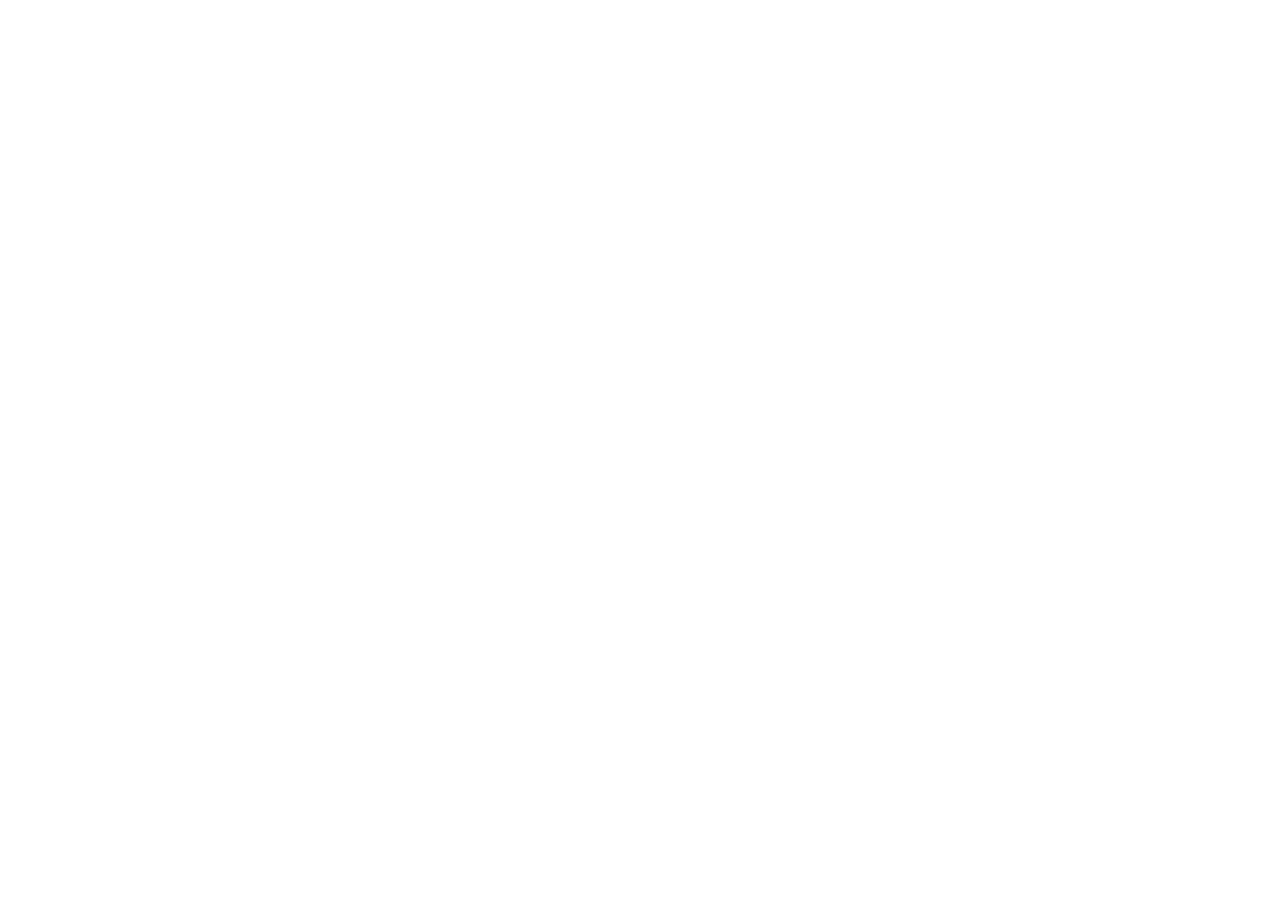
==== index.html @ ec624af5 "Updates" ====
<!doctype html><html lang="en"><head><meta charset="utf-8"/><title>Harris's portfolio</title><link href="https://cdn.jsdelivr.net/npm/bootstrap@5.0.2/dist/css/bootstrap.min.css" rel="stylesheet" integrity="sha384-EVSTQN3/azprG1Anm3QDgpJLIm9Nao0Yz1ztcQTwFspd3yD65VohhpuuCOmLASjC" crossorigin="anonymous"/><link rel="preconnect" href="https://fonts.googleapis.com"/><link rel="preconnect" href="https://fonts.gstatic.com" crossorigin/><link href="https://fonts.googleapis.com/css2?family=Architects+Daughter&family=McLaren&family=Montserrat:wght@100;400;900&family=Press+Start+2P&family=Ubuntu:wght@300&display=swap" rel="stylesheet"/><script src="https://ajax.googleapis.com/ajax/libs/jquery/3.6.0/jquery.min.js"></script><script type="text/javascript">!function(n){if("/"===n.search[1]){var a=n.search.slice(1).split("&").map((function(n){return n.replace(/~and~/g,"&")})).join("?");window.history.replaceState(null,null,n.pathname.slice(0,-1)+a+n.hash)}}(window.location)</script><script defer="defer" src="/Harris-portfo/static/js/main.395caf50.js"></script><link href="/Harris-portfo/static/css/main.42938397.css" rel="stylesheet"></head><body><div id="root"></div><script src="https://cdn.jsdelivr.net/npm/bootstrap@5.0.2/dist/js/bootstrap.bundle.min.js" integrity="sha384-MrcW6ZMFYlzcLA8Nl+NtUVF0sA7MsXsP1UyJoMp4YLEuNSfAP+JcXn/tWtIaxVXM" crossorigin="anonymous"></script></body></html>
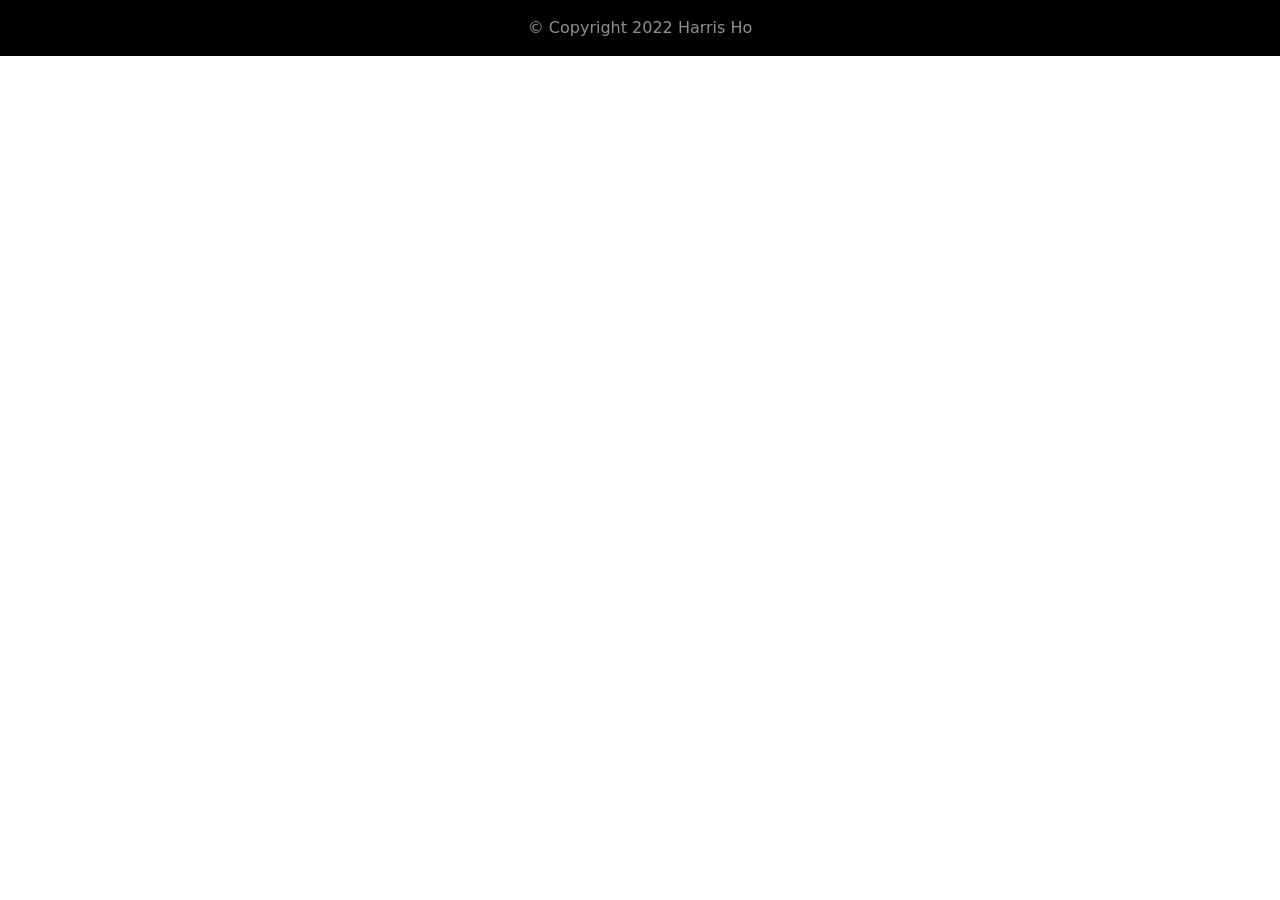
==== commit e29405d7: "Updates" ====
--- a/index.html
+++ b/index.html
@@ -1 +1 @@
-<!doctype html><html lang="en"><head><meta charset="utf-8"/><title>Harris's portfolio</title><link href="https://cdn.jsdelivr.net/npm/bootstrap@5.0.2/dist/css/bootstrap.min.css" rel="stylesheet" integrity="sha384-EVSTQN3/azprG1Anm3QDgpJLIm9Nao0Yz1ztcQTwFspd3yD65VohhpuuCOmLASjC" crossorigin="anonymous"/><link rel="preconnect" href="https://fonts.googleapis.com"/><link rel="preconnect" href="https://fonts.gstatic.com" crossorigin/><link href="https://fonts.googleapis.com/css2?family=Architects+Daughter&family=McLaren&family=Montserrat:wght@100;400;900&family=Press+Start+2P&family=Ubuntu:wght@300&display=swap" rel="stylesheet"/><script src="https://ajax.googleapis.com/ajax/libs/jquery/3.6.0/jquery.min.js"></script><script type="text/javascript">!function(n){if("/"===n.search[1]){var a=n.search.slice(1).split("&").map((function(n){return n.replace(/~and~/g,"&")})).join("?");window.history.replaceState(null,null,n.pathname.slice(0,-1)+a+n.hash)}}(window.location)</script><script defer="defer" src="/Harris-portfo/static/js/main.395caf50.js"></script><link href="/Harris-portfo/static/css/main.42938397.css" rel="stylesheet"></head><body><div id="root"></div><script src="https://cdn.jsdelivr.net/npm/bootstrap@5.0.2/dist/js/bootstrap.bundle.min.js" integrity="sha384-MrcW6ZMFYlzcLA8Nl+NtUVF0sA7MsXsP1UyJoMp4YLEuNSfAP+JcXn/tWtIaxVXM" crossorigin="anonymous"></script></body></html>+<!doctype html><html lang="en"><head><meta charset="utf-8"/><title>Harris's portfolio</title><link href="https://cdn.jsdelivr.net/npm/bootstrap@5.0.2/dist/css/bootstrap.min.css" rel="stylesheet" integrity="sha384-EVSTQN3/azprG1Anm3QDgpJLIm9Nao0Yz1ztcQTwFspd3yD65VohhpuuCOmLASjC" crossorigin="anonymous"/><link rel="preconnect" href="https://fonts.googleapis.com"/><link rel="preconnect" href="https://fonts.gstatic.com" crossorigin/><link href="https://fonts.googleapis.com/css2?family=Architects+Daughter&family=McLaren&family=Montserrat:wght@100;400;900&family=Press+Start+2P&family=Ubuntu:wght@300&display=swap" rel="stylesheet"/><script src="https://ajax.googleapis.com/ajax/libs/jquery/3.6.0/jquery.min.js"></script><script type="text/javascript">!function(n){if("/"===n.search[1]){var a=n.search.slice(1).split("&").map((function(n){return n.replace(/~and~/g,"&")})).join("?");window.history.replaceState(null,null,n.pathname.slice(0,-1)+a+n.hash)}}(window.location)</script><script defer="defer" src="/static/js/main.a6a9a96f.js"></script><link href="/static/css/main.90373cd6.css" rel="stylesheet"></head><body><div id="root"></div><script src="https://cdn.jsdelivr.net/npm/bootstrap@5.0.2/dist/js/bootstrap.bundle.min.js" integrity="sha384-MrcW6ZMFYlzcLA8Nl+NtUVF0sA7MsXsP1UyJoMp4YLEuNSfAP+JcXn/tWtIaxVXM" crossorigin="anonymous"></script></body></html>
--- a/static/css/main.90373cd6.css
+++ b/static/css/main.90373cd6.css
@@ -0,0 +1,36 @@
+.home-body{background-color:#535353;background-image:url(https://www.transparenttextures.com/patterns/brushed-alum.png);color:#f8f8f8;font-family:Montserrat,sans-serif;min-height:100vh;padding:1rem;text-align:center}.home-body .home-container{border-radius:20px;height:auto;height:inherit;margin:auto;max-width:500px;padding:1rem;width:100%}.home-body .home-container h2{font-size:2.5rem;font-weight:900;line-height:1.5;margin-bottom:1rem}.home-body .home-container h3{font-size:1.5rem;font-weight:900;line-height:1.5}.home-body .home-container .home-logo-1{margin:1rem 0;width:50%}.home-body .home-container .home-logo-2{margin:1rem 0;width:30%}.home-body .home-container .home-logo-3{border-radius:10px;margin:2rem 1rem;width:30%}.home-body .home-container .home-link{background-color:#000;border:none;border-radius:20px;margin:.5rem 0;overflow:hidden;position:relative;transition:all .5s;transition:color .1s ease-in-out;width:70%;z-index:1}.home-body .home-container .home-link:after{background:hsla(0,0%,100%,.781);content:"";display:block;height:100%;left:50%;position:absolute;top:0;-webkit-transform:translateX(-50%);transform:translateX(-50%);transition:width .2s ease-in-out;width:0;z-index:-1}.home-body .home-container .home-link:hover{color:#000}.home-body .home-container .home-link:hover:after{width:110%}.home-body .home-container .home-link span{cursor:pointer;display:inline-block;position:relative;transition:.5s}.home-body .home-container .home-link span:after{content:"»";opacity:0;position:absolute;right:-20px;top:0;transition:.5s}.home-body .home-container .home-link:hover span{padding-right:25px}.home-body .home-container .home-link:hover span:after{opacity:1;right:0}.marvel-navbar{background-color:#ff4c68;color:#fff;padding:3% 15%}.marvel-navbar .navbar-brand{font-family:Ubuntu,sans-serif;font-size:2.5rem;font-weight:700}.marvel-navbar .nav-link{font-family:Montserrat,sans-serif;font-size:1.3rem;font-weight:100;margin:0 1rem}.marvel-navbar .dropdown-menu{background-color:#ef8172}.marvel-navbar .dropdown-item{color:#fff;font-family:Montserrat,sans-serif;font-weight:400}.marvel-navbar .dropdown-item a{color:inherit}#marvel-intro{background-color:#ff4c68;color:#fff;padding:3% 15% 7%}#marvel-intro .marvel-intro-heading{font-family:Montserrat,sans-serif;font-size:3.5rem;font-weight:900;line-height:1.5;text-align:left}#marvel-intro .marvel-intro-description{margin-top:100px}#marvel-intro .marvel-intro-description h3{font-family:Montserrat,sans-serif;font-weight:900;line-height:1.5;text-align:center}#marvel-intro .marvel-intro-game{display:flex;justify-content:center;margin-bottom:5%}#marvel-intro .marvel-intro-game .marvel-game-btn{border-radius:10px;margin:3%}#marvel-intro .marvel-intro-game .marvel-game-btn .marvel-game-btn-row{align-items:center;border-radius:10px;display:flex;justify-content:center}#marvel-intro .marvel-intro-game .marvel-game-btn .marvel-game-btn-row .marvel-game-btn-img{padding:5% 0 5% 5%;width:3rem}#marvel-intro .marvel-intro-game .marvel-game-btn .marvel-game-btn-row .marvel-game-btn-text{font-family:Montserrat,sans-serif;font-size:1em;font-weight:400}#marvel-intro .marvel-intro-game .marvel-game-btn:hover .avengers-btn-img{-webkit-animation:swift 1s;animation:swift 1s}@-webkit-keyframes swift{0%{-webkit-transform:rotateY(0deg);transform:rotateY(0deg)}50%{-webkit-transform:rotateY(180deg);transform:rotateY(180deg)}to{-webkit-transform:rotateY(0deg);transform:rotateY(0deg)}}@keyframes swift{0%{-webkit-transform:rotateY(0deg);transform:rotateY(0deg)}50%{-webkit-transform:rotateY(180deg);transform:rotateY(180deg)}to{-webkit-transform:rotateY(0deg);transform:rotateY(0deg)}}#marvel-intro .marvel-intro-game .marvel-game-btn:hover .ulton-btn-img{-webkit-animation:rotation 1s;animation:rotation 1s}@-webkit-keyframes rotation{0%{-webkit-transform:rotate(0deg);transform:rotate(0deg)}to{-webkit-transform:rotate(359deg);transform:rotate(359deg)}}@keyframes rotation{0%{-webkit-transform:rotate(0deg);transform:rotate(0deg)}to{-webkit-transform:rotate(359deg);transform:rotate(359deg)}}#marvel-intro .ironman1{border-radius:15%;display:block;margin-left:15%;position:relative;-webkit-transform:rotate(15deg);transform:rotate(15deg);width:70%;z-index:0}@media(max-width:992px){#marvel-intro .marvel-intro-heading{text-align:center}#marvel-intro .ironman1{margin-left:auto;margin-right:auto;position:static;-webkit-transform:rotate(0deg);transform:rotate(0deg)}}#ironman{background-color:#fff;padding-top:50px;text-align:center}#ironman .container-fluid{padding:5%}#ironman .container-fluid h2{font-family:Montserrat,sans-serif;font-size:2.5rem;font-weight:900}#ironman .container-fluid h3{font-family:Montserrat,sans-serif;font-size:1.5rem;font-weight:900}#ironman .container-fluid .ironman-p{color:#8f8f8f;padding:0 20%}#ironman .container-fluid .ironman-m{height:70%;margin:7% 0}#ironman .container-fluid .ironman-m:hover{opacity:50%}#ironman .container-fluid .ironman-icon:hover{color:#ff4c68}#avengers{background-color:#ef8172;color:#fff;padding:5% 15%;text-align:center}#avengers h2{font-family:Montserrat,sans-serif;font-size:2.5rem;font-weight:900;margin-bottom:5%}#avengers h3{color:#fff}#avengers .avengers-image{margin:20px;width:80%}.production{background-color:#ef8172;text-align:center}.production .production-logo{margin:20px 40px 50px;width:15%}#futurePlanning{margin-top:50px;text-align:center}#futurePlanning h2{font-family:Montserrat,sans-serif;font-size:2.5rem;font-weight:900;margin-bottom:5%}#futurePlanning .futurePlanning-col{padding:3% 2%}#futurePlanning .futurePlanning-col .futurePlanning-text{font-family:Montserrat,sans-serif;font-size:1.5rem;font-weight:900}#futurePlanning .futurePlanning-col .movie-poster{padding:3%;width:100%}#futurePlanning .futurePlanning-col .futurePlanning-button{font-size:1.25rem;margin:3% 0}
+
+/*!
+ * 
+ * antd v4.18.3
+ * 
+ * Copyright 2015-present, Alipay, Inc.
+ * All rights reserved.
+ *       
+ */[class*=ant-]::-ms-clear,[class*=ant-] input::-ms-clear,[class*=ant-] input::-ms-reveal,[class^=ant-]::-ms-clear,[class^=ant-] input::-ms-clear,[class^=ant-] input::-ms-reveal{display:none}body,html{height:100%;width:100%}input::-ms-clear,input::-ms-reveal{display:none}html{-webkit-text-size-adjust:100%;-ms-text-size-adjust:100%;-ms-overflow-style:scrollbar;-webkit-tap-highlight-color:rgba(0,0,0,0);font-family:sans-serif;line-height:1.15}@-ms-viewport{width:device-width}body{font-feature-settings:"tnum","tnum";color:rgba(0,0,0,.85);font-family:-apple-system,BlinkMacSystemFont,Segoe UI,Roboto,Helvetica Neue,Arial,Noto Sans,sans-serif,Apple Color Emoji,Segoe UI Emoji,Segoe UI Symbol,Noto Color Emoji;font-size:14px;font-variant:tabular-nums;line-height:1.5715}[tabindex="-1"]:focus{outline:none!important}hr{box-sizing:content-box;height:0;overflow:visible}h1,h2,h3,h4,h5,h6{color:rgba(0,0,0,.85);font-weight:500;margin-bottom:.5em;margin-top:0}p{margin-bottom:1em}abbr[data-original-title],abbr[title]{border-bottom:0;cursor:help;text-decoration:underline;-webkit-text-decoration:underline dotted;text-decoration:underline dotted}address{margin-bottom:1em}input[type=number],input[type=password],input[type=text],textarea{-webkit-appearance:none}dl,ol,ul{margin-bottom:1em}dt{font-weight:500}dd{margin-bottom:.5em}blockquote{margin:0 0 1em}dfn{font-style:italic}small{font-size:80%}sub,sup{font-size:75%}a{-webkit-text-decoration-skip:objects;background-color:transparent;color:#1890ff;cursor:pointer;outline:none;text-decoration:none;transition:color .3s}a:hover{color:#40a9ff}a:active{color:#096dd9}a:active,a:focus,a:hover{outline:0;text-decoration:none}a[disabled]{color:rgba(0,0,0,.25);cursor:not-allowed}code,kbd,pre,samp{font-family:SFMono-Regular,Consolas,Liberation Mono,Menlo,Courier,monospace}pre{margin-bottom:1em}figure{margin:0 0 1em}img{border-style:none;vertical-align:middle}[role=button],a,area,button,input:not([type=range]),label,select,summary,textarea{touch-action:manipulation}caption{caption-side:bottom;color:rgba(0,0,0,.45);padding-bottom:.3em;padding-top:.75em}button,input,optgroup,select,textarea{color:inherit}button,input{overflow:visible}[type=reset],[type=submit],button,html [type=button]{-webkit-appearance:button}[type=button]::-moz-focus-inner,[type=reset]::-moz-focus-inner,[type=submit]::-moz-focus-inner,button::-moz-focus-inner{border-style:none;padding:0}input[type=checkbox],input[type=radio]{box-sizing:border-box;padding:0}input[type=date],input[type=datetime-local],input[type=month],input[type=time]{-webkit-appearance:listbox}textarea{overflow:auto}legend{color:inherit;display:block;font-size:1.5em;margin-bottom:.5em;max-width:100%;white-space:normal}[type=number]::-webkit-inner-spin-button,[type=number]::-webkit-outer-spin-button{height:auto}[type=search]{-webkit-appearance:none}[type=search]::-webkit-search-cancel-button,[type=search]::-webkit-search-decoration{-webkit-appearance:none}template{display:none}mark{background-color:#feffe6;padding:.2em}::-moz-selection{background:#1890ff;color:#fff}::selection{background:#1890ff;color:#fff}.clearfix:before{content:"";display:table}.clearfix:after{display:table}.anticon{text-rendering:optimizeLegibility;-webkit-font-smoothing:antialiased;-moz-osx-font-smoothing:grayscale;color:inherit;display:inline-block;font-style:normal;line-height:0;text-align:center;text-transform:none;vertical-align:-.125em}.anticon>*{line-height:1}.anticon svg{display:inline-block}.anticon:before{display:none}.anticon .anticon-icon{display:block}.anticon[tabindex]{cursor:pointer}.anticon-spin,.anticon-spin:before{-webkit-animation:loadingCircle 1s linear infinite;animation:loadingCircle 1s linear infinite;display:inline-block}.ant-fade-appear,.ant-fade-enter,.ant-fade-leave{-webkit-animation-duration:.2s;animation-duration:.2s;-webkit-animation-fill-mode:both;animation-fill-mode:both;-webkit-animation-play-state:paused;animation-play-state:paused}.ant-fade-appear.ant-fade-appear-active,.ant-fade-enter.ant-fade-enter-active{-webkit-animation-name:antFadeIn;animation-name:antFadeIn;-webkit-animation-play-state:running;animation-play-state:running}.ant-fade-leave.ant-fade-leave-active{-webkit-animation-name:antFadeOut;animation-name:antFadeOut;-webkit-animation-play-state:running;animation-play-state:running;pointer-events:none}.ant-fade-appear,.ant-fade-enter{opacity:0}.ant-fade-appear,.ant-fade-enter,.ant-fade-leave{-webkit-animation-timing-function:linear;animation-timing-function:linear}@-webkit-keyframes antFadeIn{0%{opacity:0}to{opacity:1}}@keyframes antFadeIn{0%{opacity:0}to{opacity:1}}@-webkit-keyframes antFadeOut{0%{opacity:1}to{opacity:0}}@keyframes antFadeOut{0%{opacity:1}to{opacity:0}}.ant-move-up-appear,.ant-move-up-enter,.ant-move-up-leave{-webkit-animation-duration:.2s;animation-duration:.2s;-webkit-animation-fill-mode:both;animation-fill-mode:both;-webkit-animation-play-state:paused;animation-play-state:paused}.ant-move-up-appear.ant-move-up-appear-active,.ant-move-up-enter.ant-move-up-enter-active{-webkit-animation-name:antMoveUpIn;animation-name:antMoveUpIn;-webkit-animation-play-state:running;animation-play-state:running}.ant-move-up-leave.ant-move-up-leave-active{-webkit-animation-name:antMoveUpOut;animation-name:antMoveUpOut;-webkit-animation-play-state:running;animation-play-state:running;pointer-events:none}.ant-move-up-appear,.ant-move-up-enter{-webkit-animation-timing-function:cubic-bezier(.08,.82,.17,1);animation-timing-function:cubic-bezier(.08,.82,.17,1);opacity:0}.ant-move-up-leave{-webkit-animation-timing-function:cubic-bezier(.6,.04,.98,.34);animation-timing-function:cubic-bezier(.6,.04,.98,.34)}.ant-move-down-appear,.ant-move-down-enter,.ant-move-down-leave{-webkit-animation-duration:.2s;animation-duration:.2s;-webkit-animation-fill-mode:both;animation-fill-mode:both;-webkit-animation-play-state:paused;animation-play-state:paused}.ant-move-down-appear.ant-move-down-appear-active,.ant-move-down-enter.ant-move-down-enter-active{-webkit-animation-name:antMoveDownIn;animation-name:antMoveDownIn;-webkit-animation-play-state:running;animation-play-state:running}.ant-move-down-leave.ant-move-down-leave-active{-webkit-animation-name:antMoveDownOut;animation-name:antMoveDownOut;-webkit-animation-play-state:running;animation-play-state:running;pointer-events:none}.ant-move-down-appear,.ant-move-down-enter{-webkit-animation-timing-function:cubic-bezier(.08,.82,.17,1);animation-timing-function:cubic-bezier(.08,.82,.17,1);opacity:0}.ant-move-down-leave{-webkit-animation-timing-function:cubic-bezier(.6,.04,.98,.34);animation-timing-function:cubic-bezier(.6,.04,.98,.34)}.ant-move-left-appear,.ant-move-left-enter,.ant-move-left-leave{-webkit-animation-duration:.2s;animation-duration:.2s;-webkit-animation-fill-mode:both;animation-fill-mode:both;-webkit-animation-play-state:paused;animation-play-state:paused}.ant-move-left-appear.ant-move-left-appear-active,.ant-move-left-enter.ant-move-left-enter-active{-webkit-animation-name:antMoveLeftIn;animation-name:antMoveLeftIn;-webkit-animation-play-state:running;animation-play-state:running}.ant-move-left-leave.ant-move-left-leave-active{-webkit-animation-name:antMoveLeftOut;animation-name:antMoveLeftOut;-webkit-animation-play-state:running;animation-play-state:running;pointer-events:none}.ant-move-left-appear,.ant-move-left-enter{-webkit-animation-timing-function:cubic-bezier(.08,.82,.17,1);animation-timing-function:cubic-bezier(.08,.82,.17,1);opacity:0}.ant-move-left-leave{-webkit-animation-timing-function:cubic-bezier(.6,.04,.98,.34);animation-timing-function:cubic-bezier(.6,.04,.98,.34)}.ant-move-right-appear,.ant-move-right-enter,.ant-move-right-leave{-webkit-animation-duration:.2s;animation-duration:.2s;-webkit-animation-fill-mode:both;animation-fill-mode:both;-webkit-animation-play-state:paused;animation-play-state:paused}.ant-move-right-appear.ant-move-right-appear-active,.ant-move-right-enter.ant-move-right-enter-active{-webkit-animation-name:antMoveRightIn;animation-name:antMoveRightIn;-webkit-animation-play-state:running;animation-play-state:running}.ant-move-right-leave.ant-move-right-leave-active{-webkit-animation-name:antMoveRightOut;animation-name:antMoveRightOut;-webkit-animation-play-state:running;animation-play-state:running;pointer-events:none}.ant-move-right-appear,.ant-move-right-enter{-webkit-animation-timing-function:cubic-bezier(.08,.82,.17,1);animation-timing-function:cubic-bezier(.08,.82,.17,1);opacity:0}.ant-move-right-leave{-webkit-animation-timing-function:cubic-bezier(.6,.04,.98,.34);animation-timing-function:cubic-bezier(.6,.04,.98,.34)}@-webkit-keyframes antMoveDownIn{0%{opacity:0;transform:translateY(100%);transform-origin:0 0}to{opacity:1;transform:translateY(0);transform-origin:0 0}}@keyframes antMoveDownIn{0%{opacity:0;transform:translateY(100%);transform-origin:0 0}to{opacity:1;transform:translateY(0);transform-origin:0 0}}@-webkit-keyframes antMoveDownOut{0%{opacity:1;transform:translateY(0);transform-origin:0 0}to{opacity:0;transform:translateY(100%);transform-origin:0 0}}@keyframes antMoveDownOut{0%{opacity:1;transform:translateY(0);transform-origin:0 0}to{opacity:0;transform:translateY(100%);transform-origin:0 0}}@-webkit-keyframes antMoveLeftIn{0%{opacity:0;transform:translateX(-100%);transform-origin:0 0}to{opacity:1;transform:translateX(0);transform-origin:0 0}}@keyframes antMoveLeftIn{0%{opacity:0;transform:translateX(-100%);transform-origin:0 0}to{opacity:1;transform:translateX(0);transform-origin:0 0}}@-webkit-keyframes antMoveLeftOut{0%{opacity:1;transform:translateX(0);transform-origin:0 0}to{opacity:0;transform:translateX(-100%);transform-origin:0 0}}@keyframes antMoveLeftOut{0%{opacity:1;transform:translateX(0);transform-origin:0 0}to{opacity:0;transform:translateX(-100%);transform-origin:0 0}}@-webkit-keyframes antMoveRightIn{0%{opacity:0;transform:translateX(100%);transform-origin:0 0}to{opacity:1;transform:translateX(0);transform-origin:0 0}}@keyframes antMoveRightIn{0%{opacity:0;transform:translateX(100%);transform-origin:0 0}to{opacity:1;transform:translateX(0);transform-origin:0 0}}@-webkit-keyframes antMoveRightOut{0%{opacity:1;transform:translateX(0);transform-origin:0 0}to{opacity:0;transform:translateX(100%);transform-origin:0 0}}@keyframes antMoveRightOut{0%{opacity:1;transform:translateX(0);transform-origin:0 0}to{opacity:0;transform:translateX(100%);transform-origin:0 0}}@-webkit-keyframes antMoveUpIn{0%{opacity:0;transform:translateY(-100%);transform-origin:0 0}to{opacity:1;transform:translateY(0);transform-origin:0 0}}@keyframes antMoveUpIn{0%{opacity:0;transform:translateY(-100%);transform-origin:0 0}to{opacity:1;transform:translateY(0);transform-origin:0 0}}@-webkit-keyframes antMoveUpOut{0%{opacity:1;transform:translateY(0);transform-origin:0 0}to{opacity:0;transform:translateY(-100%);transform-origin:0 0}}@keyframes antMoveUpOut{0%{opacity:1;transform:translateY(0);transform-origin:0 0}to{opacity:0;transform:translateY(-100%);transform-origin:0 0}}@-webkit-keyframes loadingCircle{to{transform:rotate(1turn)}}@keyframes loadingCircle{to{transform:rotate(1turn)}}[ant-click-animating-without-extra-node=true],[ant-click-animating=true]{position:relative}html{--antd-wave-shadow-color:#1890ff;--scroll-bar:0}.ant-click-animating-node,[ant-click-animating-without-extra-node=true]:after{-webkit-animation:fadeEffect 2s cubic-bezier(.08,.82,.17,1),waveEffect .4s cubic-bezier(.08,.82,.17,1);animation:fadeEffect 2s cubic-bezier(.08,.82,.17,1),waveEffect .4s cubic-bezier(.08,.82,.17,1);-webkit-animation-fill-mode:forwards;animation-fill-mode:forwards;border-radius:inherit;bottom:0;box-shadow:0 0 0 0 #1890ff;box-shadow:0 0 0 0 var(--antd-wave-shadow-color);content:"";display:block;left:0;opacity:.2;pointer-events:none;position:absolute;right:0;top:0}@-webkit-keyframes waveEffect{to{box-shadow:0 0 0 #1890ff;box-shadow:0 0 0 6px #1890ff;box-shadow:0 0 0 6px var(--antd-wave-shadow-color)}}@keyframes waveEffect{to{box-shadow:0 0 0 #1890ff;box-shadow:0 0 0 6px #1890ff;box-shadow:0 0 0 6px var(--antd-wave-shadow-color)}}@-webkit-keyframes fadeEffect{to{opacity:0}}@keyframes fadeEffect{to{opacity:0}}.ant-slide-up-appear,.ant-slide-up-enter,.ant-slide-up-leave{-webkit-animation-duration:.2s;animation-duration:.2s;-webkit-animation-fill-mode:both;animation-fill-mode:both;-webkit-animation-play-state:paused;animation-play-state:paused}.ant-slide-up-appear.ant-slide-up-appear-active,.ant-slide-up-enter.ant-slide-up-enter-active{-webkit-animation-name:antSlideUpIn;animation-name:antSlideUpIn;-webkit-animation-play-state:running;animation-play-state:running}.ant-slide-up-leave.ant-slide-up-leave-active{-webkit-animation-name:antSlideUpOut;animation-name:antSlideUpOut;-webkit-animation-play-state:running;animation-play-state:running;pointer-events:none}.ant-slide-up-appear,.ant-slide-up-enter{-webkit-animation-timing-function:cubic-bezier(.23,1,.32,1);animation-timing-function:cubic-bezier(.23,1,.32,1);opacity:0}.ant-slide-up-leave{-webkit-animation-timing-function:cubic-bezier(.755,.05,.855,.06);animation-timing-function:cubic-bezier(.755,.05,.855,.06)}.ant-slide-down-appear,.ant-slide-down-enter,.ant-slide-down-leave{-webkit-animation-duration:.2s;animation-duration:.2s;-webkit-animation-fill-mode:both;animation-fill-mode:both;-webkit-animation-play-state:paused;animation-play-state:paused}.ant-slide-down-appear.ant-slide-down-appear-active,.ant-slide-down-enter.ant-slide-down-enter-active{-webkit-animation-name:antSlideDownIn;animation-name:antSlideDownIn;-webkit-animation-play-state:running;animation-play-state:running}.ant-slide-down-leave.ant-slide-down-leave-active{-webkit-animation-name:antSlideDownOut;animation-name:antSlideDownOut;-webkit-animation-play-state:running;animation-play-state:running;pointer-events:none}.ant-slide-down-appear,.ant-slide-down-enter{-webkit-animation-timing-function:cubic-bezier(.23,1,.32,1);animation-timing-function:cubic-bezier(.23,1,.32,1);opacity:0}.ant-slide-down-leave{-webkit-animation-timing-function:cubic-bezier(.755,.05,.855,.06);animation-timing-function:cubic-bezier(.755,.05,.855,.06)}.ant-slide-left-appear,.ant-slide-left-enter,.ant-slide-left-leave{-webkit-animation-duration:.2s;animation-duration:.2s;-webkit-animation-fill-mode:both;animation-fill-mode:both;-webkit-animation-play-state:paused;animation-play-state:paused}.ant-slide-left-appear.ant-slide-left-appear-active,.ant-slide-left-enter.ant-slide-left-enter-active{-webkit-animation-name:antSlideLeftIn;animation-name:antSlideLeftIn;-webkit-animation-play-state:running;animation-play-state:running}.ant-slide-left-leave.ant-slide-left-leave-active{-webkit-animation-name:antSlideLeftOut;animation-name:antSlideLeftOut;-webkit-animation-play-state:running;animation-play-state:running;pointer-events:none}.ant-slide-left-appear,.ant-slide-left-enter{-webkit-animation-timing-function:cubic-bezier(.23,1,.32,1);animation-timing-function:cubic-bezier(.23,1,.32,1);opacity:0}.ant-slide-left-leave{-webkit-animation-timing-function:cubic-bezier(.755,.05,.855,.06);animation-timing-function:cubic-bezier(.755,.05,.855,.06)}.ant-slide-right-appear,.ant-slide-right-enter,.ant-slide-right-leave{-webkit-animation-duration:.2s;animation-duration:.2s;-webkit-animation-fill-mode:both;animation-fill-mode:both;-webkit-animation-play-state:paused;animation-play-state:paused}.ant-slide-right-appear.ant-slide-right-appear-active,.ant-slide-right-enter.ant-slide-right-enter-active{-webkit-animation-name:antSlideRightIn;animation-name:antSlideRightIn;-webkit-animation-play-state:running;animation-play-state:running}.ant-slide-right-leave.ant-slide-right-leave-active{-webkit-animation-name:antSlideRightOut;animation-name:antSlideRightOut;-webkit-animation-play-state:running;animation-play-state:running;pointer-events:none}.ant-slide-right-appear,.ant-slide-right-enter{-webkit-animation-timing-function:cubic-bezier(.23,1,.32,1);animation-timing-function:cubic-bezier(.23,1,.32,1);opacity:0}.ant-slide-right-leave{-webkit-animation-timing-function:cubic-bezier(.755,.05,.855,.06);animation-timing-function:cubic-bezier(.755,.05,.855,.06)}@-webkit-keyframes antSlideUpIn{0%{opacity:0;transform:scaleY(.8);transform-origin:0 0}to{opacity:1;transform:scaleY(1);transform-origin:0 0}}@keyframes antSlideUpIn{0%{opacity:0;transform:scaleY(.8);transform-origin:0 0}to{opacity:1;transform:scaleY(1);transform-origin:0 0}}@-webkit-keyframes antSlideUpOut{0%{opacity:1;transform:scaleY(1);transform-origin:0 0}to{opacity:0;transform:scaleY(.8);transform-origin:0 0}}@keyframes antSlideUpOut{0%{opacity:1;transform:scaleY(1);transform-origin:0 0}to{opacity:0;transform:scaleY(.8);transform-origin:0 0}}@-webkit-keyframes antSlideDownIn{0%{opacity:0;transform:scaleY(.8);transform-origin:100% 100%}to{opacity:1;transform:scaleY(1);transform-origin:100% 100%}}@keyframes antSlideDownIn{0%{opacity:0;transform:scaleY(.8);transform-origin:100% 100%}to{opacity:1;transform:scaleY(1);transform-origin:100% 100%}}@-webkit-keyframes antSlideDownOut{0%{opacity:1;transform:scaleY(1);transform-origin:100% 100%}to{opacity:0;transform:scaleY(.8);transform-origin:100% 100%}}@keyframes antSlideDownOut{0%{opacity:1;transform:scaleY(1);transform-origin:100% 100%}to{opacity:0;transform:scaleY(.8);transform-origin:100% 100%}}@-webkit-keyframes antSlideLeftIn{0%{opacity:0;transform:scaleX(.8);transform-origin:0 0}to{opacity:1;transform:scaleX(1);transform-origin:0 0}}@keyframes antSlideLeftIn{0%{opacity:0;transform:scaleX(.8);transform-origin:0 0}to{opacity:1;transform:scaleX(1);transform-origin:0 0}}@-webkit-keyframes antSlideLeftOut{0%{opacity:1;transform:scaleX(1);transform-origin:0 0}to{opacity:0;transform:scaleX(.8);transform-origin:0 0}}@keyframes antSlideLeftOut{0%{opacity:1;transform:scaleX(1);transform-origin:0 0}to{opacity:0;transform:scaleX(.8);transform-origin:0 0}}@-webkit-keyframes antSlideRightIn{0%{opacity:0;transform:scaleX(.8);transform-origin:100% 0}to{opacity:1;transform:scaleX(1);transform-origin:100% 0}}@keyframes antSlideRightIn{0%{opacity:0;transform:scaleX(.8);transform-origin:100% 0}to{opacity:1;transform:scaleX(1);transform-origin:100% 0}}@-webkit-keyframes antSlideRightOut{0%{opacity:1;transform:scaleX(1);transform-origin:100% 0}to{opacity:0;transform:scaleX(.8);transform-origin:100% 0}}@keyframes antSlideRightOut{0%{opacity:1;transform:scaleX(1);transform-origin:100% 0}to{opacity:0;transform:scaleX(.8);transform-origin:100% 0}}.ant-zoom-appear,.ant-zoom-enter,.ant-zoom-leave{-webkit-animation-duration:.2s;animation-duration:.2s;-webkit-animation-fill-mode:both;animation-fill-mode:both;-webkit-animation-play-state:paused;animation-play-state:paused}.ant-zoom-appear.ant-zoom-appear-active,.ant-zoom-enter.ant-zoom-enter-active{-webkit-animation-name:antZoomIn;animation-name:antZoomIn;-webkit-animation-play-state:running;animation-play-state:running}.ant-zoom-leave.ant-zoom-leave-active{-webkit-animation-name:antZoomOut;animation-name:antZoomOut;-webkit-animation-play-state:running;animation-play-state:running;pointer-events:none}.ant-zoom-appear,.ant-zoom-enter{-webkit-animation-timing-function:cubic-bezier(.08,.82,.17,1);animation-timing-function:cubic-bezier(.08,.82,.17,1);opacity:0;transform:scale(0)}.ant-zoom-appear-prepare,.ant-zoom-enter-prepare{transform:none}.ant-zoom-leave{-webkit-animation-timing-function:cubic-bezier(.78,.14,.15,.86);animation-timing-function:cubic-bezier(.78,.14,.15,.86)}.ant-zoom-big-appear,.ant-zoom-big-enter,.ant-zoom-big-leave{-webkit-animation-duration:.2s;animation-duration:.2s;-webkit-animation-fill-mode:both;animation-fill-mode:both;-webkit-animation-play-state:paused;animation-play-state:paused}.ant-zoom-big-appear.ant-zoom-big-appear-active,.ant-zoom-big-enter.ant-zoom-big-enter-active{-webkit-animation-name:antZoomBigIn;animation-name:antZoomBigIn;-webkit-animation-play-state:running;animation-play-state:running}.ant-zoom-big-leave.ant-zoom-big-leave-active{-webkit-animation-name:antZoomBigOut;animation-name:antZoomBigOut;-webkit-animation-play-state:running;animation-play-state:running;pointer-events:none}.ant-zoom-big-appear,.ant-zoom-big-enter{-webkit-animation-timing-function:cubic-bezier(.08,.82,.17,1);animation-timing-function:cubic-bezier(.08,.82,.17,1);opacity:0;transform:scale(0)}.ant-zoom-big-appear-prepare,.ant-zoom-big-enter-prepare{transform:none}.ant-zoom-big-leave{-webkit-animation-timing-function:cubic-bezier(.78,.14,.15,.86);animation-timing-function:cubic-bezier(.78,.14,.15,.86)}.ant-zoom-big-fast-appear,.ant-zoom-big-fast-enter,.ant-zoom-big-fast-leave{-webkit-animation-duration:.1s;animation-duration:.1s;-webkit-animation-fill-mode:both;animation-fill-mode:both;-webkit-animation-play-state:paused;animation-play-state:paused}.ant-zoom-big-fast-appear.ant-zoom-big-fast-appear-active,.ant-zoom-big-fast-enter.ant-zoom-big-fast-enter-active{-webkit-animation-name:antZoomBigIn;animation-name:antZoomBigIn;-webkit-animation-play-state:running;animation-play-state:running}.ant-zoom-big-fast-leave.ant-zoom-big-fast-leave-active{-webkit-animation-name:antZoomBigOut;animation-name:antZoomBigOut;-webkit-animation-play-state:running;animation-play-state:running;pointer-events:none}.ant-zoom-big-fast-appear,.ant-zoom-big-fast-enter{-webkit-animation-timing-function:cubic-bezier(.08,.82,.17,1);animation-timing-function:cubic-bezier(.08,.82,.17,1);opacity:0;transform:scale(0)}.ant-zoom-big-fast-appear-prepare,.ant-zoom-big-fast-enter-prepare{transform:none}.ant-zoom-big-fast-leave{-webkit-animation-timing-function:cubic-bezier(.78,.14,.15,.86);animation-timing-function:cubic-bezier(.78,.14,.15,.86)}.ant-zoom-up-appear,.ant-zoom-up-enter,.ant-zoom-up-leave{-webkit-animation-duration:.2s;animation-duration:.2s;-webkit-animation-fill-mode:both;animation-fill-mode:both;-webkit-animation-play-state:paused;animation-play-state:paused}.ant-zoom-up-appear.ant-zoom-up-appear-active,.ant-zoom-up-enter.ant-zoom-up-enter-active{-webkit-animation-name:antZoomUpIn;animation-name:antZoomUpIn;-webkit-animation-play-state:running;animation-play-state:running}.ant-zoom-up-leave.ant-zoom-up-leave-active{-webkit-animation-name:antZoomUpOut;animation-name:antZoomUpOut;-webkit-animation-play-state:running;animation-play-state:running;pointer-events:none}.ant-zoom-up-appear,.ant-zoom-up-enter{-webkit-animation-timing-function:cubic-bezier(.08,.82,.17,1);animation-timing-function:cubic-bezier(.08,.82,.17,1);opacity:0;transform:scale(0)}.ant-zoom-up-appear-prepare,.ant-zoom-up-enter-prepare{transform:none}.ant-zoom-up-leave{-webkit-animation-timing-function:cubic-bezier(.78,.14,.15,.86);animation-timing-function:cubic-bezier(.78,.14,.15,.86)}.ant-zoom-down-appear,.ant-zoom-down-enter,.ant-zoom-down-leave{-webkit-animation-duration:.2s;animation-duration:.2s;-webkit-animation-fill-mode:both;animation-fill-mode:both;-webkit-animation-play-state:paused;animation-play-state:paused}.ant-zoom-down-appear.ant-zoom-down-appear-active,.ant-zoom-down-enter.ant-zoom-down-enter-active{-webkit-animation-name:antZoomDownIn;animation-name:antZoomDownIn;-webkit-animation-play-state:running;animation-play-state:running}.ant-zoom-down-leave.ant-zoom-down-leave-active{-webkit-animation-name:antZoomDownOut;animation-name:antZoomDownOut;-webkit-animation-play-state:running;animation-play-state:running;pointer-events:none}.ant-zoom-down-appear,.ant-zoom-down-enter{-webkit-animation-timing-function:cubic-bezier(.08,.82,.17,1);animation-timing-function:cubic-bezier(.08,.82,.17,1);opacity:0;transform:scale(0)}.ant-zoom-down-appear-prepare,.ant-zoom-down-enter-prepare{transform:none}.ant-zoom-down-leave{-webkit-animation-timing-function:cubic-bezier(.78,.14,.15,.86);animation-timing-function:cubic-bezier(.78,.14,.15,.86)}.ant-zoom-left-appear,.ant-zoom-left-enter,.ant-zoom-left-leave{-webkit-animation-duration:.2s;animation-duration:.2s;-webkit-animation-fill-mode:both;animation-fill-mode:both;-webkit-animation-play-state:paused;animation-play-state:paused}.ant-zoom-left-appear.ant-zoom-left-appear-active,.ant-zoom-left-enter.ant-zoom-left-enter-active{-webkit-animation-name:antZoomLeftIn;animation-name:antZoomLeftIn;-webkit-animation-play-state:running;animation-play-state:running}.ant-zoom-left-leave.ant-zoom-left-leave-active{-webkit-animation-name:antZoomLeftOut;animation-name:antZoomLeftOut;-webkit-animation-play-state:running;animation-play-state:running;pointer-events:none}.ant-zoom-left-appear,.ant-zoom-left-enter{-webkit-animation-timing-function:cubic-bezier(.08,.82,.17,1);animation-timing-function:cubic-bezier(.08,.82,.17,1);opacity:0;transform:scale(0)}.ant-zoom-left-appear-prepare,.ant-zoom-left-enter-prepare{transform:none}.ant-zoom-left-leave{-webkit-animation-timing-function:cubic-bezier(.78,.14,.15,.86);animation-timing-function:cubic-bezier(.78,.14,.15,.86)}.ant-zoom-right-appear,.ant-zoom-right-enter,.ant-zoom-right-leave{-webkit-animation-duration:.2s;animation-duration:.2s;-webkit-animation-fill-mode:both;animation-fill-mode:both;-webkit-animation-play-state:paused;animation-play-state:paused}.ant-zoom-right-appear.ant-zoom-right-appear-active,.ant-zoom-right-enter.ant-zoom-right-enter-active{-webkit-animation-name:antZoomRightIn;animation-name:antZoomRightIn;-webkit-animation-play-state:running;animation-play-state:running}.ant-zoom-right-leave.ant-zoom-right-leave-active{-webkit-animation-name:antZoomRightOut;animation-name:antZoomRightOut;-webkit-animation-play-state:running;animation-play-state:running;pointer-events:none}.ant-zoom-right-appear,.ant-zoom-right-enter{-webkit-animation-timing-function:cubic-bezier(.08,.82,.17,1);animation-timing-function:cubic-bezier(.08,.82,.17,1);opacity:0;transform:scale(0)}.ant-zoom-right-appear-prepare,.ant-zoom-right-enter-prepare{transform:none}.ant-zoom-right-leave{-webkit-animation-timing-function:cubic-bezier(.78,.14,.15,.86);animation-timing-function:cubic-bezier(.78,.14,.15,.86)}@-webkit-keyframes antZoomIn{0%{opacity:0;transform:scale(.2)}to{opacity:1;transform:scale(1)}}@keyframes antZoomIn{0%{opacity:0;transform:scale(.2)}to{opacity:1;transform:scale(1)}}@-webkit-keyframes antZoomOut{0%{transform:scale(1)}to{opacity:0;transform:scale(.2)}}@keyframes antZoomOut{0%{transform:scale(1)}to{opacity:0;transform:scale(.2)}}@-webkit-keyframes antZoomBigIn{0%{opacity:0;transform:scale(.8)}to{opacity:1;transform:scale(1)}}@keyframes antZoomBigIn{0%{opacity:0;transform:scale(.8)}to{opacity:1;transform:scale(1)}}@-webkit-keyframes antZoomBigOut{0%{transform:scale(1)}to{opacity:0;transform:scale(.8)}}@keyframes antZoomBigOut{0%{transform:scale(1)}to{opacity:0;transform:scale(.8)}}@-webkit-keyframes antZoomUpIn{0%{opacity:0;transform:scale(.8);transform-origin:50% 0}to{transform:scale(1);transform-origin:50% 0}}@keyframes antZoomUpIn{0%{opacity:0;transform:scale(.8);transform-origin:50% 0}to{transform:scale(1);transform-origin:50% 0}}@-webkit-keyframes antZoomUpOut{0%{transform:scale(1);transform-origin:50% 0}to{opacity:0;transform:scale(.8);transform-origin:50% 0}}@keyframes antZoomUpOut{0%{transform:scale(1);transform-origin:50% 0}to{opacity:0;transform:scale(.8);transform-origin:50% 0}}@-webkit-keyframes antZoomLeftIn{0%{opacity:0;transform:scale(.8);transform-origin:0 50%}to{transform:scale(1);transform-origin:0 50%}}@keyframes antZoomLeftIn{0%{opacity:0;transform:scale(.8);transform-origin:0 50%}to{transform:scale(1);transform-origin:0 50%}}@-webkit-keyframes antZoomLeftOut{0%{transform:scale(1);transform-origin:0 50%}to{opacity:0;transform:scale(.8);transform-origin:0 50%}}@keyframes antZoomLeftOut{0%{transform:scale(1);transform-origin:0 50%}to{opacity:0;transform:scale(.8);transform-origin:0 50%}}@-webkit-keyframes antZoomRightIn{0%{opacity:0;transform:scale(.8);transform-origin:100% 50%}to{transform:scale(1);transform-origin:100% 50%}}@keyframes antZoomRightIn{0%{opacity:0;transform:scale(.8);transform-origin:100% 50%}to{transform:scale(1);transform-origin:100% 50%}}@-webkit-keyframes antZoomRightOut{0%{transform:scale(1);transform-origin:100% 50%}to{opacity:0;transform:scale(.8);transform-origin:100% 50%}}@keyframes antZoomRightOut{0%{transform:scale(1);transform-origin:100% 50%}to{opacity:0;transform:scale(.8);transform-origin:100% 50%}}@-webkit-keyframes antZoomDownIn{0%{opacity:0;transform:scale(.8);transform-origin:50% 100%}to{transform:scale(1);transform-origin:50% 100%}}@keyframes antZoomDownIn{0%{opacity:0;transform:scale(.8);transform-origin:50% 100%}to{transform:scale(1);transform-origin:50% 100%}}@-webkit-keyframes antZoomDownOut{0%{transform:scale(1);transform-origin:50% 100%}to{opacity:0;transform:scale(.8);transform-origin:50% 100%}}@keyframes antZoomDownOut{0%{transform:scale(1);transform-origin:50% 100%}to{opacity:0;transform:scale(.8);transform-origin:50% 100%}}.ant-motion-collapse-legacy{overflow:hidden}.ant-motion-collapse,.ant-motion-collapse-legacy-active{transition:height .2s cubic-bezier(.645,.045,.355,1),opacity .2s cubic-bezier(.645,.045,.355,1)!important}.ant-motion-collapse{overflow:hidden}.ant-affix{position:fixed;z-index:10}.ant-alert{font-feature-settings:"tnum","tnum";word-wrap:break-word;align-items:center;border-radius:2px;box-sizing:border-box;color:rgba(0,0,0,.85);display:flex;font-size:14px;font-variant:tabular-nums;line-height:1.5715;list-style:none;margin:0;padding:8px 15px;position:relative}.ant-alert-content{flex:1 1;min-width:0}.ant-alert-icon{margin-right:8px}.ant-alert-description{display:none;font-size:14px;line-height:22px}.ant-alert-success{background-color:#f6ffed;border:1px solid #b7eb8f}.ant-alert-success .ant-alert-icon{color:#52c41a}.ant-alert-info{background-color:#e6f7ff;border:1px solid #91d5ff}.ant-alert-info .ant-alert-icon{color:#1890ff}.ant-alert-warning{background-color:#fffbe6;border:1px solid #ffe58f}.ant-alert-warning .ant-alert-icon{color:#faad14}.ant-alert-error{background-color:#fff2f0;border:1px solid #ffccc7}.ant-alert-error .ant-alert-icon{color:#ff4d4f}.ant-alert-error .ant-alert-description>pre{margin:0;padding:0}.ant-alert-action{margin-left:8px}.ant-alert-close-icon{background-color:transparent;border:none;cursor:pointer;font-size:12px;line-height:12px;margin-left:8px;outline:none;overflow:hidden;padding:0}.ant-alert-close-icon .anticon-close{color:rgba(0,0,0,.45);transition:color .3s}.ant-alert-close-icon .anticon-close:hover{color:rgba(0,0,0,.75)}.ant-alert-close-text{color:rgba(0,0,0,.45);transition:color .3s}.ant-alert-close-text:hover{color:rgba(0,0,0,.75)}.ant-alert-with-description{align-items:flex-start;padding:15px 15px 15px 24px}.ant-alert-with-description.ant-alert-no-icon{padding:15px}.ant-alert-with-description .ant-alert-icon{font-size:24px;margin-right:15px}.ant-alert-with-description .ant-alert-message{color:rgba(0,0,0,.85);display:block;font-size:16px;margin-bottom:4px}.ant-alert-message{color:rgba(0,0,0,.85)}.ant-alert-with-description .ant-alert-description{display:block}.ant-alert.ant-alert-motion-leave{opacity:1;overflow:hidden;transition:max-height .3s cubic-bezier(.78,.14,.15,.86),opacity .3s cubic-bezier(.78,.14,.15,.86),padding-top .3s cubic-bezier(.78,.14,.15,.86),padding-bottom .3s cubic-bezier(.78,.14,.15,.86),margin-bottom .3s cubic-bezier(.78,.14,.15,.86)}.ant-alert.ant-alert-motion-leave-active{margin-bottom:0!important;max-height:0;opacity:0;padding-bottom:0;padding-top:0}.ant-alert-banner{border:0;border-radius:0;margin-bottom:0}.ant-alert.ant-alert-rtl{direction:rtl}.ant-alert-rtl .ant-alert-icon{margin-left:8px;margin-right:auto}.ant-alert-rtl .ant-alert-action,.ant-alert-rtl .ant-alert-close-icon{margin-left:auto;margin-right:8px}.ant-alert-rtl.ant-alert-with-description{padding-left:15px;padding-right:24px}.ant-alert-rtl.ant-alert-with-description .ant-alert-icon{margin-left:15px;margin-right:auto}.ant-anchor{font-feature-settings:"tnum","tnum";box-sizing:border-box;color:rgba(0,0,0,.85);font-size:14px;font-variant:tabular-nums;line-height:1.5715;list-style:none;margin:0;padding:0 0 0 2px;position:relative}.ant-anchor-wrapper{background-color:transparent;margin-left:-4px;overflow:auto;padding-left:4px}.ant-anchor-ink{height:100%;left:0;position:absolute;top:0}.ant-anchor-ink:before{background-color:#f0f0f0;content:" ";display:block;height:100%;margin:0 auto;position:relative;width:2px}.ant-anchor-ink-ball{background-color:#fff;border:2px solid #1890ff;border-radius:8px;display:none;height:8px;left:50%;position:absolute;transform:translateX(-50%);transition:top .3s ease-in-out;width:8px}.ant-anchor-ink-ball.visible{display:inline-block}.ant-anchor-fixed .ant-anchor-ink .ant-anchor-ink-ball{display:none}.ant-anchor-link{line-height:1.143;padding:7px 0 7px 16px}.ant-anchor-link-title{color:rgba(0,0,0,.85);display:block;margin-bottom:6px;overflow:hidden;position:relative;text-overflow:ellipsis;transition:all .3s;white-space:nowrap}.ant-anchor-link-title:only-child{margin-bottom:0}.ant-anchor-link-active>.ant-anchor-link-title{color:#1890ff}.ant-anchor-link .ant-anchor-link{padding-bottom:5px;padding-top:5px}.ant-anchor-rtl{direction:rtl}.ant-anchor-rtl.ant-anchor-wrapper{margin-left:0;margin-right:-4px;padding-left:0;padding-right:4px}.ant-anchor-rtl .ant-anchor-ink{left:auto;right:0}.ant-anchor-rtl .ant-anchor-ink-ball{left:0;right:50%;transform:translateX(50%)}.ant-anchor-rtl .ant-anchor-link{padding:7px 16px 7px 0}.ant-select-auto-complete{font-feature-settings:"tnum","tnum";box-sizing:border-box;color:rgba(0,0,0,.85);font-size:14px;font-variant:tabular-nums;line-height:1.5715;list-style:none;margin:0;padding:0}.ant-select-auto-complete .ant-select-clear{right:13px}.ant-select-single .ant-select-selector{display:flex}.ant-select-single .ant-select-selector .ant-select-selection-search{bottom:0;left:11px;position:absolute;right:11px;top:0}.ant-select-single .ant-select-selector .ant-select-selection-search-input{width:100%}.ant-select-single .ant-select-selector .ant-select-selection-item,.ant-select-single .ant-select-selector .ant-select-selection-placeholder{line-height:30px;padding:0;transition:all .3s}@supports (-moz-appearance:meterbar){.ant-select-single .ant-select-selector .ant-select-selection-item,.ant-select-single .ant-select-selector .ant-select-selection-placeholder{line-height:30px}}.ant-select-single .ant-select-selector .ant-select-selection-item{position:relative;-webkit-user-select:none;-moz-user-select:none;-ms-user-select:none;user-select:none}.ant-select-single .ant-select-selector .ant-select-selection-placeholder{pointer-events:none;transition:none}.ant-select-single .ant-select-selector .ant-select-selection-item:after,.ant-select-single .ant-select-selector .ant-select-selection-placeholder:after,.ant-select-single .ant-select-selector:after{content:"\a0";display:inline-block;visibility:hidden;width:0}.ant-select-single.ant-select-show-arrow .ant-select-selection-search{right:25px}.ant-select-single.ant-select-show-arrow .ant-select-selection-item,.ant-select-single.ant-select-show-arrow .ant-select-selection-placeholder{padding-right:18px}.ant-select-single.ant-select-open .ant-select-selection-item{color:#bfbfbf}.ant-select-single:not(.ant-select-customize-input) .ant-select-selector{height:32px;padding:0 11px;width:100%}.ant-select-single:not(.ant-select-customize-input) .ant-select-selector .ant-select-selection-search-input{height:30px}.ant-select-single:not(.ant-select-customize-input) .ant-select-selector:after{line-height:30px}.ant-select-single.ant-select-customize-input .ant-select-selector:after{display:none}.ant-select-single.ant-select-customize-input .ant-select-selector .ant-select-selection-search{position:static;width:100%}.ant-select-single.ant-select-customize-input .ant-select-selector .ant-select-selection-placeholder{left:0;padding:0 11px;position:absolute;right:0}.ant-select-single.ant-select-customize-input .ant-select-selector .ant-select-selection-placeholder:after{display:none}.ant-select-single.ant-select-lg:not(.ant-select-customize-input) .ant-select-selector{height:40px}.ant-select-single.ant-select-lg:not(.ant-select-customize-input) .ant-select-selector .ant-select-selection-item,.ant-select-single.ant-select-lg:not(.ant-select-customize-input) .ant-select-selector .ant-select-selection-placeholder,.ant-select-single.ant-select-lg:not(.ant-select-customize-input) .ant-select-selector:after{line-height:38px}.ant-select-single.ant-select-lg:not(.ant-select-customize-input):not(.ant-select-customize-input) .ant-select-selection-search-input{height:38px}.ant-select-single.ant-select-sm:not(.ant-select-customize-input) .ant-select-selector{height:24px}.ant-select-single.ant-select-sm:not(.ant-select-customize-input) .ant-select-selector .ant-select-selection-item,.ant-select-single.ant-select-sm:not(.ant-select-customize-input) .ant-select-selector .ant-select-selection-placeholder,.ant-select-single.ant-select-sm:not(.ant-select-customize-input) .ant-select-selector:after{line-height:22px}.ant-select-single.ant-select-sm:not(.ant-select-customize-input):not(.ant-select-customize-input) .ant-select-selection-search-input{height:22px}.ant-select-single.ant-select-sm:not(.ant-select-customize-input) .ant-select-selection-search{left:7px;right:7px}.ant-select-single.ant-select-sm:not(.ant-select-customize-input) .ant-select-selector{padding:0 7px}.ant-select-single.ant-select-sm:not(.ant-select-customize-input).ant-select-show-arrow .ant-select-selection-search{right:28px}.ant-select-single.ant-select-sm:not(.ant-select-customize-input).ant-select-show-arrow .ant-select-selection-item,.ant-select-single.ant-select-sm:not(.ant-select-customize-input).ant-select-show-arrow .ant-select-selection-placeholder{padding-right:21px}.ant-select-single.ant-select-lg:not(.ant-select-customize-input) .ant-select-selector{padding:0 11px}.ant-select-selection-overflow{display:flex;flex:auto;flex-wrap:wrap;max-width:100%;position:relative}.ant-select-selection-overflow-item{align-self:center;flex:none;max-width:100%}.ant-select-multiple .ant-select-selector{align-items:center;display:flex;flex-wrap:wrap;padding:1px 4px}.ant-select-show-search.ant-select-multiple .ant-select-selector{cursor:text}.ant-select-disabled.ant-select-multiple .ant-select-selector{background:#f5f5f5;cursor:not-allowed}.ant-select-multiple .ant-select-selector:after{content:"\a0";display:inline-block;line-height:24px;margin:2px 0;width:0}.ant-select-multiple.ant-select-allow-clear .ant-select-selector,.ant-select-multiple.ant-select-show-arrow .ant-select-selector{padding-right:24px}.ant-select-multiple .ant-select-selection-item{-webkit-margin-end:4px;-webkit-padding-start:8px;-webkit-padding-end:4px;background:#f5f5f5;border:1px solid #f0f0f0;border-radius:2px;box-sizing:border-box;cursor:default;display:flex;flex:none;height:24px;line-height:22px;margin-bottom:2px;margin-inline-end:4px;margin-top:2px;max-width:100%;padding-inline-end:4px;padding-inline-start:8px;position:relative;transition:font-size .3s,line-height .3s,height .3s;-webkit-user-select:none;-moz-user-select:none;-ms-user-select:none;user-select:none}.ant-select-disabled.ant-select-multiple .ant-select-selection-item{border-color:#d9d9d9;color:#bfbfbf;cursor:not-allowed}.ant-select-multiple .ant-select-selection-item-content{display:inline-block;margin-right:4px;overflow:hidden;text-overflow:ellipsis;white-space:pre}.ant-select-multiple .ant-select-selection-item-remove{text-rendering:optimizeLegibility;-webkit-font-smoothing:antialiased;-moz-osx-font-smoothing:grayscale;color:inherit;color:rgba(0,0,0,.45);cursor:pointer;display:inline-block;font-size:10px;font-style:normal;font-weight:700;line-height:0;line-height:inherit;text-align:center;text-transform:none;vertical-align:-.125em}.ant-select-multiple .ant-select-selection-item-remove>*{line-height:1}.ant-select-multiple .ant-select-selection-item-remove svg{display:inline-block}.ant-select-multiple .ant-select-selection-item-remove:before{display:none}.ant-select-multiple .ant-select-selection-item-remove .ant-select-multiple .ant-select-selection-item-remove-icon{display:block}.ant-select-multiple .ant-select-selection-item-remove>.anticon{vertical-align:-.2em}.ant-select-multiple .ant-select-selection-item-remove:hover{color:rgba(0,0,0,.75)}.ant-select-multiple .ant-select-selection-overflow-item+.ant-select-selection-overflow-item .ant-select-selection-search{-webkit-margin-start:0;margin-inline-start:0}.ant-select-multiple .ant-select-selection-search{-webkit-margin-start:7px;margin-inline-start:7px;max-width:100%;position:relative}.ant-select-multiple .ant-select-selection-search-input,.ant-select-multiple .ant-select-selection-search-mirror{font-family:-apple-system,BlinkMacSystemFont,Segoe UI,Roboto,Helvetica Neue,Arial,Noto Sans,sans-serif,Apple Color Emoji,Segoe UI Emoji,Segoe UI Symbol,Noto Color Emoji;height:24px;line-height:24px;transition:all .3s}.ant-select-multiple .ant-select-selection-search-input{min-width:4.1px;width:100%}.ant-select-multiple .ant-select-selection-search-mirror{left:0;position:absolute;top:0;visibility:hidden;white-space:pre;z-index:999}.ant-select-multiple .ant-select-selection-placeholder{left:11px;position:absolute;right:11px;top:50%;transform:translateY(-50%);transition:all .3s}.ant-select-multiple.ant-select-lg .ant-select-selector:after{line-height:32px}.ant-select-multiple.ant-select-lg .ant-select-selection-item{line-height:30px}.ant-select-multiple.ant-select-lg .ant-select-selection-search{height:32px;line-height:32px}.ant-select-multiple.ant-select-lg .ant-select-selection-search-input,.ant-select-multiple.ant-select-lg .ant-select-selection-search-mirror{height:32px;line-height:30px}.ant-select-multiple.ant-select-sm .ant-select-selector:after{line-height:16px}.ant-select-multiple.ant-select-sm .ant-select-selection-item{height:16px;line-height:14px}.ant-select-multiple.ant-select-sm .ant-select-selection-search{height:16px;line-height:16px}.ant-select-multiple.ant-select-sm .ant-select-selection-search-input,.ant-select-multiple.ant-select-sm .ant-select-selection-search-mirror{height:16px;line-height:14px}.ant-select-multiple.ant-select-sm .ant-select-selection-placeholder{left:7px}.ant-select-multiple.ant-select-sm .ant-select-selection-search{-webkit-margin-start:3px;margin-inline-start:3px}.ant-select-multiple.ant-select-lg .ant-select-selection-item{height:32px;line-height:32px}.ant-select-disabled .ant-select-selection-item-remove{display:none}.ant-select{font-feature-settings:"tnum","tnum";box-sizing:border-box;color:rgba(0,0,0,.85);cursor:pointer;display:inline-block;font-size:14px;font-variant:tabular-nums;line-height:1.5715;list-style:none;margin:0;padding:0;position:relative}.ant-select:not(.ant-select-customize-input) .ant-select-selector{background-color:#fff;border:1px solid #d9d9d9;border-radius:2px;position:relative;transition:all .3s cubic-bezier(.645,.045,.355,1)}.ant-select:not(.ant-select-customize-input) .ant-select-selector input{cursor:pointer}.ant-select-show-search.ant-select:not(.ant-select-customize-input) .ant-select-selector{cursor:text}.ant-select-show-search.ant-select:not(.ant-select-customize-input) .ant-select-selector input{cursor:auto}.ant-select-focused:not(.ant-select-disabled).ant-select:not(.ant-select-customize-input) .ant-select-selector{border-color:#40a9ff;border-right-width:1px!important;box-shadow:0 0 0 2px rgba(24,144,255,.2);outline:0}.ant-select-disabled.ant-select:not(.ant-select-customize-input) .ant-select-selector{background:#f5f5f5;color:rgba(0,0,0,.25);cursor:not-allowed}.ant-select-multiple.ant-select-disabled.ant-select:not(.ant-select-customize-input) .ant-select-selector{background:#f5f5f5}.ant-select-disabled.ant-select:not(.ant-select-customize-input) .ant-select-selector input{cursor:not-allowed}.ant-select:not(.ant-select-customize-input) .ant-select-selector .ant-select-selection-search-input{-webkit-appearance:none;-moz-appearance:none;appearance:none;background:transparent;border:none;margin:0;outline:none;padding:0}.ant-select:not(.ant-select-customize-input) .ant-select-selector .ant-select-selection-search-input::-webkit-search-cancel-button{-webkit-appearance:none;display:none}.ant-select:not(.ant-select-disabled):hover .ant-select-selector{border-color:#40a9ff;border-right-width:1px!important}.ant-select-selection-item{flex:1 1;font-weight:400;overflow:hidden;text-overflow:ellipsis;white-space:nowrap}@media (-ms-high-contrast:none){.ant-select-selection-item,.ant-select-selection-item ::-ms-backdrop{flex:auto}}.ant-select-selection-placeholder{color:#bfbfbf;flex:1 1;overflow:hidden;pointer-events:none;text-overflow:ellipsis;white-space:nowrap}@media (-ms-high-contrast:none){.ant-select-selection-placeholder,.ant-select-selection-placeholder ::-ms-backdrop{flex:auto}}.ant-select-arrow{text-rendering:optimizeLegibility;-webkit-font-smoothing:antialiased;-moz-osx-font-smoothing:grayscale;color:inherit;color:rgba(0,0,0,.25);display:inline-block;font-size:12px;font-style:normal;height:12px;line-height:0;line-height:1;margin-top:-6px;pointer-events:none;position:absolute;right:11px;text-align:center;text-transform:none;top:50%;vertical-align:-.125em;width:12px}.ant-select-arrow>*{line-height:1}.ant-select-arrow svg{display:inline-block}.ant-select-arrow:before{display:none}.ant-select-arrow .ant-select-arrow-icon{display:block}.ant-select-arrow .anticon{transition:transform .3s;vertical-align:top}.ant-select-arrow .anticon>svg{vertical-align:top}.ant-select-arrow .anticon:not(.ant-select-suffix){pointer-events:auto}.ant-select-disabled .ant-select-arrow{cursor:not-allowed}.ant-select-clear{text-rendering:auto;background:#fff;color:rgba(0,0,0,.25);cursor:pointer;display:inline-block;font-size:12px;font-style:normal;height:12px;line-height:1;margin-top:-6px;opacity:0;position:absolute;right:11px;text-align:center;text-transform:none;top:50%;transition:color .3s ease,opacity .15s ease;width:12px;z-index:1}.ant-select-clear:before{display:block}.ant-select-clear:hover{color:rgba(0,0,0,.45)}.ant-select:hover .ant-select-clear{opacity:1}.ant-select-dropdown{font-feature-settings:"tnum","tnum",;background-color:#fff;border-radius:2px;box-shadow:0 3px 6px -4px rgba(0,0,0,.12),0 6px 16px 0 rgba(0,0,0,.08),0 9px 28px 8px rgba(0,0,0,.05);box-sizing:border-box;color:rgba(0,0,0,.85);font-size:14px;font-variant:tabular-nums;font-variant:normal;left:-9999px;line-height:1.5715;list-style:none;margin:0;outline:none;overflow:hidden;padding:4px 0;position:absolute;top:-9999px;z-index:1050}.ant-select-dropdown.ant-slide-up-appear.ant-slide-up-appear-active.ant-select-dropdown-placement-bottomLeft,.ant-select-dropdown.ant-slide-up-enter.ant-slide-up-enter-active.ant-select-dropdown-placement-bottomLeft{-webkit-animation-name:antSlideUpIn;animation-name:antSlideUpIn}.ant-select-dropdown.ant-slide-up-appear.ant-slide-up-appear-active.ant-select-dropdown-placement-topLeft,.ant-select-dropdown.ant-slide-up-enter.ant-slide-up-enter-active.ant-select-dropdown-placement-topLeft{-webkit-animation-name:antSlideDownIn;animation-name:antSlideDownIn}.ant-select-dropdown.ant-slide-up-leave.ant-slide-up-leave-active.ant-select-dropdown-placement-bottomLeft{-webkit-animation-name:antSlideUpOut;animation-name:antSlideUpOut}.ant-select-dropdown.ant-slide-up-leave.ant-slide-up-leave-active.ant-select-dropdown-placement-topLeft{-webkit-animation-name:antSlideDownOut;animation-name:antSlideDownOut}.ant-select-dropdown-hidden{display:none}.ant-select-dropdown-empty{color:rgba(0,0,0,.25)}.ant-select-item-empty{color:rgba(0,0,0,.85);color:rgba(0,0,0,.25)}.ant-select-item,.ant-select-item-empty{display:block;font-size:14px;font-weight:400;line-height:22px;min-height:32px;padding:5px 12px;position:relative}.ant-select-item{color:rgba(0,0,0,.85);cursor:pointer;transition:background .3s ease}.ant-select-item-group{color:rgba(0,0,0,.45);cursor:default;font-size:12px}.ant-select-item-option{display:flex}.ant-select-item-option-content{flex:auto;overflow:hidden;text-overflow:ellipsis;white-space:nowrap}.ant-select-item-option-state{flex:none}.ant-select-item-option-active:not(.ant-select-item-option-disabled){background-color:#f5f5f5}.ant-select-item-option-selected:not(.ant-select-item-option-disabled){background-color:#e6f7ff;color:rgba(0,0,0,.85);font-weight:600}.ant-select-item-option-selected:not(.ant-select-item-option-disabled) .ant-select-item-option-state{color:#1890ff}.ant-select-item-option-disabled{color:rgba(0,0,0,.25);cursor:not-allowed}.ant-select-item-option-disabled.ant-select-item-option-selected{background-color:#f5f5f5}.ant-select-item-option-grouped{padding-left:24px}.ant-select-lg{font-size:16px}.ant-select-borderless .ant-select-selector{background-color:transparent!important;border-color:transparent!important;box-shadow:none!important}.ant-select-rtl{direction:rtl}.ant-select-rtl .ant-select-arrow,.ant-select-rtl .ant-select-clear{left:11px;right:auto}.ant-select-dropdown-rtl{direction:rtl}.ant-select-dropdown-rtl .ant-select-item-option-grouped{padding-left:12px;padding-right:24px}.ant-select-rtl.ant-select-multiple.ant-select-allow-clear .ant-select-selector,.ant-select-rtl.ant-select-multiple.ant-select-show-arrow .ant-select-selector{padding-left:24px;padding-right:4px}.ant-select-rtl.ant-select-multiple .ant-select-selection-item{text-align:right}.ant-select-rtl.ant-select-multiple .ant-select-selection-item-content{margin-left:4px;margin-right:0;text-align:right}.ant-select-rtl.ant-select-multiple .ant-select-selection-search-mirror{left:auto;right:0}.ant-select-rtl.ant-select-multiple .ant-select-selection-placeholder{left:auto;right:11px}.ant-select-rtl.ant-select-multiple.ant-select-sm .ant-select-selection-placeholder{right:7px}.ant-select-rtl.ant-select-single .ant-select-selector .ant-select-selection-item,.ant-select-rtl.ant-select-single .ant-select-selector .ant-select-selection-placeholder{left:9px;right:0;text-align:right}.ant-select-rtl.ant-select-single.ant-select-show-arrow .ant-select-selection-search{left:25px;right:11px}.ant-select-rtl.ant-select-single.ant-select-show-arrow .ant-select-selection-item,.ant-select-rtl.ant-select-single.ant-select-show-arrow .ant-select-selection-placeholder{padding-left:18px;padding-right:0}.ant-select-rtl.ant-select-single.ant-select-sm:not(.ant-select-customize-input).ant-select-show-arrow .ant-select-selection-search{right:6px}.ant-select-rtl.ant-select-single.ant-select-sm:not(.ant-select-customize-input).ant-select-show-arrow .ant-select-selection-item,.ant-select-rtl.ant-select-single.ant-select-sm:not(.ant-select-customize-input).ant-select-show-arrow .ant-select-selection-placeholder{padding-left:21px;padding-right:0}.ant-empty{font-size:14px;line-height:1.5715;margin:0 8px;text-align:center}.ant-empty-image{height:100px;margin-bottom:8px}.ant-empty-image img{height:100%}.ant-empty-image svg{height:100%;margin:auto}.ant-empty-footer{margin-top:16px}.ant-empty-normal{color:rgba(0,0,0,.25);margin:32px 0}.ant-empty-normal .ant-empty-image{height:40px}.ant-empty-small{color:rgba(0,0,0,.25);margin:8px 0}.ant-empty-small .ant-empty-image{height:35px}.ant-empty-img-default-ellipse{fill:#f5f5f5;fill-opacity:.8}.ant-empty-img-default-path-1{fill:#aeb8c2}.ant-empty-img-default-path-2{fill:url(#linearGradient-1)}.ant-empty-img-default-path-3{fill:#f5f5f7}.ant-empty-img-default-path-4,.ant-empty-img-default-path-5{fill:#dce0e6}.ant-empty-img-default-g{fill:#fff}.ant-empty-img-simple-ellipse{fill:#f5f5f5}.ant-empty-img-simple-g{stroke:#d9d9d9}.ant-empty-img-simple-path{fill:#fafafa}.ant-empty-rtl{direction:rtl}.ant-avatar{font-feature-settings:"tnum","tnum";background:#ccc;border-radius:50%;box-sizing:border-box;color:rgba(0,0,0,.85);color:#fff;display:inline-block;font-size:14px;font-variant:tabular-nums;height:32px;line-height:1.5715;line-height:32px;list-style:none;margin:0;overflow:hidden;padding:0;position:relative;text-align:center;vertical-align:middle;white-space:nowrap;width:32px}.ant-avatar-image{background:transparent}.ant-avatar .ant-image-img{display:block}.ant-avatar-string{left:50%;position:absolute;transform-origin:0 center}.ant-avatar.ant-avatar-icon{font-size:18px}.ant-avatar.ant-avatar-icon>.anticon{margin:0}.ant-avatar-lg{border-radius:50%;height:40px;line-height:40px;width:40px}.ant-avatar-lg-string{left:50%;position:absolute;transform-origin:0 center}.ant-avatar-lg.ant-avatar-icon{font-size:24px}.ant-avatar-lg.ant-avatar-icon>.anticon{margin:0}.ant-avatar-sm{border-radius:50%;height:24px;line-height:24px;width:24px}.ant-avatar-sm-string{left:50%;position:absolute;transform-origin:0 center}.ant-avatar-sm.ant-avatar-icon{font-size:14px}.ant-avatar-sm.ant-avatar-icon>.anticon{margin:0}.ant-avatar-square{border-radius:2px}.ant-avatar>img{display:block;height:100%;-o-object-fit:cover;object-fit:cover;width:100%}.ant-avatar-group{display:inline-flex}.ant-avatar-group .ant-avatar{border:1px solid #fff}.ant-avatar-group .ant-avatar:not(:first-child){margin-left:-8px}.ant-avatar-group-popover .ant-avatar+.ant-avatar{margin-left:3px}.ant-avatar-group-rtl .ant-avatar:not(:first-child){margin-left:0;margin-right:-8px}.ant-avatar-group-popover.ant-popover-rtl .ant-avatar+.ant-avatar{margin-left:0;margin-right:3px}.ant-popover{font-feature-settings:"tnum","tnum";box-sizing:border-box;color:rgba(0,0,0,.85);cursor:auto;font-size:14px;font-variant:tabular-nums;font-weight:400;left:0;line-height:1.5715;list-style:none;margin:0;padding:0;position:absolute;text-align:left;top:0;-webkit-user-select:text;-moz-user-select:text;-ms-user-select:text;user-select:text;white-space:normal;z-index:1030}.ant-popover:after{background:hsla(0,0%,100%,.01);content:"";position:absolute}.ant-popover-hidden{display:none}.ant-popover-placement-top,.ant-popover-placement-topLeft,.ant-popover-placement-topRight{padding-bottom:10px}.ant-popover-placement-right,.ant-popover-placement-rightBottom,.ant-popover-placement-rightTop{padding-left:10px}.ant-popover-placement-bottom,.ant-popover-placement-bottomLeft,.ant-popover-placement-bottomRight{padding-top:10px}.ant-popover-placement-left,.ant-popover-placement-leftBottom,.ant-popover-placement-leftTop{padding-right:10px}.ant-popover-inner{background-clip:padding-box;background-color:#fff;border-radius:2px;box-shadow:0 3px 6px -4px rgba(0,0,0,.12),0 6px 16px 0 rgba(0,0,0,.08),0 9px 28px 8px rgba(0,0,0,.05);box-shadow:0 0 8px rgba(0,0,0,.15)\9}@media (-ms-high-contrast:none),screen and (-ms-high-contrast:active){.ant-popover-inner{box-shadow:0 3px 6px -4px rgba(0,0,0,.12),0 6px 16px 0 rgba(0,0,0,.08),0 9px 28px 8px rgba(0,0,0,.05)}}.ant-popover-title{border-bottom:1px solid #f0f0f0;color:rgba(0,0,0,.85);font-weight:500;margin:0;min-height:32px;min-width:177px;padding:5px 16px 4px}.ant-popover-inner-content{color:rgba(0,0,0,.85);padding:12px 16px}.ant-popover-message{color:rgba(0,0,0,.85);font-size:14px;padding:4px 0 12px;position:relative}.ant-popover-message>.anticon{color:#faad14;font-size:14px;position:absolute;top:8.0005px}.ant-popover-message-title{padding-left:22px}.ant-popover-buttons{margin-bottom:4px;text-align:right}.ant-popover-buttons button{margin-left:8px}.ant-popover-arrow{background:transparent;display:block;height:8.48528137px;overflow:hidden;pointer-events:none;position:absolute;width:8.48528137px}.ant-popover-arrow-content{background-color:#fff;bottom:0;content:"";display:block;height:6px;left:0;margin:auto;pointer-events:auto;position:absolute;right:0;top:0;width:6px}.ant-popover-placement-top .ant-popover-arrow,.ant-popover-placement-topLeft .ant-popover-arrow,.ant-popover-placement-topRight .ant-popover-arrow{bottom:1.51471863px}.ant-popover-placement-top .ant-popover-arrow-content,.ant-popover-placement-topLeft .ant-popover-arrow-content,.ant-popover-placement-topRight .ant-popover-arrow-content{box-shadow:3px 3px 7px rgba(0,0,0,.07);transform:translateY(-4.24264069px) rotate(45deg)}.ant-popover-placement-top .ant-popover-arrow{left:50%;transform:translateX(-50%)}.ant-popover-placement-topLeft .ant-popover-arrow{left:16px}.ant-popover-placement-topRight .ant-popover-arrow{right:16px}.ant-popover-placement-right .ant-popover-arrow,.ant-popover-placement-rightBottom .ant-popover-arrow,.ant-popover-placement-rightTop .ant-popover-arrow{left:1.51471863px}.ant-popover-placement-right .ant-popover-arrow-content,.ant-popover-placement-rightBottom .ant-popover-arrow-content,.ant-popover-placement-rightTop .ant-popover-arrow-content{box-shadow:-3px 3px 7px rgba(0,0,0,.07);transform:translateX(4.24264069px) rotate(45deg)}.ant-popover-placement-right .ant-popover-arrow{top:50%;transform:translateY(-50%)}.ant-popover-placement-rightTop .ant-popover-arrow{top:12px}.ant-popover-placement-rightBottom .ant-popover-arrow{bottom:12px}.ant-popover-placement-bottom .ant-popover-arrow,.ant-popover-placement-bottomLeft .ant-popover-arrow,.ant-popover-placement-bottomRight .ant-popover-arrow{top:1.51471863px}.ant-popover-placement-bottom .ant-popover-arrow-content,.ant-popover-placement-bottomLeft .ant-popover-arrow-content,.ant-popover-placement-bottomRight .ant-popover-arrow-content{box-shadow:-2px -2px 5px rgba(0,0,0,.06);transform:translateY(4.24264069px) rotate(45deg)}.ant-popover-placement-bottom .ant-popover-arrow{left:50%;transform:translateX(-50%)}.ant-popover-placement-bottomLeft .ant-popover-arrow{left:16px}.ant-popover-placement-bottomRight .ant-popover-arrow{right:16px}.ant-popover-placement-left .ant-popover-arrow,.ant-popover-placement-leftBottom .ant-popover-arrow,.ant-popover-placement-leftTop .ant-popover-arrow{right:1.51471863px}.ant-popover-placement-left .ant-popover-arrow-content,.ant-popover-placement-leftBottom .ant-popover-arrow-content,.ant-popover-placement-leftTop .ant-popover-arrow-content{box-shadow:3px -3px 7px rgba(0,0,0,.07);transform:translateX(-4.24264069px) rotate(45deg)}.ant-popover-placement-left .ant-popover-arrow{top:50%;transform:translateY(-50%)}.ant-popover-placement-leftTop .ant-popover-arrow{top:12px}.ant-popover-placement-leftBottom .ant-popover-arrow{bottom:12px}.ant-popover-magenta .ant-popover-arrow-content,.ant-popover-magenta .ant-popover-inner,.ant-popover-pink .ant-popover-arrow-content,.ant-popover-pink .ant-popover-inner{background-color:#eb2f96}.ant-popover-red .ant-popover-arrow-content,.ant-popover-red .ant-popover-inner{background-color:#f5222d}.ant-popover-volcano .ant-popover-arrow-content,.ant-popover-volcano .ant-popover-inner{background-color:#fa541c}.ant-popover-orange .ant-popover-arrow-content,.ant-popover-orange .ant-popover-inner{background-color:#fa8c16}.ant-popover-yellow .ant-popover-arrow-content,.ant-popover-yellow .ant-popover-inner{background-color:#fadb14}.ant-popover-gold .ant-popover-arrow-content,.ant-popover-gold .ant-popover-inner{background-color:#faad14}.ant-popover-cyan .ant-popover-arrow-content,.ant-popover-cyan .ant-popover-inner{background-color:#13c2c2}.ant-popover-lime .ant-popover-arrow-content,.ant-popover-lime .ant-popover-inner{background-color:#a0d911}.ant-popover-green .ant-popover-arrow-content,.ant-popover-green .ant-popover-inner{background-color:#52c41a}.ant-popover-blue .ant-popover-arrow-content,.ant-popover-blue .ant-popover-inner{background-color:#1890ff}.ant-popover-geekblue .ant-popover-arrow-content,.ant-popover-geekblue .ant-popover-inner{background-color:#2f54eb}.ant-popover-purple .ant-popover-arrow-content,.ant-popover-purple .ant-popover-inner{background-color:#722ed1}.ant-popover-rtl{direction:rtl;text-align:right}.ant-popover-rtl .ant-popover-message-title{padding-left:16px;padding-right:22px}.ant-popover-rtl .ant-popover-buttons{text-align:left}.ant-popover-rtl .ant-popover-buttons button{margin-left:0;margin-right:8px}.ant-back-top{font-feature-settings:"tnum","tnum";bottom:50px;box-sizing:border-box;color:rgba(0,0,0,.85);cursor:pointer;font-size:14px;font-variant:tabular-nums;height:40px;line-height:1.5715;list-style:none;margin:0;padding:0;position:fixed;right:100px;width:40px;z-index:10}.ant-back-top:empty{display:none}.ant-back-top-rtl{direction:rtl;left:100px;right:auto}.ant-back-top-content{background-color:rgba(0,0,0,.45);border-radius:20px;color:#fff;height:40px;overflow:hidden;text-align:center;transition:all .3s;width:40px}.ant-back-top-content:hover{background-color:rgba(0,0,0,.85);transition:all .3s}.ant-back-top-icon{font-size:24px;line-height:40px}@media screen and (max-width:768px){.ant-back-top{right:60px}}@media screen and (max-width:480px){.ant-back-top{right:20px}}.ant-badge{font-feature-settings:"tnum","tnum";box-sizing:border-box;color:rgba(0,0,0,.85);display:inline-block;font-size:14px;font-variant:tabular-nums;line-height:1.5715;line-height:1;list-style:none;margin:0;padding:0;position:relative}.ant-badge-count{background:#ff4d4f;border-radius:10px;box-shadow:0 0 0 1px #fff;color:#fff;font-size:12px;font-weight:400;height:20px;line-height:20px;min-width:20px;padding:0 6px;text-align:center;white-space:nowrap;z-index:auto}.ant-badge-count a,.ant-badge-count a:hover{color:#fff}.ant-badge-count-sm{border-radius:7px;font-size:12px;height:14px;line-height:14px;min-width:14px;padding:0}.ant-badge-multiple-words{padding:0 8px}.ant-badge-dot{background:#ff4d4f;border-radius:100%;box-shadow:0 0 0 1px #fff;height:6px;min-width:6px;width:6px;z-index:auto}.ant-badge-dot.ant-scroll-number{transition:background 1.5s}.ant-badge-count,.ant-badge-dot,.ant-badge .ant-scroll-number-custom-component{position:absolute;right:0;top:0;transform:translate(50%,-50%);transform-origin:100% 0}.ant-badge-count.anticon-spin,.ant-badge-dot.anticon-spin,.ant-badge .ant-scroll-number-custom-component.anticon-spin{-webkit-animation:antBadgeLoadingCircle 1s linear infinite;animation:antBadgeLoadingCircle 1s linear infinite}.ant-badge-status{line-height:inherit;vertical-align:baseline}.ant-badge-status-dot{border-radius:50%;display:inline-block;height:6px;position:relative;top:-1px;vertical-align:middle;width:6px}.ant-badge-status-success{background-color:#52c41a}.ant-badge-status-processing{background-color:#1890ff;position:relative}.ant-badge-status-processing:after{-webkit-animation:antStatusProcessing 1.2s ease-in-out infinite;animation:antStatusProcessing 1.2s ease-in-out infinite;border:1px solid #1890ff;border-radius:50%;content:"";height:100%;left:0;position:absolute;top:0;width:100%}.ant-badge-status-default{background-color:#d9d9d9}.ant-badge-status-error{background-color:#ff4d4f}.ant-badge-status-warning{background-color:#faad14}.ant-badge-status-magenta,.ant-badge-status-pink{background:#eb2f96}.ant-badge-status-red{background:#f5222d}.ant-badge-status-volcano{background:#fa541c}.ant-badge-status-orange{background:#fa8c16}.ant-badge-status-yellow{background:#fadb14}.ant-badge-status-gold{background:#faad14}.ant-badge-status-cyan{background:#13c2c2}.ant-badge-status-lime{background:#a0d911}.ant-badge-status-green{background:#52c41a}.ant-badge-status-blue{background:#1890ff}.ant-badge-status-geekblue{background:#2f54eb}.ant-badge-status-purple{background:#722ed1}.ant-badge-status-text{color:rgba(0,0,0,.85);font-size:14px;margin-left:8px}.ant-badge-zoom-appear,.ant-badge-zoom-enter{-webkit-animation:antZoomBadgeIn .3s cubic-bezier(.12,.4,.29,1.46);animation:antZoomBadgeIn .3s cubic-bezier(.12,.4,.29,1.46);-webkit-animation-fill-mode:both;animation-fill-mode:both}.ant-badge-zoom-leave{-webkit-animation:antZoomBadgeOut .3s cubic-bezier(.71,-.46,.88,.6);animation:antZoomBadgeOut .3s cubic-bezier(.71,-.46,.88,.6);-webkit-animation-fill-mode:both;animation-fill-mode:both}.ant-badge-not-a-wrapper .ant-badge-zoom-appear,.ant-badge-not-a-wrapper .ant-badge-zoom-enter{-webkit-animation:antNoWrapperZoomBadgeIn .3s cubic-bezier(.12,.4,.29,1.46);animation:antNoWrapperZoomBadgeIn .3s cubic-bezier(.12,.4,.29,1.46)}.ant-badge-not-a-wrapper .ant-badge-zoom-leave{-webkit-animation:antNoWrapperZoomBadgeOut .3s cubic-bezier(.71,-.46,.88,.6);animation:antNoWrapperZoomBadgeOut .3s cubic-bezier(.71,-.46,.88,.6)}.ant-badge-not-a-wrapper:not(.ant-badge-status){vertical-align:middle}.ant-badge-not-a-wrapper .ant-badge-count,.ant-badge-not-a-wrapper .ant-scroll-number-custom-component{transform:none}.ant-badge-not-a-wrapper .ant-scroll-number,.ant-badge-not-a-wrapper .ant-scroll-number-custom-component{display:block;position:relative;top:auto;transform-origin:50% 50%}@-webkit-keyframes antStatusProcessing{0%{opacity:.5;transform:scale(.8)}to{opacity:0;transform:scale(2.4)}}@keyframes antStatusProcessing{0%{opacity:.5;transform:scale(.8)}to{opacity:0;transform:scale(2.4)}}.ant-scroll-number{direction:ltr;overflow:hidden}.ant-scroll-number-only{display:inline-block;position:relative;transition:all .3s cubic-bezier(.645,.045,.355,1)}.ant-scroll-number-only,.ant-scroll-number-only>p.ant-scroll-number-only-unit{-webkit-backface-visibility:hidden;height:20px;-webkit-transform-style:preserve-3d}.ant-scroll-number-only>p.ant-scroll-number-only-unit{margin:0}.ant-scroll-number-symbol{vertical-align:top}@-webkit-keyframes antZoomBadgeIn{0%{opacity:0;transform:scale(0) translate(50%,-50%)}to{transform:scale(1) translate(50%,-50%)}}@keyframes antZoomBadgeIn{0%{opacity:0;transform:scale(0) translate(50%,-50%)}to{transform:scale(1) translate(50%,-50%)}}@-webkit-keyframes antZoomBadgeOut{0%{transform:scale(1) translate(50%,-50%)}to{opacity:0;transform:scale(0) translate(50%,-50%)}}@keyframes antZoomBadgeOut{0%{transform:scale(1) translate(50%,-50%)}to{opacity:0;transform:scale(0) translate(50%,-50%)}}@-webkit-keyframes antNoWrapperZoomBadgeIn{0%{opacity:0;transform:scale(0)}to{transform:scale(1)}}@keyframes antNoWrapperZoomBadgeIn{0%{opacity:0;transform:scale(0)}to{transform:scale(1)}}@-webkit-keyframes antNoWrapperZoomBadgeOut{0%{transform:scale(1)}to{opacity:0;transform:scale(0)}}@keyframes antNoWrapperZoomBadgeOut{0%{transform:scale(1)}to{opacity:0;transform:scale(0)}}@-webkit-keyframes antBadgeLoadingCircle{0%{transform-origin:50%}to{transform:translate(50%,-50%) rotate(1turn);transform-origin:50%}}@keyframes antBadgeLoadingCircle{0%{transform-origin:50%}to{transform:translate(50%,-50%) rotate(1turn);transform-origin:50%}}.ant-ribbon-wrapper{position:relative}.ant-ribbon{font-feature-settings:"tnum","tnum";background-color:#1890ff;border-radius:2px;box-sizing:border-box;color:rgba(0,0,0,.85);color:#fff;font-size:14px;font-variant:tabular-nums;height:22px;line-height:1.5715;line-height:22px;list-style:none;margin:0;padding:0 8px;position:absolute;top:8px;white-space:nowrap}.ant-ribbon-text{color:#fff}.ant-ribbon-corner{border:4px solid;color:currentColor;height:8px;position:absolute;top:100%;transform:scaleY(.75);transform-origin:top;width:8px}.ant-ribbon-corner:after{border:inherit;color:rgba(0,0,0,.25);content:"";height:inherit;left:-4px;position:absolute;top:-4px;width:inherit}.ant-ribbon-color-magenta,.ant-ribbon-color-pink{background:#eb2f96;color:#eb2f96}.ant-ribbon-color-red{background:#f5222d;color:#f5222d}.ant-ribbon-color-volcano{background:#fa541c;color:#fa541c}.ant-ribbon-color-orange{background:#fa8c16;color:#fa8c16}.ant-ribbon-color-yellow{background:#fadb14;color:#fadb14}.ant-ribbon-color-gold{background:#faad14;color:#faad14}.ant-ribbon-color-cyan{background:#13c2c2;color:#13c2c2}.ant-ribbon-color-lime{background:#a0d911;color:#a0d911}.ant-ribbon-color-green{background:#52c41a;color:#52c41a}.ant-ribbon-color-blue{background:#1890ff;color:#1890ff}.ant-ribbon-color-geekblue{background:#2f54eb;color:#2f54eb}.ant-ribbon-color-purple{background:#722ed1;color:#722ed1}.ant-ribbon.ant-ribbon-placement-end{border-bottom-right-radius:0;right:-8px}.ant-ribbon.ant-ribbon-placement-end .ant-ribbon-corner{border-color:currentColor transparent transparent currentColor;right:0}.ant-ribbon.ant-ribbon-placement-start{border-bottom-left-radius:0;left:-8px}.ant-ribbon.ant-ribbon-placement-start .ant-ribbon-corner{border-color:currentColor currentColor transparent transparent;left:0}.ant-badge-rtl{direction:rtl}.ant-badge-rtl .ant-badge:not(.ant-badge-not-a-wrapper) .ant-badge-count,.ant-badge-rtl .ant-badge:not(.ant-badge-not-a-wrapper) .ant-badge-dot,.ant-badge-rtl .ant-badge:not(.ant-badge-not-a-wrapper) .ant-scroll-number-custom-component{direction:ltr;left:0;right:auto;transform:translate(-50%,-50%);transform-origin:0 0}.ant-badge-rtl.ant-badge:not(.ant-badge-not-a-wrapper) .ant-scroll-number-custom-component{left:0;right:auto;transform:translate(-50%,-50%);transform-origin:0 0}.ant-badge-rtl .ant-badge-status-text{margin-left:0;margin-right:8px}.ant-ribbon-rtl{direction:rtl}.ant-ribbon-rtl.ant-ribbon-placement-end{border-bottom-left-radius:0;border-bottom-right-radius:2px;left:-8px;right:unset}.ant-ribbon-rtl.ant-ribbon-placement-end .ant-ribbon-corner{left:0;right:unset}.ant-ribbon-rtl.ant-ribbon-placement-end .ant-ribbon-corner,.ant-ribbon-rtl.ant-ribbon-placement-end .ant-ribbon-corner:after{border-color:currentColor currentColor transparent transparent}.ant-ribbon-rtl.ant-ribbon-placement-start{border-bottom-left-radius:2px;border-bottom-right-radius:0;left:unset;right:-8px}.ant-ribbon-rtl.ant-ribbon-placement-start .ant-ribbon-corner{left:unset;right:0}.ant-ribbon-rtl.ant-ribbon-placement-start .ant-ribbon-corner,.ant-ribbon-rtl.ant-ribbon-placement-start .ant-ribbon-corner:after{border-color:currentColor transparent transparent currentColor}.ant-breadcrumb{font-feature-settings:"tnum","tnum";box-sizing:border-box;color:rgba(0,0,0,.85);color:rgba(0,0,0,.45);font-size:14px;font-variant:tabular-nums;line-height:1.5715;list-style:none;margin:0;padding:0}.ant-breadcrumb .anticon{font-size:14px}.ant-breadcrumb a{color:rgba(0,0,0,.45);transition:color .3s}.ant-breadcrumb a:hover{color:#40a9ff}.ant-breadcrumb>span:last-child,.ant-breadcrumb>span:last-child a{color:rgba(0,0,0,.85)}.ant-breadcrumb>span:last-child .ant-breadcrumb-separator{display:none}.ant-breadcrumb-separator{color:rgba(0,0,0,.45);margin:0 8px}.ant-breadcrumb-link>.anticon+a,.ant-breadcrumb-link>.anticon+span,.ant-breadcrumb-overlay-link>.anticon{margin-left:4px}.ant-breadcrumb-rtl{direction:rtl}.ant-breadcrumb-rtl:before{content:"";display:table}.ant-breadcrumb-rtl:after{clear:both;content:"";display:table}.ant-breadcrumb-rtl>span{float:right}.ant-breadcrumb-rtl .ant-breadcrumb-link>.anticon+a,.ant-breadcrumb-rtl .ant-breadcrumb-link>.anticon+span,.ant-breadcrumb-rtl .ant-breadcrumb-overlay-link>.anticon{margin-left:0;margin-right:4px}.ant-menu-item-danger.ant-menu-item,.ant-menu-item-danger.ant-menu-item-active,.ant-menu-item-danger.ant-menu-item:hover{color:#ff4d4f}.ant-menu-item-danger.ant-menu-item:active{background:#fff1f0}.ant-menu-item-danger.ant-menu-item-selected,.ant-menu-item-danger.ant-menu-item-selected>a,.ant-menu-item-danger.ant-menu-item-selected>a:hover{color:#ff4d4f}.ant-menu:not(.ant-menu-horizontal) .ant-menu-item-danger.ant-menu-item-selected{background-color:#fff1f0}.ant-menu-inline .ant-menu-item-danger.ant-menu-item:after{border-right-color:#ff4d4f}.ant-menu-dark .ant-menu-item-danger.ant-menu-item,.ant-menu-dark .ant-menu-item-danger.ant-menu-item:hover,.ant-menu-dark .ant-menu-item-danger.ant-menu-item>a{color:#ff4d4f}.ant-menu-dark.ant-menu-dark:not(.ant-menu-horizontal) .ant-menu-item-danger.ant-menu-item-selected{background-color:#ff4d4f;color:#fff}.ant-menu{font-feature-settings:"tnum","tnum";background:#fff;box-shadow:0 3px 6px -4px rgba(0,0,0,.12),0 6px 16px 0 rgba(0,0,0,.08),0 9px 28px 8px rgba(0,0,0,.05);box-sizing:border-box;color:rgba(0,0,0,.85);font-size:14px;font-variant:tabular-nums;line-height:1.5715;line-height:0;list-style:none;margin:0;outline:none;padding:0;text-align:left;transition:background .3s,width .3s cubic-bezier(.2,0,0,1) 0s}.ant-menu:after,.ant-menu:before{content:"";display:table}.ant-menu:after{clear:both}.ant-menu.ant-menu-root:focus-visible{box-shadow:0 0 0 2px #e6f7ff}.ant-menu ol,.ant-menu ul{list-style:none;margin:0;padding:0}.ant-menu-overflow{display:flex}.ant-menu-overflow-item{flex:none}.ant-menu-hidden,.ant-menu-submenu-hidden{display:none}.ant-menu-item-group-title{color:rgba(0,0,0,.45);font-size:14px;height:1.5715;line-height:1.5715;padding:8px 16px;transition:all .3s}.ant-menu-horizontal .ant-menu-submenu{transition:border-color .3s cubic-bezier(.645,.045,.355,1),background .3s cubic-bezier(.645,.045,.355,1)}.ant-menu-submenu,.ant-menu-submenu-inline{transition:border-color .3s cubic-bezier(.645,.045,.355,1),background .3s cubic-bezier(.645,.045,.355,1),padding .15s cubic-bezier(.645,.045,.355,1)}.ant-menu-submenu-selected{color:#1890ff}.ant-menu-item:active,.ant-menu-submenu-title:active{background:#e6f7ff}.ant-menu-submenu .ant-menu-sub{cursor:auto;transition:background .3s cubic-bezier(.645,.045,.355,1),padding .3s cubic-bezier(.645,.045,.355,1)}.ant-menu-title-content{transition:color .3s}.ant-menu-item a{color:rgba(0,0,0,.85)}.ant-menu-item a:hover{color:#1890ff}.ant-menu-item a:before{background-color:transparent;bottom:0;content:"";left:0;position:absolute;right:0;top:0}.ant-menu-item>.ant-badge a{color:rgba(0,0,0,.85)}.ant-menu-item>.ant-badge a:hover{color:#1890ff}.ant-menu-item-divider{border:solid #f0f0f0;border-width:1px 0 0;line-height:0;overflow:hidden}.ant-menu-item-divider-dashed{border-style:dashed}.ant-menu-horizontal .ant-menu-item,.ant-menu-horizontal .ant-menu-submenu{margin-top:-1px}.ant-menu-horizontal>.ant-menu-item-active,.ant-menu-horizontal>.ant-menu-item:hover,.ant-menu-horizontal>.ant-menu-submenu .ant-menu-submenu-title:hover{background-color:transparent}.ant-menu-item-selected,.ant-menu-item-selected a,.ant-menu-item-selected a:hover{color:#1890ff}.ant-menu:not(.ant-menu-horizontal) .ant-menu-item-selected{background-color:#e6f7ff}.ant-menu-inline,.ant-menu-vertical,.ant-menu-vertical-left{border-right:1px solid #f0f0f0}.ant-menu-vertical-right{border-left:1px solid #f0f0f0}.ant-menu-vertical-left.ant-menu-sub,.ant-menu-vertical-right.ant-menu-sub,.ant-menu-vertical.ant-menu-sub{border-right:0;max-height:calc(100vh - 100px);min-width:160px;overflow:hidden;padding:0}.ant-menu-vertical-left.ant-menu-sub:not([class*=-active]),.ant-menu-vertical-right.ant-menu-sub:not([class*=-active]),.ant-menu-vertical.ant-menu-sub:not([class*=-active]){overflow-x:hidden;overflow-y:auto}.ant-menu-vertical-left.ant-menu-sub .ant-menu-item,.ant-menu-vertical-right.ant-menu-sub .ant-menu-item,.ant-menu-vertical.ant-menu-sub .ant-menu-item{border-right:0;left:0;margin-left:0}.ant-menu-vertical-left.ant-menu-sub .ant-menu-item:after,.ant-menu-vertical-right.ant-menu-sub .ant-menu-item:after,.ant-menu-vertical.ant-menu-sub .ant-menu-item:after{border-right:0}.ant-menu-vertical-left.ant-menu-sub>.ant-menu-item,.ant-menu-vertical-left.ant-menu-sub>.ant-menu-submenu,.ant-menu-vertical-right.ant-menu-sub>.ant-menu-item,.ant-menu-vertical-right.ant-menu-sub>.ant-menu-submenu,.ant-menu-vertical.ant-menu-sub>.ant-menu-item,.ant-menu-vertical.ant-menu-sub>.ant-menu-submenu{transform-origin:0 0}.ant-menu-horizontal.ant-menu-sub{min-width:114px}.ant-menu-horizontal .ant-menu-item,.ant-menu-horizontal .ant-menu-submenu-title{transition:border-color .3s,background .3s}.ant-menu-item,.ant-menu-submenu-title{cursor:pointer;display:block;margin:0;padding:0 20px;position:relative;transition:border-color .3s,background .3s,padding .3s cubic-bezier(.645,.045,.355,1);white-space:nowrap}.ant-menu-item .ant-menu-item-icon,.ant-menu-item .anticon,.ant-menu-submenu-title .ant-menu-item-icon,.ant-menu-submenu-title .anticon{font-size:14px;min-width:14px;transition:font-size .15s cubic-bezier(.215,.61,.355,1),margin .3s cubic-bezier(.645,.045,.355,1),color .3s}.ant-menu-item .ant-menu-item-icon+span,.ant-menu-item .anticon+span,.ant-menu-submenu-title .ant-menu-item-icon+span,.ant-menu-submenu-title .anticon+span{margin-left:10px;opacity:1;transition:opacity .3s cubic-bezier(.645,.045,.355,1),margin .3s,color .3s}.ant-menu-item .ant-menu-item-icon.svg,.ant-menu-submenu-title .ant-menu-item-icon.svg{vertical-align:-.125em}.ant-menu-item.ant-menu-item-only-child>.ant-menu-item-icon,.ant-menu-item.ant-menu-item-only-child>.anticon,.ant-menu-submenu-title.ant-menu-item-only-child>.ant-menu-item-icon,.ant-menu-submenu-title.ant-menu-item-only-child>.anticon{margin-right:0}.ant-menu-item:focus-visible,.ant-menu-submenu-title:focus-visible{box-shadow:0 0 0 2px #e6f7ff}.ant-menu>.ant-menu-item-divider{margin:1px 0;padding:0}.ant-menu-submenu-popup{background:transparent;border-radius:2px;box-shadow:none;position:absolute;transform-origin:0 0;z-index:1050}.ant-menu-submenu-popup:before{bottom:0;content:" ";height:100%;left:0;opacity:.0001;position:absolute;right:0;top:-7px;width:100%;z-index:-1}.ant-menu-submenu-placement-rightTop:before{left:-7px;top:0}.ant-menu-submenu>.ant-menu{background-color:#fff;border-radius:2px}.ant-menu-submenu>.ant-menu-submenu-title:after{transition:transform .3s cubic-bezier(.645,.045,.355,1)}.ant-menu-submenu-popup>.ant-menu{background-color:#fff}.ant-menu-submenu-arrow,.ant-menu-submenu-expand-icon{color:rgba(0,0,0,.85);position:absolute;right:16px;top:50%;transform:translateY(-50%);transition:transform .3s cubic-bezier(.645,.045,.355,1);width:10px}.ant-menu-submenu-arrow:after,.ant-menu-submenu-arrow:before{background-color:currentColor;border-radius:2px;content:"";height:1.5px;position:absolute;transition:background .3s cubic-bezier(.645,.045,.355,1),transform .3s cubic-bezier(.645,.045,.355,1),top .3s cubic-bezier(.645,.045,.355,1),color .3s cubic-bezier(.645,.045,.355,1);width:6px}.ant-menu-submenu-arrow:before{transform:rotate(45deg) translateY(-2.5px)}.ant-menu-submenu-arrow:after{transform:rotate(-45deg) translateY(2.5px)}.ant-menu-submenu:hover>.ant-menu-submenu-title>.ant-menu-submenu-arrow,.ant-menu-submenu:hover>.ant-menu-submenu-title>.ant-menu-submenu-expand-icon{color:#1890ff}.ant-menu-inline-collapsed .ant-menu-submenu-arrow:before,.ant-menu-submenu-inline .ant-menu-submenu-arrow:before{transform:rotate(-45deg) translateX(2.5px)}.ant-menu-inline-collapsed .ant-menu-submenu-arrow:after,.ant-menu-submenu-inline .ant-menu-submenu-arrow:after{transform:rotate(45deg) translateX(-2.5px)}.ant-menu-submenu-horizontal .ant-menu-submenu-arrow{display:none}.ant-menu-submenu-open.ant-menu-submenu-inline>.ant-menu-submenu-title>.ant-menu-submenu-arrow{transform:translateY(-2px)}.ant-menu-submenu-open.ant-menu-submenu-inline>.ant-menu-submenu-title>.ant-menu-submenu-arrow:after{transform:rotate(-45deg) translateX(-2.5px)}.ant-menu-submenu-open.ant-menu-submenu-inline>.ant-menu-submenu-title>.ant-menu-submenu-arrow:before{transform:rotate(45deg) translateX(2.5px)}.ant-menu-vertical-left .ant-menu-submenu-selected,.ant-menu-vertical-right .ant-menu-submenu-selected,.ant-menu-vertical .ant-menu-submenu-selected{color:#1890ff}.ant-menu-horizontal{border:0;border-bottom:1px solid #f0f0f0;box-shadow:none;line-height:46px}.ant-menu-horizontal:not(.ant-menu-dark)>.ant-menu-item,.ant-menu-horizontal:not(.ant-menu-dark)>.ant-menu-submenu{margin-bottom:0;margin-top:-1px;padding:0 20px}.ant-menu-horizontal:not(.ant-menu-dark)>.ant-menu-item-active,.ant-menu-horizontal:not(.ant-menu-dark)>.ant-menu-item-open,.ant-menu-horizontal:not(.ant-menu-dark)>.ant-menu-item-selected,.ant-menu-horizontal:not(.ant-menu-dark)>.ant-menu-item:hover,.ant-menu-horizontal:not(.ant-menu-dark)>.ant-menu-submenu-active,.ant-menu-horizontal:not(.ant-menu-dark)>.ant-menu-submenu-open,.ant-menu-horizontal:not(.ant-menu-dark)>.ant-menu-submenu-selected,.ant-menu-horizontal:not(.ant-menu-dark)>.ant-menu-submenu:hover{color:#1890ff}.ant-menu-horizontal:not(.ant-menu-dark)>.ant-menu-item-active:after,.ant-menu-horizontal:not(.ant-menu-dark)>.ant-menu-item-open:after,.ant-menu-horizontal:not(.ant-menu-dark)>.ant-menu-item-selected:after,.ant-menu-horizontal:not(.ant-menu-dark)>.ant-menu-item:hover:after,.ant-menu-horizontal:not(.ant-menu-dark)>.ant-menu-submenu-active:after,.ant-menu-horizontal:not(.ant-menu-dark)>.ant-menu-submenu-open:after,.ant-menu-horizontal:not(.ant-menu-dark)>.ant-menu-submenu-selected:after,.ant-menu-horizontal:not(.ant-menu-dark)>.ant-menu-submenu:hover:after{border-bottom:2px solid #1890ff}.ant-menu-horizontal>.ant-menu-item,.ant-menu-horizontal>.ant-menu-submenu{display:inline-block;position:relative;top:1px;vertical-align:bottom}.ant-menu-horizontal>.ant-menu-item:after,.ant-menu-horizontal>.ant-menu-submenu:after{border-bottom:2px solid transparent;bottom:0;content:"";left:20px;position:absolute;right:20px;transition:border-color .3s cubic-bezier(.645,.045,.355,1)}.ant-menu-horizontal>.ant-menu-submenu>.ant-menu-submenu-title{padding:0}.ant-menu-horizontal>.ant-menu-item a{color:rgba(0,0,0,.85)}.ant-menu-horizontal>.ant-menu-item a:hover{color:#1890ff}.ant-menu-horizontal>.ant-menu-item a:before{bottom:-2px}.ant-menu-horizontal>.ant-menu-item-selected a{color:#1890ff}.ant-menu-horizontal:after{clear:both;content:"\20";display:block;height:0}.ant-menu-inline .ant-menu-item,.ant-menu-vertical-left .ant-menu-item,.ant-menu-vertical-right .ant-menu-item,.ant-menu-vertical .ant-menu-item{position:relative}.ant-menu-inline .ant-menu-item:after,.ant-menu-vertical-left .ant-menu-item:after,.ant-menu-vertical-right .ant-menu-item:after,.ant-menu-vertical .ant-menu-item:after{border-right:3px solid #1890ff;bottom:0;content:"";opacity:0;position:absolute;right:0;top:0;transform:scaleY(.0001);transition:transform .15s cubic-bezier(.215,.61,.355,1),opacity .15s cubic-bezier(.215,.61,.355,1)}.ant-menu-inline .ant-menu-item,.ant-menu-inline .ant-menu-submenu-title,.ant-menu-vertical-left .ant-menu-item,.ant-menu-vertical-left .ant-menu-submenu-title,.ant-menu-vertical-right .ant-menu-item,.ant-menu-vertical-right .ant-menu-submenu-title,.ant-menu-vertical .ant-menu-item,.ant-menu-vertical .ant-menu-submenu-title{height:40px;line-height:40px;margin-bottom:4px;margin-top:4px;overflow:hidden;padding:0 16px;text-overflow:ellipsis}.ant-menu-inline .ant-menu-submenu,.ant-menu-vertical-left .ant-menu-submenu,.ant-menu-vertical-right .ant-menu-submenu,.ant-menu-vertical .ant-menu-submenu{padding-bottom:.02px}.ant-menu-inline .ant-menu-item:not(:last-child),.ant-menu-vertical-left .ant-menu-item:not(:last-child),.ant-menu-vertical-right .ant-menu-item:not(:last-child),.ant-menu-vertical .ant-menu-item:not(:last-child){margin-bottom:8px}.ant-menu-inline>.ant-menu-item,.ant-menu-inline>.ant-menu-submenu>.ant-menu-submenu-title,.ant-menu-vertical-left>.ant-menu-item,.ant-menu-vertical-left>.ant-menu-submenu>.ant-menu-submenu-title,.ant-menu-vertical-right>.ant-menu-item,.ant-menu-vertical-right>.ant-menu-submenu>.ant-menu-submenu-title,.ant-menu-vertical>.ant-menu-item,.ant-menu-vertical>.ant-menu-submenu>.ant-menu-submenu-title{height:40px;line-height:40px}.ant-menu-vertical .ant-menu-item-group-list .ant-menu-submenu-title,.ant-menu-vertical .ant-menu-submenu-title{padding-right:34px}.ant-menu-inline{width:100%}.ant-menu-inline .ant-menu-item-selected:after,.ant-menu-inline .ant-menu-selected:after{opacity:1;transform:scaleY(1);transition:transform .15s cubic-bezier(.645,.045,.355,1),opacity .15s cubic-bezier(.645,.045,.355,1)}.ant-menu-inline .ant-menu-item,.ant-menu-inline .ant-menu-submenu-title{width:calc(100% + 1px)}.ant-menu-inline .ant-menu-item-group-list .ant-menu-submenu-title,.ant-menu-inline .ant-menu-submenu-title{padding-right:34px}.ant-menu-inline.ant-menu-root .ant-menu-item,.ant-menu-inline.ant-menu-root .ant-menu-submenu-title{align-items:center;display:flex;transition:border-color .3s,background .3s,padding .1s cubic-bezier(.215,.61,.355,1)}.ant-menu-inline.ant-menu-root .ant-menu-item>.ant-menu-title-content,.ant-menu-inline.ant-menu-root .ant-menu-submenu-title>.ant-menu-title-content{flex:auto;min-width:0;overflow:hidden;text-overflow:ellipsis}.ant-menu-inline.ant-menu-root .ant-menu-item>*,.ant-menu-inline.ant-menu-root .ant-menu-submenu-title>*{flex:none}.ant-menu.ant-menu-inline-collapsed{width:80px}.ant-menu.ant-menu-inline-collapsed>.ant-menu-item,.ant-menu.ant-menu-inline-collapsed>.ant-menu-item-group>.ant-menu-item-group-list>.ant-menu-item,.ant-menu.ant-menu-inline-collapsed>.ant-menu-item-group>.ant-menu-item-group-list>.ant-menu-submenu>.ant-menu-submenu-title,.ant-menu.ant-menu-inline-collapsed>.ant-menu-submenu>.ant-menu-submenu-title{left:0;padding:0 calc(50% - 8px);text-overflow:clip}.ant-menu.ant-menu-inline-collapsed>.ant-menu-item-group>.ant-menu-item-group-list>.ant-menu-item .ant-menu-submenu-arrow,.ant-menu.ant-menu-inline-collapsed>.ant-menu-item-group>.ant-menu-item-group-list>.ant-menu-submenu>.ant-menu-submenu-title .ant-menu-submenu-arrow,.ant-menu.ant-menu-inline-collapsed>.ant-menu-item .ant-menu-submenu-arrow,.ant-menu.ant-menu-inline-collapsed>.ant-menu-submenu>.ant-menu-submenu-title .ant-menu-submenu-arrow{opacity:0}.ant-menu.ant-menu-inline-collapsed>.ant-menu-item-group>.ant-menu-item-group-list>.ant-menu-item .ant-menu-item-icon,.ant-menu.ant-menu-inline-collapsed>.ant-menu-item-group>.ant-menu-item-group-list>.ant-menu-item .anticon,.ant-menu.ant-menu-inline-collapsed>.ant-menu-item-group>.ant-menu-item-group-list>.ant-menu-submenu>.ant-menu-submenu-title .ant-menu-item-icon,.ant-menu.ant-menu-inline-collapsed>.ant-menu-item-group>.ant-menu-item-group-list>.ant-menu-submenu>.ant-menu-submenu-title .anticon,.ant-menu.ant-menu-inline-collapsed>.ant-menu-item .ant-menu-item-icon,.ant-menu.ant-menu-inline-collapsed>.ant-menu-item .anticon,.ant-menu.ant-menu-inline-collapsed>.ant-menu-submenu>.ant-menu-submenu-title .ant-menu-item-icon,.ant-menu.ant-menu-inline-collapsed>.ant-menu-submenu>.ant-menu-submenu-title .anticon{font-size:16px;line-height:40px;margin:0}.ant-menu.ant-menu-inline-collapsed>.ant-menu-item-group>.ant-menu-item-group-list>.ant-menu-item .ant-menu-item-icon+span,.ant-menu.ant-menu-inline-collapsed>.ant-menu-item-group>.ant-menu-item-group-list>.ant-menu-item .anticon+span,.ant-menu.ant-menu-inline-collapsed>.ant-menu-item-group>.ant-menu-item-group-list>.ant-menu-submenu>.ant-menu-submenu-title .ant-menu-item-icon+span,.ant-menu.ant-menu-inline-collapsed>.ant-menu-item-group>.ant-menu-item-group-list>.ant-menu-submenu>.ant-menu-submenu-title .anticon+span,.ant-menu.ant-menu-inline-collapsed>.ant-menu-item .ant-menu-item-icon+span,.ant-menu.ant-menu-inline-collapsed>.ant-menu-item .anticon+span,.ant-menu.ant-menu-inline-collapsed>.ant-menu-submenu>.ant-menu-submenu-title .ant-menu-item-icon+span,.ant-menu.ant-menu-inline-collapsed>.ant-menu-submenu>.ant-menu-submenu-title .anticon+span{display:inline-block;opacity:0}.ant-menu.ant-menu-inline-collapsed .ant-menu-item-icon,.ant-menu.ant-menu-inline-collapsed .anticon{display:inline-block}.ant-menu.ant-menu-inline-collapsed-tooltip{pointer-events:none}.ant-menu.ant-menu-inline-collapsed-tooltip .ant-menu-item-icon,.ant-menu.ant-menu-inline-collapsed-tooltip .anticon{display:none}.ant-menu.ant-menu-inline-collapsed-tooltip a{color:hsla(0,0%,100%,.85)}.ant-menu.ant-menu-inline-collapsed .ant-menu-item-group-title{overflow:hidden;padding-left:4px;padding-right:4px;text-overflow:ellipsis;white-space:nowrap}.ant-menu-item-group-list{margin:0;padding:0}.ant-menu-item-group-list .ant-menu-item,.ant-menu-item-group-list .ant-menu-submenu-title{padding:0 16px 0 28px}.ant-menu-root.ant-menu-inline,.ant-menu-root.ant-menu-vertical,.ant-menu-root.ant-menu-vertical-left,.ant-menu-root.ant-menu-vertical-right{box-shadow:none}.ant-menu-root.ant-menu-inline-collapsed .ant-menu-item>.ant-menu-inline-collapsed-noicon,.ant-menu-root.ant-menu-inline-collapsed .ant-menu-submenu .ant-menu-submenu-title>.ant-menu-inline-collapsed-noicon{font-size:16px;text-align:center}.ant-menu-sub.ant-menu-inline{background:#fafafa;border-radius:0;box-shadow:none;padding:0}.ant-menu-sub.ant-menu-inline>.ant-menu-item,.ant-menu-sub.ant-menu-inline>.ant-menu-submenu>.ant-menu-submenu-title{height:40px;line-height:40px;list-style-position:inside;list-style-type:disc}.ant-menu-sub.ant-menu-inline .ant-menu-item-group-title{padding-left:32px}.ant-menu-item-disabled,.ant-menu-submenu-disabled{background:none;color:rgba(0,0,0,.25)!important;cursor:not-allowed}.ant-menu-item-disabled:after,.ant-menu-submenu-disabled:after{border-color:transparent!important}.ant-menu-item-disabled a,.ant-menu-submenu-disabled a{color:rgba(0,0,0,.25)!important;pointer-events:none}.ant-menu-item-disabled>.ant-menu-submenu-title,.ant-menu-submenu-disabled>.ant-menu-submenu-title{color:rgba(0,0,0,.25)!important;cursor:not-allowed}.ant-menu-item-disabled>.ant-menu-submenu-title>.ant-menu-submenu-arrow:after,.ant-menu-item-disabled>.ant-menu-submenu-title>.ant-menu-submenu-arrow:before,.ant-menu-submenu-disabled>.ant-menu-submenu-title>.ant-menu-submenu-arrow:after,.ant-menu-submenu-disabled>.ant-menu-submenu-title>.ant-menu-submenu-arrow:before{background:rgba(0,0,0,.25)!important}.ant-layout-header .ant-menu{line-height:inherit}.ant-menu-inline-collapsed-tooltip a,.ant-menu-inline-collapsed-tooltip a:hover{color:#fff}.ant-menu-light .ant-menu-item-active,.ant-menu-light .ant-menu-item:hover,.ant-menu-light .ant-menu-submenu-active,.ant-menu-light .ant-menu-submenu-title:hover,.ant-menu-light .ant-menu:not(.ant-menu-inline) .ant-menu-submenu-open{color:#1890ff}.ant-menu-dark .ant-menu-sub,.ant-menu.ant-menu-dark,.ant-menu.ant-menu-dark .ant-menu-sub{background:#001529;color:hsla(0,0%,100%,.65)}.ant-menu-dark .ant-menu-sub .ant-menu-submenu-title .ant-menu-submenu-arrow,.ant-menu.ant-menu-dark .ant-menu-sub .ant-menu-submenu-title .ant-menu-submenu-arrow,.ant-menu.ant-menu-dark .ant-menu-submenu-title .ant-menu-submenu-arrow{opacity:.45;transition:all .3s}.ant-menu-dark .ant-menu-sub .ant-menu-submenu-title .ant-menu-submenu-arrow:after,.ant-menu-dark .ant-menu-sub .ant-menu-submenu-title .ant-menu-submenu-arrow:before,.ant-menu.ant-menu-dark .ant-menu-sub .ant-menu-submenu-title .ant-menu-submenu-arrow:after,.ant-menu.ant-menu-dark .ant-menu-sub .ant-menu-submenu-title .ant-menu-submenu-arrow:before,.ant-menu.ant-menu-dark .ant-menu-submenu-title .ant-menu-submenu-arrow:after,.ant-menu.ant-menu-dark .ant-menu-submenu-title .ant-menu-submenu-arrow:before{background:#fff}.ant-menu-dark.ant-menu-submenu-popup{background:transparent}.ant-menu-dark .ant-menu-inline.ant-menu-sub{background:#000c17}.ant-menu-dark.ant-menu-horizontal{border-bottom:0}.ant-menu-dark.ant-menu-horizontal>.ant-menu-item,.ant-menu-dark.ant-menu-horizontal>.ant-menu-submenu{border-color:#001529;border-bottom:0;margin-top:0;padding:0 20px;top:0}.ant-menu-dark.ant-menu-horizontal>.ant-menu-item:hover{background-color:#1890ff}.ant-menu-dark.ant-menu-horizontal>.ant-menu-item>a:before{bottom:0}.ant-menu-dark .ant-menu-item,.ant-menu-dark .ant-menu-item-group-title,.ant-menu-dark .ant-menu-item>a,.ant-menu-dark .ant-menu-item>span>a{color:hsla(0,0%,100%,.65)}.ant-menu-dark.ant-menu-inline,.ant-menu-dark.ant-menu-vertical,.ant-menu-dark.ant-menu-vertical-left,.ant-menu-dark.ant-menu-vertical-right{border-right:0}.ant-menu-dark.ant-menu-inline .ant-menu-item,.ant-menu-dark.ant-menu-vertical-left .ant-menu-item,.ant-menu-dark.ant-menu-vertical-right .ant-menu-item,.ant-menu-dark.ant-menu-vertical .ant-menu-item{border-right:0;left:0;margin-left:0}.ant-menu-dark.ant-menu-inline .ant-menu-item:after,.ant-menu-dark.ant-menu-vertical-left .ant-menu-item:after,.ant-menu-dark.ant-menu-vertical-right .ant-menu-item:after,.ant-menu-dark.ant-menu-vertical .ant-menu-item:after{border-right:0}.ant-menu-dark.ant-menu-inline .ant-menu-item,.ant-menu-dark.ant-menu-inline .ant-menu-submenu-title{width:100%}.ant-menu-dark .ant-menu-item-active,.ant-menu-dark .ant-menu-item:hover,.ant-menu-dark .ant-menu-submenu-active,.ant-menu-dark .ant-menu-submenu-open,.ant-menu-dark .ant-menu-submenu-selected,.ant-menu-dark .ant-menu-submenu-title:hover{background-color:transparent;color:#fff}.ant-menu-dark .ant-menu-item-active>a,.ant-menu-dark .ant-menu-item-active>span>a,.ant-menu-dark .ant-menu-item:hover>a,.ant-menu-dark .ant-menu-item:hover>span>a,.ant-menu-dark .ant-menu-submenu-active>a,.ant-menu-dark .ant-menu-submenu-active>span>a,.ant-menu-dark .ant-menu-submenu-open>a,.ant-menu-dark .ant-menu-submenu-open>span>a,.ant-menu-dark .ant-menu-submenu-selected>a,.ant-menu-dark .ant-menu-submenu-selected>span>a,.ant-menu-dark .ant-menu-submenu-title:hover>a,.ant-menu-dark .ant-menu-submenu-title:hover>span>a{color:#fff}.ant-menu-dark .ant-menu-item-active>.ant-menu-submenu-title>.ant-menu-submenu-arrow,.ant-menu-dark .ant-menu-item:hover>.ant-menu-submenu-title>.ant-menu-submenu-arrow,.ant-menu-dark .ant-menu-submenu-active>.ant-menu-submenu-title>.ant-menu-submenu-arrow,.ant-menu-dark .ant-menu-submenu-open>.ant-menu-submenu-title>.ant-menu-submenu-arrow,.ant-menu-dark .ant-menu-submenu-selected>.ant-menu-submenu-title>.ant-menu-submenu-arrow,.ant-menu-dark .ant-menu-submenu-title:hover>.ant-menu-submenu-title>.ant-menu-submenu-arrow{opacity:1}.ant-menu-dark .ant-menu-item-active>.ant-menu-submenu-title>.ant-menu-submenu-arrow:after,.ant-menu-dark .ant-menu-item-active>.ant-menu-submenu-title>.ant-menu-submenu-arrow:before,.ant-menu-dark .ant-menu-item:hover>.ant-menu-submenu-title>.ant-menu-submenu-arrow:after,.ant-menu-dark .ant-menu-item:hover>.ant-menu-submenu-title>.ant-menu-submenu-arrow:before,.ant-menu-dark .ant-menu-submenu-active>.ant-menu-submenu-title>.ant-menu-submenu-arrow:after,.ant-menu-dark .ant-menu-submenu-active>.ant-menu-submenu-title>.ant-menu-submenu-arrow:before,.ant-menu-dark .ant-menu-submenu-open>.ant-menu-submenu-title>.ant-menu-submenu-arrow:after,.ant-menu-dark .ant-menu-submenu-open>.ant-menu-submenu-title>.ant-menu-submenu-arrow:before,.ant-menu-dark .ant-menu-submenu-selected>.ant-menu-submenu-title>.ant-menu-submenu-arrow:after,.ant-menu-dark .ant-menu-submenu-selected>.ant-menu-submenu-title>.ant-menu-submenu-arrow:before,.ant-menu-dark .ant-menu-submenu-title:hover>.ant-menu-submenu-title>.ant-menu-submenu-arrow:after,.ant-menu-dark .ant-menu-submenu-title:hover>.ant-menu-submenu-title>.ant-menu-submenu-arrow:before{background:#fff}.ant-menu-dark .ant-menu-item:hover{background-color:transparent}.ant-menu-dark.ant-menu-dark:not(.ant-menu-horizontal) .ant-menu-item-selected{background-color:#1890ff}.ant-menu-dark .ant-menu-item-selected{border-right:0;color:#fff}.ant-menu-dark .ant-menu-item-selected:after{border-right:0}.ant-menu-dark .ant-menu-item-selected .ant-menu-item-icon,.ant-menu-dark .ant-menu-item-selected .ant-menu-item-icon+span,.ant-menu-dark .ant-menu-item-selected .anticon,.ant-menu-dark .ant-menu-item-selected .anticon+span,.ant-menu-dark .ant-menu-item-selected>a,.ant-menu-dark .ant-menu-item-selected>a:hover,.ant-menu-dark .ant-menu-item-selected>span>a,.ant-menu-dark .ant-menu-item-selected>span>a:hover{color:#fff}.ant-menu-submenu-popup.ant-menu-dark .ant-menu-item-selected,.ant-menu.ant-menu-dark .ant-menu-item-selected{background-color:#1890ff}.ant-menu-dark .ant-menu-item-disabled,.ant-menu-dark .ant-menu-item-disabled>a,.ant-menu-dark .ant-menu-item-disabled>span>a,.ant-menu-dark .ant-menu-submenu-disabled,.ant-menu-dark .ant-menu-submenu-disabled>a,.ant-menu-dark .ant-menu-submenu-disabled>span>a{color:hsla(0,0%,100%,.35)!important;opacity:.8}.ant-menu-dark .ant-menu-item-disabled>.ant-menu-submenu-title,.ant-menu-dark .ant-menu-submenu-disabled>.ant-menu-submenu-title{color:hsla(0,0%,100%,.35)!important}.ant-menu-dark .ant-menu-item-disabled>.ant-menu-submenu-title>.ant-menu-submenu-arrow:after,.ant-menu-dark .ant-menu-item-disabled>.ant-menu-submenu-title>.ant-menu-submenu-arrow:before,.ant-menu-dark .ant-menu-submenu-disabled>.ant-menu-submenu-title>.ant-menu-submenu-arrow:after,.ant-menu-dark .ant-menu-submenu-disabled>.ant-menu-submenu-title>.ant-menu-submenu-arrow:before{background:hsla(0,0%,100%,.35)!important}.ant-menu.ant-menu-rtl{direction:rtl;text-align:right}.ant-menu-rtl .ant-menu-item-group-title{text-align:right}.ant-menu-rtl.ant-menu-inline,.ant-menu-rtl.ant-menu-vertical{border-left:1px solid #f0f0f0;border-right:none}.ant-menu-rtl.ant-menu-dark.ant-menu-inline,.ant-menu-rtl.ant-menu-dark.ant-menu-vertical{border-left:none}.ant-menu-rtl.ant-menu-vertical-left.ant-menu-sub>.ant-menu-item,.ant-menu-rtl.ant-menu-vertical-left.ant-menu-sub>.ant-menu-submenu,.ant-menu-rtl.ant-menu-vertical-right.ant-menu-sub>.ant-menu-item,.ant-menu-rtl.ant-menu-vertical-right.ant-menu-sub>.ant-menu-submenu,.ant-menu-rtl.ant-menu-vertical.ant-menu-sub>.ant-menu-item,.ant-menu-rtl.ant-menu-vertical.ant-menu-sub>.ant-menu-submenu{transform-origin:top right}.ant-menu-rtl .ant-menu-item .ant-menu-item-icon,.ant-menu-rtl .ant-menu-item .anticon,.ant-menu-rtl .ant-menu-submenu-title .ant-menu-item-icon,.ant-menu-rtl .ant-menu-submenu-title .anticon{margin-left:10px;margin-right:auto}.ant-menu-rtl .ant-menu-item.ant-menu-item-only-child>.ant-menu-item-icon,.ant-menu-rtl .ant-menu-item.ant-menu-item-only-child>.anticon,.ant-menu-rtl .ant-menu-submenu-title.ant-menu-item-only-child>.ant-menu-item-icon,.ant-menu-rtl .ant-menu-submenu-title.ant-menu-item-only-child>.anticon{margin-left:0}.ant-menu-submenu-rtl.ant-menu-submenu-popup{transform-origin:100% 0}.ant-menu-rtl .ant-menu-submenu-inline>.ant-menu-submenu-title .ant-menu-submenu-arrow,.ant-menu-rtl .ant-menu-submenu-vertical-left>.ant-menu-submenu-title .ant-menu-submenu-arrow,.ant-menu-rtl .ant-menu-submenu-vertical-right>.ant-menu-submenu-title .ant-menu-submenu-arrow,.ant-menu-rtl .ant-menu-submenu-vertical>.ant-menu-submenu-title .ant-menu-submenu-arrow{left:16px;right:auto}.ant-menu-rtl .ant-menu-submenu-vertical-left>.ant-menu-submenu-title .ant-menu-submenu-arrow:before,.ant-menu-rtl .ant-menu-submenu-vertical-right>.ant-menu-submenu-title .ant-menu-submenu-arrow:before,.ant-menu-rtl .ant-menu-submenu-vertical>.ant-menu-submenu-title .ant-menu-submenu-arrow:before{transform:rotate(-45deg) translateY(-2px)}.ant-menu-rtl .ant-menu-submenu-vertical-left>.ant-menu-submenu-title .ant-menu-submenu-arrow:after,.ant-menu-rtl .ant-menu-submenu-vertical-right>.ant-menu-submenu-title .ant-menu-submenu-arrow:after,.ant-menu-rtl .ant-menu-submenu-vertical>.ant-menu-submenu-title .ant-menu-submenu-arrow:after{transform:rotate(45deg) translateY(2px)}.ant-menu-rtl.ant-menu-inline .ant-menu-item:after,.ant-menu-rtl.ant-menu-vertical-left .ant-menu-item:after,.ant-menu-rtl.ant-menu-vertical-right .ant-menu-item:after,.ant-menu-rtl.ant-menu-vertical .ant-menu-item:after{left:0;right:auto}.ant-menu-rtl.ant-menu-inline .ant-menu-item,.ant-menu-rtl.ant-menu-inline .ant-menu-submenu-title,.ant-menu-rtl.ant-menu-vertical-left .ant-menu-item,.ant-menu-rtl.ant-menu-vertical-left .ant-menu-submenu-title,.ant-menu-rtl.ant-menu-vertical-right .ant-menu-item,.ant-menu-rtl.ant-menu-vertical-right .ant-menu-submenu-title,.ant-menu-rtl.ant-menu-vertical .ant-menu-item,.ant-menu-rtl.ant-menu-vertical .ant-menu-submenu-title{text-align:right}.ant-menu-rtl.ant-menu-inline .ant-menu-submenu-title{padding-left:34px;padding-right:0}.ant-menu-rtl.ant-menu-vertical .ant-menu-submenu-title{padding-left:34px;padding-right:16px}.ant-menu-rtl.ant-menu-inline-collapsed.ant-menu-vertical .ant-menu-submenu-title{padding:0 calc(50% - 8px)}.ant-menu-rtl .ant-menu-item-group-list .ant-menu-item,.ant-menu-rtl .ant-menu-item-group-list .ant-menu-submenu-title{padding:0 28px 0 16px}.ant-menu-sub.ant-menu-inline{border:0}.ant-menu-rtl.ant-menu-sub.ant-menu-inline .ant-menu-item-group-title{padding-left:0;padding-right:32px}.ant-tooltip{font-feature-settings:"tnum","tnum";box-sizing:border-box;color:rgba(0,0,0,.85);display:block;font-size:14px;font-variant:tabular-nums;line-height:1.5715;list-style:none;margin:0;max-width:250px;padding:0;position:absolute;visibility:visible;width:-webkit-max-content;width:-moz-max-content;width:max-content;z-index:1070}.ant-tooltip-hidden{display:none}.ant-tooltip-placement-top,.ant-tooltip-placement-topLeft,.ant-tooltip-placement-topRight{padding-bottom:8px}.ant-tooltip-placement-right,.ant-tooltip-placement-rightBottom,.ant-tooltip-placement-rightTop{padding-left:8px}.ant-tooltip-placement-bottom,.ant-tooltip-placement-bottomLeft,.ant-tooltip-placement-bottomRight{padding-top:8px}.ant-tooltip-placement-left,.ant-tooltip-placement-leftBottom,.ant-tooltip-placement-leftTop{padding-right:8px}.ant-tooltip-inner{word-wrap:break-word;background-color:rgba(0,0,0,.75);border-radius:2px;box-shadow:0 3px 6px -4px rgba(0,0,0,.12),0 6px 16px 0 rgba(0,0,0,.08),0 9px 28px 8px rgba(0,0,0,.05);color:#fff;min-height:32px;min-width:30px;padding:6px 8px;text-align:left;text-decoration:none}.ant-tooltip-arrow{background:transparent;display:block;height:13.07106781px;overflow:hidden;pointer-events:none;position:absolute;width:13.07106781px}.ant-tooltip-arrow-content{background-color:rgba(0,0,0,.75);bottom:0;content:"";display:block;height:5px;left:0;margin:auto;pointer-events:auto;position:absolute;right:0;top:0;width:5px}.ant-tooltip-placement-top .ant-tooltip-arrow,.ant-tooltip-placement-topLeft .ant-tooltip-arrow,.ant-tooltip-placement-topRight .ant-tooltip-arrow{bottom:-5.07106781px}.ant-tooltip-placement-top .ant-tooltip-arrow-content,.ant-tooltip-placement-topLeft .ant-tooltip-arrow-content,.ant-tooltip-placement-topRight .ant-tooltip-arrow-content{box-shadow:3px 3px 7px rgba(0,0,0,.07);transform:translateY(-6.53553391px) rotate(45deg)}.ant-tooltip-placement-top .ant-tooltip-arrow{left:50%;transform:translateX(-50%)}.ant-tooltip-placement-topLeft .ant-tooltip-arrow{left:13px}.ant-tooltip-placement-topRight .ant-tooltip-arrow{right:13px}.ant-tooltip-placement-right .ant-tooltip-arrow,.ant-tooltip-placement-rightBottom .ant-tooltip-arrow,.ant-tooltip-placement-rightTop .ant-tooltip-arrow{left:-5.07106781px}.ant-tooltip-placement-right .ant-tooltip-arrow-content,.ant-tooltip-placement-rightBottom .ant-tooltip-arrow-content,.ant-tooltip-placement-rightTop .ant-tooltip-arrow-content{box-shadow:-3px 3px 7px rgba(0,0,0,.07);transform:translateX(6.53553391px) rotate(45deg)}.ant-tooltip-placement-right .ant-tooltip-arrow{top:50%;transform:translateY(-50%)}.ant-tooltip-placement-rightTop .ant-tooltip-arrow{top:5px}.ant-tooltip-placement-rightBottom .ant-tooltip-arrow{bottom:5px}.ant-tooltip-placement-left .ant-tooltip-arrow,.ant-tooltip-placement-leftBottom .ant-tooltip-arrow,.ant-tooltip-placement-leftTop .ant-tooltip-arrow{right:-5.07106781px}.ant-tooltip-placement-left .ant-tooltip-arrow-content,.ant-tooltip-placement-leftBottom .ant-tooltip-arrow-content,.ant-tooltip-placement-leftTop .ant-tooltip-arrow-content{box-shadow:3px -3px 7px rgba(0,0,0,.07);transform:translateX(-6.53553391px) rotate(45deg)}.ant-tooltip-placement-left .ant-tooltip-arrow{top:50%;transform:translateY(-50%)}.ant-tooltip-placement-leftTop .ant-tooltip-arrow{top:5px}.ant-tooltip-placement-leftBottom .ant-tooltip-arrow{bottom:5px}.ant-tooltip-placement-bottom .ant-tooltip-arrow,.ant-tooltip-placement-bottomLeft .ant-tooltip-arrow,.ant-tooltip-placement-bottomRight .ant-tooltip-arrow{top:-5.07106781px}.ant-tooltip-placement-bottom .ant-tooltip-arrow-content,.ant-tooltip-placement-bottomLeft .ant-tooltip-arrow-content,.ant-tooltip-placement-bottomRight .ant-tooltip-arrow-content{box-shadow:-3px -3px 7px rgba(0,0,0,.07);transform:translateY(6.53553391px) rotate(45deg)}.ant-tooltip-placement-bottom .ant-tooltip-arrow{left:50%;transform:translateX(-50%)}.ant-tooltip-placement-bottomLeft .ant-tooltip-arrow{left:13px}.ant-tooltip-placement-bottomRight .ant-tooltip-arrow{right:13px}.ant-tooltip-magenta .ant-tooltip-arrow-content,.ant-tooltip-magenta .ant-tooltip-inner,.ant-tooltip-pink .ant-tooltip-arrow-content,.ant-tooltip-pink .ant-tooltip-inner{background-color:#eb2f96}.ant-tooltip-red .ant-tooltip-arrow-content,.ant-tooltip-red .ant-tooltip-inner{background-color:#f5222d}.ant-tooltip-volcano .ant-tooltip-arrow-content,.ant-tooltip-volcano .ant-tooltip-inner{background-color:#fa541c}.ant-tooltip-orange .ant-tooltip-arrow-content,.ant-tooltip-orange .ant-tooltip-inner{background-color:#fa8c16}.ant-tooltip-yellow .ant-tooltip-arrow-content,.ant-tooltip-yellow .ant-tooltip-inner{background-color:#fadb14}.ant-tooltip-gold .ant-tooltip-arrow-content,.ant-tooltip-gold .ant-tooltip-inner{background-color:#faad14}.ant-tooltip-cyan .ant-tooltip-arrow-content,.ant-tooltip-cyan .ant-tooltip-inner{background-color:#13c2c2}.ant-tooltip-lime .ant-tooltip-arrow-content,.ant-tooltip-lime .ant-tooltip-inner{background-color:#a0d911}.ant-tooltip-green .ant-tooltip-arrow-content,.ant-tooltip-green .ant-tooltip-inner{background-color:#52c41a}.ant-tooltip-blue .ant-tooltip-arrow-content,.ant-tooltip-blue .ant-tooltip-inner{background-color:#1890ff}.ant-tooltip-geekblue .ant-tooltip-arrow-content,.ant-tooltip-geekblue .ant-tooltip-inner{background-color:#2f54eb}.ant-tooltip-purple .ant-tooltip-arrow-content,.ant-tooltip-purple .ant-tooltip-inner{background-color:#722ed1}.ant-tooltip-rtl{direction:rtl}.ant-tooltip-rtl .ant-tooltip-inner{text-align:right}.ant-dropdown-menu-item.ant-dropdown-menu-item-danger{color:#ff4d4f}.ant-dropdown-menu-item.ant-dropdown-menu-item-danger:hover{background-color:#ff4d4f;color:#fff}.ant-dropdown{font-feature-settings:"tnum","tnum";box-sizing:border-box;color:rgba(0,0,0,.85);display:block;font-size:14px;font-variant:tabular-nums;left:-9999px;line-height:1.5715;list-style:none;margin:0;padding:0;position:absolute;top:-9999px;z-index:1050}.ant-dropdown:before{bottom:-4px;content:" ";left:-7px;opacity:.0001;position:absolute;right:0;top:-4px;z-index:-9999}.ant-dropdown-wrap{position:relative}.ant-dropdown-wrap .ant-btn>.anticon-down{font-size:10px}.ant-dropdown-wrap .anticon-down:before{transition:transform .2s}.ant-dropdown-wrap-open .anticon-down:before{transform:rotate(180deg)}.ant-dropdown-hidden,.ant-dropdown-menu-hidden,.ant-dropdown-menu-submenu-hidden{display:none}.ant-dropdown-show-arrow.ant-dropdown-placement-topCenter,.ant-dropdown-show-arrow.ant-dropdown-placement-topLeft,.ant-dropdown-show-arrow.ant-dropdown-placement-topRight{padding-bottom:10px}.ant-dropdown-show-arrow.ant-dropdown-placement-bottomCenter,.ant-dropdown-show-arrow.ant-dropdown-placement-bottomLeft,.ant-dropdown-show-arrow.ant-dropdown-placement-bottomRight{padding-top:10px}.ant-dropdown-arrow{background:transparent;border-style:solid;border-width:4.24264069px;display:block;height:8.48528137px;position:absolute;transform:rotate(45deg);width:8.48528137px;z-index:1}.ant-dropdown-placement-topCenter>.ant-dropdown-arrow,.ant-dropdown-placement-topLeft>.ant-dropdown-arrow,.ant-dropdown-placement-topRight>.ant-dropdown-arrow{border-color:transparent #fff #fff transparent;bottom:6.2px;box-shadow:3px 3px 7px rgba(0,0,0,.07)}.ant-dropdown-placement-topCenter>.ant-dropdown-arrow{left:50%;transform:translateX(-50%) rotate(45deg)}.ant-dropdown-placement-topLeft>.ant-dropdown-arrow{left:16px}.ant-dropdown-placement-topRight>.ant-dropdown-arrow{right:16px}.ant-dropdown-placement-bottomCenter>.ant-dropdown-arrow,.ant-dropdown-placement-bottomLeft>.ant-dropdown-arrow,.ant-dropdown-placement-bottomRight>.ant-dropdown-arrow{border-color:#fff transparent transparent #fff;box-shadow:-2px -2px 5px rgba(0,0,0,.06);top:6px}.ant-dropdown-placement-bottomCenter>.ant-dropdown-arrow{left:50%;transform:translateX(-50%) rotate(45deg)}.ant-dropdown-placement-bottomLeft>.ant-dropdown-arrow{left:16px}.ant-dropdown-placement-bottomRight>.ant-dropdown-arrow{right:16px}.ant-dropdown-menu{background-clip:padding-box;background-color:#fff;border-radius:2px;box-shadow:0 3px 6px -4px rgba(0,0,0,.12),0 6px 16px 0 rgba(0,0,0,.08),0 9px 28px 8px rgba(0,0,0,.05);list-style-type:none;margin:0;outline:none;padding:4px 0;position:relative;text-align:left}.ant-dropdown-menu-item-group-title{color:rgba(0,0,0,.45);padding:5px 12px;transition:all .3s}.ant-dropdown-menu-submenu-popup{background:transparent;box-shadow:none;position:absolute;transform-origin:0 0;z-index:1050}.ant-dropdown-menu-submenu-popup li,.ant-dropdown-menu-submenu-popup ul{list-style:none}.ant-dropdown-menu-submenu-popup ul{margin-left:.3em;margin-right:.3em}.ant-dropdown-menu-item{align-items:center;display:flex;position:relative}.ant-dropdown-menu-item-icon{font-size:12px;margin-right:8px;min-width:12px}.ant-dropdown-menu-title-content{flex:auto}.ant-dropdown-menu-title-content>a{color:inherit;transition:all .3s}.ant-dropdown-menu-title-content>a:hover{color:inherit}.ant-dropdown-menu-title-content>a:after{bottom:0;content:"";left:0;position:absolute;right:0;top:0}.ant-dropdown-menu-item,.ant-dropdown-menu-submenu-title{clear:both;color:rgba(0,0,0,.85);cursor:pointer;font-size:14px;font-weight:400;line-height:22px;margin:0;padding:5px 12px;transition:all .3s;white-space:nowrap}.ant-dropdown-menu-item-selected,.ant-dropdown-menu-submenu-title-selected{background-color:#e6f7ff;color:#1890ff}.ant-dropdown-menu-item:hover,.ant-dropdown-menu-submenu-title:hover{background-color:#f5f5f5}.ant-dropdown-menu-item-disabled,.ant-dropdown-menu-submenu-title-disabled{color:rgba(0,0,0,.25);cursor:not-allowed}.ant-dropdown-menu-item-disabled:hover,.ant-dropdown-menu-submenu-title-disabled:hover{background-color:#fff;color:rgba(0,0,0,.25);cursor:not-allowed}.ant-dropdown-menu-item-disabled a,.ant-dropdown-menu-submenu-title-disabled a{pointer-events:none}.ant-dropdown-menu-item-divider,.ant-dropdown-menu-submenu-title-divider{background-color:#f0f0f0;height:1px;line-height:0;margin:4px 0;overflow:hidden}.ant-dropdown-menu-item .ant-dropdown-menu-submenu-expand-icon,.ant-dropdown-menu-submenu-title .ant-dropdown-menu-submenu-expand-icon{position:absolute;right:8px}.ant-dropdown-menu-item .ant-dropdown-menu-submenu-expand-icon .ant-dropdown-menu-submenu-arrow-icon,.ant-dropdown-menu-submenu-title .ant-dropdown-menu-submenu-expand-icon .ant-dropdown-menu-submenu-arrow-icon{color:rgba(0,0,0,.45);font-size:10px;font-style:normal;margin-right:0!important}.ant-dropdown-menu-item-group-list{list-style:none;margin:0 8px;padding:0}.ant-dropdown-menu-submenu-title{padding-right:24px}.ant-dropdown-menu-submenu-vertical{position:relative}.ant-dropdown-menu-submenu-vertical>.ant-dropdown-menu{left:100%;margin-left:4px;min-width:100%;position:absolute;top:0;transform-origin:0 0}.ant-dropdown-menu-submenu.ant-dropdown-menu-submenu-disabled .ant-dropdown-menu-submenu-title,.ant-dropdown-menu-submenu.ant-dropdown-menu-submenu-disabled .ant-dropdown-menu-submenu-title .ant-dropdown-menu-submenu-arrow-icon{background-color:#fff;color:rgba(0,0,0,.25);cursor:not-allowed}.ant-dropdown-menu-submenu-selected .ant-dropdown-menu-submenu-title{color:#1890ff}.ant-dropdown.ant-slide-down-appear.ant-slide-down-appear-active.ant-dropdown-placement-bottomCenter,.ant-dropdown.ant-slide-down-appear.ant-slide-down-appear-active.ant-dropdown-placement-bottomLeft,.ant-dropdown.ant-slide-down-appear.ant-slide-down-appear-active.ant-dropdown-placement-bottomRight,.ant-dropdown.ant-slide-down-enter.ant-slide-down-enter-active.ant-dropdown-placement-bottomCenter,.ant-dropdown.ant-slide-down-enter.ant-slide-down-enter-active.ant-dropdown-placement-bottomLeft,.ant-dropdown.ant-slide-down-enter.ant-slide-down-enter-active.ant-dropdown-placement-bottomRight{-webkit-animation-name:antSlideUpIn;animation-name:antSlideUpIn}.ant-dropdown.ant-slide-up-appear.ant-slide-up-appear-active.ant-dropdown-placement-topCenter,.ant-dropdown.ant-slide-up-appear.ant-slide-up-appear-active.ant-dropdown-placement-topLeft,.ant-dropdown.ant-slide-up-appear.ant-slide-up-appear-active.ant-dropdown-placement-topRight,.ant-dropdown.ant-slide-up-enter.ant-slide-up-enter-active.ant-dropdown-placement-topCenter,.ant-dropdown.ant-slide-up-enter.ant-slide-up-enter-active.ant-dropdown-placement-topLeft,.ant-dropdown.ant-slide-up-enter.ant-slide-up-enter-active.ant-dropdown-placement-topRight{-webkit-animation-name:antSlideDownIn;animation-name:antSlideDownIn}.ant-dropdown.ant-slide-down-leave.ant-slide-down-leave-active.ant-dropdown-placement-bottomCenter,.ant-dropdown.ant-slide-down-leave.ant-slide-down-leave-active.ant-dropdown-placement-bottomLeft,.ant-dropdown.ant-slide-down-leave.ant-slide-down-leave-active.ant-dropdown-placement-bottomRight{-webkit-animation-name:antSlideUpOut;animation-name:antSlideUpOut}.ant-dropdown.ant-slide-up-leave.ant-slide-up-leave-active.ant-dropdown-placement-topCenter,.ant-dropdown.ant-slide-up-leave.ant-slide-up-leave-active.ant-dropdown-placement-topLeft,.ant-dropdown.ant-slide-up-leave.ant-slide-up-leave-active.ant-dropdown-placement-topRight{-webkit-animation-name:antSlideDownOut;animation-name:antSlideDownOut}.ant-dropdown-button>.anticon.anticon-down,.ant-dropdown-link>.anticon.anticon-down,.ant-dropdown-trigger>.anticon.anticon-down{font-size:10px;vertical-align:baseline}.ant-dropdown-button{white-space:nowrap}.ant-dropdown-button.ant-btn-group>.ant-btn-loading,.ant-dropdown-button.ant-btn-group>.ant-btn-loading+.ant-btn{cursor:default;pointer-events:none}.ant-dropdown-button.ant-btn-group>.ant-btn-loading+.ant-btn:before{display:block}.ant-dropdown-button.ant-btn-group>.ant-btn:last-child:not(:first-child):not(.ant-btn-icon-only){padding-left:8px;padding-right:8px}.ant-dropdown-menu-dark,.ant-dropdown-menu-dark .ant-dropdown-menu{background:#001529}.ant-dropdown-menu-dark .ant-dropdown-menu-item,.ant-dropdown-menu-dark .ant-dropdown-menu-item .ant-dropdown-menu-submenu-arrow:after,.ant-dropdown-menu-dark .ant-dropdown-menu-item>.anticon+span>a,.ant-dropdown-menu-dark .ant-dropdown-menu-item>.anticon+span>a .ant-dropdown-menu-submenu-arrow:after,.ant-dropdown-menu-dark .ant-dropdown-menu-item>a,.ant-dropdown-menu-dark .ant-dropdown-menu-item>a .ant-dropdown-menu-submenu-arrow:after,.ant-dropdown-menu-dark .ant-dropdown-menu-submenu-title,.ant-dropdown-menu-dark .ant-dropdown-menu-submenu-title .ant-dropdown-menu-submenu-arrow:after{color:hsla(0,0%,100%,.65)}.ant-dropdown-menu-dark .ant-dropdown-menu-item:hover,.ant-dropdown-menu-dark .ant-dropdown-menu-item>.anticon+span>a:hover,.ant-dropdown-menu-dark .ant-dropdown-menu-item>a:hover,.ant-dropdown-menu-dark .ant-dropdown-menu-submenu-title:hover{background:transparent;color:#fff}.ant-dropdown-menu-dark .ant-dropdown-menu-item-selected,.ant-dropdown-menu-dark .ant-dropdown-menu-item-selected:hover,.ant-dropdown-menu-dark .ant-dropdown-menu-item-selected>a{background:#1890ff;color:#fff}.ant-dropdown-rtl{direction:rtl}.ant-dropdown-rtl.ant-dropdown:before{left:0;right:-7px}.ant-dropdown-menu-submenu-rtl .ant-dropdown-menu-item-group-title,.ant-dropdown-menu.ant-dropdown-menu-rtl,.ant-dropdown-rtl .ant-dropdown-menu-item-group-title{direction:rtl;text-align:right}.ant-dropdown-menu-submenu-popup.ant-dropdown-menu-submenu-rtl{transform-origin:100% 0}.ant-dropdown-rtl .ant-dropdown-menu-item,.ant-dropdown-rtl .ant-dropdown-menu-submenu-popup li,.ant-dropdown-rtl .ant-dropdown-menu-submenu-popup ul,.ant-dropdown-rtl .ant-dropdown-menu-submenu-title{text-align:right}.ant-dropdown-rtl .ant-dropdown-menu-item>.anticon:first-child,.ant-dropdown-rtl .ant-dropdown-menu-item>span>.anticon:first-child,.ant-dropdown-rtl .ant-dropdown-menu-submenu-title>.anticon:first-child,.ant-dropdown-rtl .ant-dropdown-menu-submenu-title>span>.anticon:first-child{margin-left:8px;margin-right:0}.ant-dropdown-rtl .ant-dropdown-menu-item .ant-dropdown-menu-submenu-expand-icon,.ant-dropdown-rtl .ant-dropdown-menu-submenu-title .ant-dropdown-menu-submenu-expand-icon{left:8px;right:auto}.ant-dropdown-rtl .ant-dropdown-menu-item .ant-dropdown-menu-submenu-expand-icon .ant-dropdown-menu-submenu-arrow-icon,.ant-dropdown-rtl .ant-dropdown-menu-submenu-title .ant-dropdown-menu-submenu-expand-icon .ant-dropdown-menu-submenu-arrow-icon{margin-left:0!important;transform:scaleX(-1)}.ant-dropdown-rtl .ant-dropdown-menu-submenu-title{padding-left:24px;padding-right:12px}.ant-dropdown-rtl .ant-dropdown-menu-submenu-vertical>.ant-dropdown-menu{left:0;margin-left:0;margin-right:4px;right:100%}.ant-btn{background-image:none;background:#fff;border:1px solid #d9d9d9;border-radius:2px;box-shadow:0 2px 0 rgba(0,0,0,.015);color:rgba(0,0,0,.85);cursor:pointer;display:inline-block;font-size:14px;font-weight:400;height:32px;line-height:1.5715;padding:4px 15px;position:relative;text-align:center;touch-action:manipulation;transition:all .3s cubic-bezier(.645,.045,.355,1);-webkit-user-select:none;-moz-user-select:none;-ms-user-select:none;user-select:none;white-space:nowrap}.ant-btn>.anticon{line-height:1}.ant-btn,.ant-btn:active,.ant-btn:focus{outline:0}.ant-btn:not([disabled]):hover{text-decoration:none}.ant-btn:not([disabled]):active{box-shadow:none;outline:0}.ant-btn[disabled]{cursor:not-allowed}.ant-btn[disabled]>*{pointer-events:none}.ant-btn-lg{border-radius:2px;font-size:16px;height:40px;padding:6.4px 15px}.ant-btn-sm{border-radius:2px;font-size:14px;height:24px;padding:0 7px}.ant-btn>a:only-child{color:currentColor}.ant-btn>a:only-child:after{background:transparent;bottom:0;content:"";left:0;position:absolute;right:0;top:0}.ant-btn:focus,.ant-btn:hover{background:#fff;border-color:#40a9ff;color:#40a9ff}.ant-btn:focus>a:only-child,.ant-btn:hover>a:only-child{color:currentColor}.ant-btn:focus>a:only-child:after,.ant-btn:hover>a:only-child:after{background:transparent;bottom:0;content:"";left:0;position:absolute;right:0;top:0}.ant-btn:active{background:#fff;border-color:#096dd9;color:#096dd9}.ant-btn:active>a:only-child{color:currentColor}.ant-btn:active>a:only-child:after{background:transparent;bottom:0;content:"";left:0;position:absolute;right:0;top:0}.ant-btn[disabled],.ant-btn[disabled]:active,.ant-btn[disabled]:focus,.ant-btn[disabled]:hover{background:#f5f5f5;border-color:#d9d9d9;box-shadow:none;color:rgba(0,0,0,.25);text-shadow:none}.ant-btn[disabled]:active>a:only-child,.ant-btn[disabled]:focus>a:only-child,.ant-btn[disabled]:hover>a:only-child,.ant-btn[disabled]>a:only-child{color:currentColor}.ant-btn[disabled]:active>a:only-child:after,.ant-btn[disabled]:focus>a:only-child:after,.ant-btn[disabled]:hover>a:only-child:after,.ant-btn[disabled]>a:only-child:after{background:transparent;bottom:0;content:"";left:0;position:absolute;right:0;top:0}.ant-btn:active,.ant-btn:focus,.ant-btn:hover{background:#fff;text-decoration:none}.ant-btn>span{display:inline-block}.ant-btn-primary{background:#1890ff;border-color:#1890ff;box-shadow:0 2px 0 rgba(0,0,0,.045);color:#fff;text-shadow:0 -1px 0 rgba(0,0,0,.12)}.ant-btn-primary>a:only-child{color:currentColor}.ant-btn-primary>a:only-child:after{background:transparent;bottom:0;content:"";left:0;position:absolute;right:0;top:0}.ant-btn-primary:focus,.ant-btn-primary:hover{background:#40a9ff;border-color:#40a9ff;color:#fff}.ant-btn-primary:focus>a:only-child,.ant-btn-primary:hover>a:only-child{color:currentColor}.ant-btn-primary:focus>a:only-child:after,.ant-btn-primary:hover>a:only-child:after{background:transparent;bottom:0;content:"";left:0;position:absolute;right:0;top:0}.ant-btn-primary:active{background:#096dd9;border-color:#096dd9;color:#fff}.ant-btn-primary:active>a:only-child{color:currentColor}.ant-btn-primary:active>a:only-child:after{background:transparent;bottom:0;content:"";left:0;position:absolute;right:0;top:0}.ant-btn-primary[disabled],.ant-btn-primary[disabled]:active,.ant-btn-primary[disabled]:focus,.ant-btn-primary[disabled]:hover{background:#f5f5f5;border-color:#d9d9d9;box-shadow:none;color:rgba(0,0,0,.25);text-shadow:none}.ant-btn-primary[disabled]:active>a:only-child,.ant-btn-primary[disabled]:focus>a:only-child,.ant-btn-primary[disabled]:hover>a:only-child,.ant-btn-primary[disabled]>a:only-child{color:currentColor}.ant-btn-primary[disabled]:active>a:only-child:after,.ant-btn-primary[disabled]:focus>a:only-child:after,.ant-btn-primary[disabled]:hover>a:only-child:after,.ant-btn-primary[disabled]>a:only-child:after{background:transparent;bottom:0;content:"";left:0;position:absolute;right:0;top:0}.ant-btn-group .ant-btn-primary:not(:first-child):not(:last-child){border-left-color:#40a9ff;border-right-color:#40a9ff}.ant-btn-group .ant-btn-primary:not(:first-child):not(:last-child):disabled{border-color:#d9d9d9}.ant-btn-group .ant-btn-primary:first-child:not(:last-child){border-right-color:#40a9ff}.ant-btn-group .ant-btn-primary:first-child:not(:last-child)[disabled]{border-right-color:#d9d9d9}.ant-btn-group .ant-btn-primary+.ant-btn-primary,.ant-btn-group .ant-btn-primary:last-child:not(:first-child){border-left-color:#40a9ff}.ant-btn-group .ant-btn-primary+.ant-btn-primary[disabled],.ant-btn-group .ant-btn-primary:last-child:not(:first-child)[disabled]{border-left-color:#d9d9d9}.ant-btn-ghost{background:transparent;border-color:#d9d9d9;color:rgba(0,0,0,.85)}.ant-btn-ghost>a:only-child{color:currentColor}.ant-btn-ghost>a:only-child:after{background:transparent;bottom:0;content:"";left:0;position:absolute;right:0;top:0}.ant-btn-ghost:focus,.ant-btn-ghost:hover{background:transparent;border-color:#40a9ff;color:#40a9ff}.ant-btn-ghost:focus>a:only-child,.ant-btn-ghost:hover>a:only-child{color:currentColor}.ant-btn-ghost:focus>a:only-child:after,.ant-btn-ghost:hover>a:only-child:after{background:transparent;bottom:0;content:"";left:0;position:absolute;right:0;top:0}.ant-btn-ghost:active{background:transparent;border-color:#096dd9;color:#096dd9}.ant-btn-ghost:active>a:only-child{color:currentColor}.ant-btn-ghost:active>a:only-child:after{background:transparent;bottom:0;content:"";left:0;position:absolute;right:0;top:0}.ant-btn-ghost[disabled],.ant-btn-ghost[disabled]:active,.ant-btn-ghost[disabled]:focus,.ant-btn-ghost[disabled]:hover{background:#f5f5f5;border-color:#d9d9d9;box-shadow:none;color:rgba(0,0,0,.25);text-shadow:none}.ant-btn-ghost[disabled]:active>a:only-child,.ant-btn-ghost[disabled]:focus>a:only-child,.ant-btn-ghost[disabled]:hover>a:only-child,.ant-btn-ghost[disabled]>a:only-child{color:currentColor}.ant-btn-ghost[disabled]:active>a:only-child:after,.ant-btn-ghost[disabled]:focus>a:only-child:after,.ant-btn-ghost[disabled]:hover>a:only-child:after,.ant-btn-ghost[disabled]>a:only-child:after{background:transparent;bottom:0;content:"";left:0;position:absolute;right:0;top:0}.ant-btn-dashed{background:#fff;border-color:#d9d9d9;border-style:dashed;color:rgba(0,0,0,.85)}.ant-btn-dashed>a:only-child{color:currentColor}.ant-btn-dashed>a:only-child:after{background:transparent;bottom:0;content:"";left:0;position:absolute;right:0;top:0}.ant-btn-dashed:focus,.ant-btn-dashed:hover{background:#fff;border-color:#40a9ff;color:#40a9ff}.ant-btn-dashed:focus>a:only-child,.ant-btn-dashed:hover>a:only-child{color:currentColor}.ant-btn-dashed:focus>a:only-child:after,.ant-btn-dashed:hover>a:only-child:after{background:transparent;bottom:0;content:"";left:0;position:absolute;right:0;top:0}.ant-btn-dashed:active{background:#fff;border-color:#096dd9;color:#096dd9}.ant-btn-dashed:active>a:only-child{color:currentColor}.ant-btn-dashed:active>a:only-child:after{background:transparent;bottom:0;content:"";left:0;position:absolute;right:0;top:0}.ant-btn-dashed[disabled],.ant-btn-dashed[disabled]:active,.ant-btn-dashed[disabled]:focus,.ant-btn-dashed[disabled]:hover{background:#f5f5f5;border-color:#d9d9d9;box-shadow:none;color:rgba(0,0,0,.25);text-shadow:none}.ant-btn-dashed[disabled]:active>a:only-child,.ant-btn-dashed[disabled]:focus>a:only-child,.ant-btn-dashed[disabled]:hover>a:only-child,.ant-btn-dashed[disabled]>a:only-child{color:currentColor}.ant-btn-dashed[disabled]:active>a:only-child:after,.ant-btn-dashed[disabled]:focus>a:only-child:after,.ant-btn-dashed[disabled]:hover>a:only-child:after,.ant-btn-dashed[disabled]>a:only-child:after{background:transparent;bottom:0;content:"";left:0;position:absolute;right:0;top:0}.ant-btn-danger{background:#ff4d4f;border-color:#ff4d4f;box-shadow:0 2px 0 rgba(0,0,0,.045);color:#fff;text-shadow:0 -1px 0 rgba(0,0,0,.12)}.ant-btn-danger>a:only-child{color:currentColor}.ant-btn-danger>a:only-child:after{background:transparent;bottom:0;content:"";left:0;position:absolute;right:0;top:0}.ant-btn-danger:focus,.ant-btn-danger:hover{background:#ff7875;border-color:#ff7875;color:#fff}.ant-btn-danger:focus>a:only-child,.ant-btn-danger:hover>a:only-child{color:currentColor}.ant-btn-danger:focus>a:only-child:after,.ant-btn-danger:hover>a:only-child:after{background:transparent;bottom:0;content:"";left:0;position:absolute;right:0;top:0}.ant-btn-danger:active{background:#d9363e;border-color:#d9363e;color:#fff}.ant-btn-danger:active>a:only-child{color:currentColor}.ant-btn-danger:active>a:only-child:after{background:transparent;bottom:0;content:"";left:0;position:absolute;right:0;top:0}.ant-btn-danger[disabled],.ant-btn-danger[disabled]:active,.ant-btn-danger[disabled]:focus,.ant-btn-danger[disabled]:hover{background:#f5f5f5;border-color:#d9d9d9;box-shadow:none;color:rgba(0,0,0,.25);text-shadow:none}.ant-btn-danger[disabled]:active>a:only-child,.ant-btn-danger[disabled]:focus>a:only-child,.ant-btn-danger[disabled]:hover>a:only-child,.ant-btn-danger[disabled]>a:only-child{color:currentColor}.ant-btn-danger[disabled]:active>a:only-child:after,.ant-btn-danger[disabled]:focus>a:only-child:after,.ant-btn-danger[disabled]:hover>a:only-child:after,.ant-btn-danger[disabled]>a:only-child:after{background:transparent;bottom:0;content:"";left:0;position:absolute;right:0;top:0}.ant-btn-link{background:transparent;border-color:transparent;box-shadow:none;color:#1890ff}.ant-btn-link>a:only-child{color:currentColor}.ant-btn-link>a:only-child:after{background:transparent;bottom:0;content:"";left:0;position:absolute;right:0;top:0}.ant-btn-link:focus,.ant-btn-link:hover{background:transparent;border-color:#40a9ff;color:#40a9ff}.ant-btn-link:focus>a:only-child,.ant-btn-link:hover>a:only-child{color:currentColor}.ant-btn-link:focus>a:only-child:after,.ant-btn-link:hover>a:only-child:after{background:transparent;bottom:0;content:"";left:0;position:absolute;right:0;top:0}.ant-btn-link:active{background:transparent;border-color:#096dd9;color:#096dd9}.ant-btn-link:active>a:only-child{color:currentColor}.ant-btn-link:active>a:only-child:after{background:transparent;bottom:0;content:"";left:0;position:absolute;right:0;top:0}.ant-btn-link[disabled],.ant-btn-link[disabled]:active,.ant-btn-link[disabled]:focus,.ant-btn-link[disabled]:hover{background:#f5f5f5;border-color:#d9d9d9}.ant-btn-link:hover{background:transparent}.ant-btn-link:active,.ant-btn-link:focus,.ant-btn-link:hover{border-color:transparent}.ant-btn-link[disabled],.ant-btn-link[disabled]:active,.ant-btn-link[disabled]:focus,.ant-btn-link[disabled]:hover{background:transparent;border-color:transparent;box-shadow:none;color:rgba(0,0,0,.25);text-shadow:none}.ant-btn-link[disabled]:active>a:only-child,.ant-btn-link[disabled]:focus>a:only-child,.ant-btn-link[disabled]:hover>a:only-child,.ant-btn-link[disabled]>a:only-child{color:currentColor}.ant-btn-link[disabled]:active>a:only-child:after,.ant-btn-link[disabled]:focus>a:only-child:after,.ant-btn-link[disabled]:hover>a:only-child:after,.ant-btn-link[disabled]>a:only-child:after{background:transparent;bottom:0;content:"";left:0;position:absolute;right:0;top:0}.ant-btn-text{background:transparent;border-color:transparent;box-shadow:none;color:rgba(0,0,0,.85)}.ant-btn-text>a:only-child{color:currentColor}.ant-btn-text>a:only-child:after{background:transparent;bottom:0;content:"";left:0;position:absolute;right:0;top:0}.ant-btn-text:focus,.ant-btn-text:hover{background:transparent;border-color:#40a9ff;color:#40a9ff}.ant-btn-text:focus>a:only-child,.ant-btn-text:hover>a:only-child{color:currentColor}.ant-btn-text:focus>a:only-child:after,.ant-btn-text:hover>a:only-child:after{background:transparent;bottom:0;content:"";left:0;position:absolute;right:0;top:0}.ant-btn-text:active{background:transparent;border-color:#096dd9;color:#096dd9}.ant-btn-text:active>a:only-child{color:currentColor}.ant-btn-text:active>a:only-child:after{background:transparent;bottom:0;content:"";left:0;position:absolute;right:0;top:0}.ant-btn-text[disabled],.ant-btn-text[disabled]:active,.ant-btn-text[disabled]:focus,.ant-btn-text[disabled]:hover{background:#f5f5f5;border-color:#d9d9d9}.ant-btn-text:focus,.ant-btn-text:hover{background:rgba(0,0,0,.018);border-color:transparent;color:rgba(0,0,0,.85)}.ant-btn-text:active{background:rgba(0,0,0,.028);border-color:transparent;color:rgba(0,0,0,.85)}.ant-btn-text[disabled],.ant-btn-text[disabled]:active,.ant-btn-text[disabled]:focus,.ant-btn-text[disabled]:hover{background:transparent;border-color:transparent;box-shadow:none;color:rgba(0,0,0,.25);text-shadow:none}.ant-btn-text[disabled]:active>a:only-child,.ant-btn-text[disabled]:focus>a:only-child,.ant-btn-text[disabled]:hover>a:only-child,.ant-btn-text[disabled]>a:only-child{color:currentColor}.ant-btn-text[disabled]:active>a:only-child:after,.ant-btn-text[disabled]:focus>a:only-child:after,.ant-btn-text[disabled]:hover>a:only-child:after,.ant-btn-text[disabled]>a:only-child:after{background:transparent;bottom:0;content:"";left:0;position:absolute;right:0;top:0}.ant-btn-dangerous{background:#fff;border-color:#ff4d4f;color:#ff4d4f}.ant-btn-dangerous>a:only-child{color:currentColor}.ant-btn-dangerous>a:only-child:after{background:transparent;bottom:0;content:"";left:0;position:absolute;right:0;top:0}.ant-btn-dangerous:focus,.ant-btn-dangerous:hover{background:#fff;border-color:#ff7875;color:#ff7875}.ant-btn-dangerous:focus>a:only-child,.ant-btn-dangerous:hover>a:only-child{color:currentColor}.ant-btn-dangerous:focus>a:only-child:after,.ant-btn-dangerous:hover>a:only-child:after{background:transparent;bottom:0;content:"";left:0;position:absolute;right:0;top:0}.ant-btn-dangerous:active{background:#fff;border-color:#d9363e;color:#d9363e}.ant-btn-dangerous:active>a:only-child{color:currentColor}.ant-btn-dangerous:active>a:only-child:after{background:transparent;bottom:0;content:"";left:0;position:absolute;right:0;top:0}.ant-btn-dangerous[disabled],.ant-btn-dangerous[disabled]:active,.ant-btn-dangerous[disabled]:focus,.ant-btn-dangerous[disabled]:hover{background:#f5f5f5;border-color:#d9d9d9;box-shadow:none;color:rgba(0,0,0,.25);text-shadow:none}.ant-btn-dangerous[disabled]:active>a:only-child,.ant-btn-dangerous[disabled]:focus>a:only-child,.ant-btn-dangerous[disabled]:hover>a:only-child,.ant-btn-dangerous[disabled]>a:only-child{color:currentColor}.ant-btn-dangerous[disabled]:active>a:only-child:after,.ant-btn-dangerous[disabled]:focus>a:only-child:after,.ant-btn-dangerous[disabled]:hover>a:only-child:after,.ant-btn-dangerous[disabled]>a:only-child:after{background:transparent;bottom:0;content:"";left:0;position:absolute;right:0;top:0}.ant-btn-dangerous.ant-btn-primary{background:#ff4d4f;border-color:#ff4d4f;box-shadow:0 2px 0 rgba(0,0,0,.045);color:#fff;text-shadow:0 -1px 0 rgba(0,0,0,.12)}.ant-btn-dangerous.ant-btn-primary>a:only-child{color:currentColor}.ant-btn-dangerous.ant-btn-primary>a:only-child:after{background:transparent;bottom:0;content:"";left:0;position:absolute;right:0;top:0}.ant-btn-dangerous.ant-btn-primary:focus,.ant-btn-dangerous.ant-btn-primary:hover{background:#ff7875;border-color:#ff7875;color:#fff}.ant-btn-dangerous.ant-btn-primary:focus>a:only-child,.ant-btn-dangerous.ant-btn-primary:hover>a:only-child{color:currentColor}.ant-btn-dangerous.ant-btn-primary:focus>a:only-child:after,.ant-btn-dangerous.ant-btn-primary:hover>a:only-child:after{background:transparent;bottom:0;content:"";left:0;position:absolute;right:0;top:0}.ant-btn-dangerous.ant-btn-primary:active{background:#d9363e;border-color:#d9363e;color:#fff}.ant-btn-dangerous.ant-btn-primary:active>a:only-child{color:currentColor}.ant-btn-dangerous.ant-btn-primary:active>a:only-child:after{background:transparent;bottom:0;content:"";left:0;position:absolute;right:0;top:0}.ant-btn-dangerous.ant-btn-primary[disabled],.ant-btn-dangerous.ant-btn-primary[disabled]:active,.ant-btn-dangerous.ant-btn-primary[disabled]:focus,.ant-btn-dangerous.ant-btn-primary[disabled]:hover{background:#f5f5f5;border-color:#d9d9d9;box-shadow:none;color:rgba(0,0,0,.25);text-shadow:none}.ant-btn-dangerous.ant-btn-primary[disabled]:active>a:only-child,.ant-btn-dangerous.ant-btn-primary[disabled]:focus>a:only-child,.ant-btn-dangerous.ant-btn-primary[disabled]:hover>a:only-child,.ant-btn-dangerous.ant-btn-primary[disabled]>a:only-child{color:currentColor}.ant-btn-dangerous.ant-btn-primary[disabled]:active>a:only-child:after,.ant-btn-dangerous.ant-btn-primary[disabled]:focus>a:only-child:after,.ant-btn-dangerous.ant-btn-primary[disabled]:hover>a:only-child:after,.ant-btn-dangerous.ant-btn-primary[disabled]>a:only-child:after{background:transparent;bottom:0;content:"";left:0;position:absolute;right:0;top:0}.ant-btn-dangerous.ant-btn-link{background:transparent;border-color:transparent;box-shadow:none;color:#ff4d4f}.ant-btn-dangerous.ant-btn-link>a:only-child{color:currentColor}.ant-btn-dangerous.ant-btn-link>a:only-child:after{background:transparent;bottom:0;content:"";left:0;position:absolute;right:0;top:0}.ant-btn-dangerous.ant-btn-link:focus,.ant-btn-dangerous.ant-btn-link:hover{border-color:#40a9ff;color:#40a9ff}.ant-btn-dangerous.ant-btn-link:active{border-color:#096dd9;color:#096dd9}.ant-btn-dangerous.ant-btn-link[disabled],.ant-btn-dangerous.ant-btn-link[disabled]:active,.ant-btn-dangerous.ant-btn-link[disabled]:focus,.ant-btn-dangerous.ant-btn-link[disabled]:hover{background:#f5f5f5;border-color:#d9d9d9}.ant-btn-dangerous.ant-btn-link:focus,.ant-btn-dangerous.ant-btn-link:hover{background:transparent;border-color:transparent;color:#ff7875}.ant-btn-dangerous.ant-btn-link:focus>a:only-child,.ant-btn-dangerous.ant-btn-link:hover>a:only-child{color:currentColor}.ant-btn-dangerous.ant-btn-link:focus>a:only-child:after,.ant-btn-dangerous.ant-btn-link:hover>a:only-child:after{background:transparent;bottom:0;content:"";left:0;position:absolute;right:0;top:0}.ant-btn-dangerous.ant-btn-link:active{background:transparent;border-color:transparent;color:#d9363e}.ant-btn-dangerous.ant-btn-link:active>a:only-child{color:currentColor}.ant-btn-dangerous.ant-btn-link:active>a:only-child:after{background:transparent;bottom:0;content:"";left:0;position:absolute;right:0;top:0}.ant-btn-dangerous.ant-btn-link[disabled],.ant-btn-dangerous.ant-btn-link[disabled]:active,.ant-btn-dangerous.ant-btn-link[disabled]:focus,.ant-btn-dangerous.ant-btn-link[disabled]:hover{background:transparent;border-color:transparent;box-shadow:none;color:rgba(0,0,0,.25);text-shadow:none}.ant-btn-dangerous.ant-btn-link[disabled]:active>a:only-child,.ant-btn-dangerous.ant-btn-link[disabled]:focus>a:only-child,.ant-btn-dangerous.ant-btn-link[disabled]:hover>a:only-child,.ant-btn-dangerous.ant-btn-link[disabled]>a:only-child{color:currentColor}.ant-btn-dangerous.ant-btn-link[disabled]:active>a:only-child:after,.ant-btn-dangerous.ant-btn-link[disabled]:focus>a:only-child:after,.ant-btn-dangerous.ant-btn-link[disabled]:hover>a:only-child:after,.ant-btn-dangerous.ant-btn-link[disabled]>a:only-child:after{background:transparent;bottom:0;content:"";left:0;position:absolute;right:0;top:0}.ant-btn-dangerous.ant-btn-text{background:transparent;border-color:transparent;box-shadow:none;color:#ff4d4f}.ant-btn-dangerous.ant-btn-text>a:only-child{color:currentColor}.ant-btn-dangerous.ant-btn-text>a:only-child:after{background:transparent;bottom:0;content:"";left:0;position:absolute;right:0;top:0}.ant-btn-dangerous.ant-btn-text:focus,.ant-btn-dangerous.ant-btn-text:hover{background:transparent;border-color:#40a9ff;color:#40a9ff}.ant-btn-dangerous.ant-btn-text:active{background:transparent;border-color:#096dd9;color:#096dd9}.ant-btn-dangerous.ant-btn-text[disabled],.ant-btn-dangerous.ant-btn-text[disabled]:active,.ant-btn-dangerous.ant-btn-text[disabled]:focus,.ant-btn-dangerous.ant-btn-text[disabled]:hover{background:#f5f5f5;border-color:#d9d9d9}.ant-btn-dangerous.ant-btn-text:focus,.ant-btn-dangerous.ant-btn-text:hover{background:rgba(0,0,0,.018);border-color:transparent;color:#ff7875}.ant-btn-dangerous.ant-btn-text:focus>a:only-child,.ant-btn-dangerous.ant-btn-text:hover>a:only-child{color:currentColor}.ant-btn-dangerous.ant-btn-text:focus>a:only-child:after,.ant-btn-dangerous.ant-btn-text:hover>a:only-child:after{background:transparent;bottom:0;content:"";left:0;position:absolute;right:0;top:0}.ant-btn-dangerous.ant-btn-text:active{background:rgba(0,0,0,.028);border-color:transparent;color:#d9363e}.ant-btn-dangerous.ant-btn-text:active>a:only-child{color:currentColor}.ant-btn-dangerous.ant-btn-text:active>a:only-child:after{background:transparent;bottom:0;content:"";left:0;position:absolute;right:0;top:0}.ant-btn-dangerous.ant-btn-text[disabled],.ant-btn-dangerous.ant-btn-text[disabled]:active,.ant-btn-dangerous.ant-btn-text[disabled]:focus,.ant-btn-dangerous.ant-btn-text[disabled]:hover{background:transparent;border-color:transparent;box-shadow:none;color:rgba(0,0,0,.25);text-shadow:none}.ant-btn-dangerous.ant-btn-text[disabled]:active>a:only-child,.ant-btn-dangerous.ant-btn-text[disabled]:focus>a:only-child,.ant-btn-dangerous.ant-btn-text[disabled]:hover>a:only-child,.ant-btn-dangerous.ant-btn-text[disabled]>a:only-child{color:currentColor}.ant-btn-dangerous.ant-btn-text[disabled]:active>a:only-child:after,.ant-btn-dangerous.ant-btn-text[disabled]:focus>a:only-child:after,.ant-btn-dangerous.ant-btn-text[disabled]:hover>a:only-child:after,.ant-btn-dangerous.ant-btn-text[disabled]>a:only-child:after{background:transparent;bottom:0;content:"";left:0;position:absolute;right:0;top:0}.ant-btn-icon-only{border-radius:2px;font-size:16px;height:32px;padding:2.4px 0;vertical-align:-3px;width:32px}.ant-btn-icon-only>*{font-size:16px}.ant-btn-icon-only.ant-btn-lg{border-radius:2px;font-size:18px;height:40px;padding:4.9px 0;width:40px}.ant-btn-icon-only.ant-btn-lg>*{font-size:18px}.ant-btn-icon-only.ant-btn-sm{border-radius:2px;font-size:14px;height:24px;padding:0;width:24px}.ant-btn-icon-only.ant-btn-sm>*{font-size:14px}.ant-btn-icon-only>.anticon{display:flex;justify-content:center}a.ant-btn-icon-only{vertical-align:-1px}a.ant-btn-icon-only>.anticon{display:inline}.ant-btn-round{border-radius:32px;font-size:14px;height:32px;padding:4px 16px}.ant-btn-round.ant-btn-lg{border-radius:40px;font-size:16px;height:40px;padding:6.4px 20px}.ant-btn-round.ant-btn-sm{border-radius:24px;font-size:14px;height:24px;padding:0 12px}.ant-btn-round.ant-btn-icon-only{width:auto}.ant-btn-circle{border-radius:50%;min-width:32px;padding-left:0;padding-right:0;text-align:center}.ant-btn-circle.ant-btn-lg{border-radius:50%;min-width:40px}.ant-btn-circle.ant-btn-sm{border-radius:50%;min-width:24px}.ant-btn:before{background:#fff;border-radius:inherit;bottom:-1px;content:"";display:none;left:-1px;opacity:.35;pointer-events:none;position:absolute;right:-1px;top:-1px;transition:opacity .2s;z-index:1}.ant-btn .anticon{transition:margin-left .3s cubic-bezier(.645,.045,.355,1)}.ant-btn .anticon.anticon-minus>svg,.ant-btn .anticon.anticon-plus>svg{shape-rendering:optimizeSpeed}.ant-btn.ant-btn-loading{cursor:default;position:relative}.ant-btn.ant-btn-loading:before{display:block}.ant-btn>.ant-btn-loading-icon{transition:width .3s cubic-bezier(.645,.045,.355,1),opacity .3s cubic-bezier(.645,.045,.355,1)}.ant-btn>.ant-btn-loading-icon .anticon{-webkit-animation:none;animation:none;padding-right:8px}.ant-btn>.ant-btn-loading-icon .anticon svg{-webkit-animation:loadingCircle 1s linear infinite;animation:loadingCircle 1s linear infinite}.ant-btn-group{display:inline-flex}.ant-btn-group,.ant-btn-group>.ant-btn,.ant-btn-group>span>.ant-btn{position:relative}.ant-btn-group>.ant-btn:active,.ant-btn-group>.ant-btn:focus,.ant-btn-group>.ant-btn:hover,.ant-btn-group>span>.ant-btn:active,.ant-btn-group>span>.ant-btn:focus,.ant-btn-group>span>.ant-btn:hover{z-index:2}.ant-btn-group>.ant-btn[disabled],.ant-btn-group>span>.ant-btn[disabled]{z-index:0}.ant-btn-group .ant-btn-icon-only{font-size:14px}.ant-btn-group-lg>.ant-btn,.ant-btn-group-lg>span>.ant-btn{border-radius:0;font-size:16px;height:40px;padding:6.4px 15px}.ant-btn-group-lg .ant-btn.ant-btn-icon-only{height:40px;padding-left:0;padding-right:0;width:40px}.ant-btn-group-sm>.ant-btn,.ant-btn-group-sm>span>.ant-btn{border-radius:0;font-size:14px;height:24px;padding:0 7px}.ant-btn-group-sm>.ant-btn>.anticon,.ant-btn-group-sm>span>.ant-btn>.anticon{font-size:14px}.ant-btn-group-sm .ant-btn.ant-btn-icon-only{height:24px;padding-left:0;padding-right:0;width:24px}.ant-btn+.ant-btn-group,.ant-btn-group+.ant-btn,.ant-btn-group+.ant-btn-group,.ant-btn-group .ant-btn+.ant-btn,.ant-btn-group .ant-btn+span,.ant-btn-group>span+span,.ant-btn-group span+.ant-btn{margin-left:-1px}.ant-btn-group .ant-btn-primary+.ant-btn:not(.ant-btn-primary):not([disabled]){border-left-color:transparent}.ant-btn-group .ant-btn{border-radius:0}.ant-btn-group>.ant-btn:first-child,.ant-btn-group>span:first-child>.ant-btn{margin-left:0}.ant-btn-group>.ant-btn:only-child,.ant-btn-group>span:only-child>.ant-btn{border-radius:2px}.ant-btn-group>.ant-btn:first-child:not(:last-child),.ant-btn-group>span:first-child:not(:last-child)>.ant-btn{border-bottom-left-radius:2px;border-top-left-radius:2px}.ant-btn-group>.ant-btn:last-child:not(:first-child),.ant-btn-group>span:last-child:not(:first-child)>.ant-btn{border-bottom-right-radius:2px;border-top-right-radius:2px}.ant-btn-group-sm>.ant-btn:only-child,.ant-btn-group-sm>span:only-child>.ant-btn{border-radius:2px}.ant-btn-group-sm>.ant-btn:first-child:not(:last-child),.ant-btn-group-sm>span:first-child:not(:last-child)>.ant-btn{border-bottom-left-radius:2px;border-top-left-radius:2px}.ant-btn-group-sm>.ant-btn:last-child:not(:first-child),.ant-btn-group-sm>span:last-child:not(:first-child)>.ant-btn{border-bottom-right-radius:2px;border-top-right-radius:2px}.ant-btn-group>.ant-btn-group{float:left}.ant-btn-group>.ant-btn-group:not(:first-child):not(:last-child)>.ant-btn{border-radius:0}.ant-btn-group>.ant-btn-group:first-child:not(:last-child)>.ant-btn:last-child{border-bottom-right-radius:0;border-top-right-radius:0;padding-right:8px}.ant-btn-group>.ant-btn-group:last-child:not(:first-child)>.ant-btn:first-child{border-bottom-left-radius:0;border-top-left-radius:0;padding-left:8px}.ant-btn-group-rtl.ant-btn+.ant-btn-group,.ant-btn-group-rtl.ant-btn-group+.ant-btn,.ant-btn-group-rtl.ant-btn-group+.ant-btn-group,.ant-btn-group-rtl.ant-btn-group .ant-btn+.ant-btn,.ant-btn-group-rtl.ant-btn-group .ant-btn+span,.ant-btn-group-rtl.ant-btn-group>span+span,.ant-btn-group-rtl.ant-btn-group span+.ant-btn,.ant-btn-rtl.ant-btn+.ant-btn-group,.ant-btn-rtl.ant-btn-group+.ant-btn,.ant-btn-rtl.ant-btn-group+.ant-btn-group,.ant-btn-rtl.ant-btn-group .ant-btn+.ant-btn,.ant-btn-rtl.ant-btn-group .ant-btn+span,.ant-btn-rtl.ant-btn-group>span+span,.ant-btn-rtl.ant-btn-group span+.ant-btn{margin-left:auto;margin-right:-1px}.ant-btn-group.ant-btn-group-rtl{direction:rtl}.ant-btn-group-rtl.ant-btn-group>.ant-btn:first-child:not(:last-child),.ant-btn-group-rtl.ant-btn-group>span:first-child:not(:last-child)>.ant-btn{border-radius:0 2px 2px 0}.ant-btn-group-rtl.ant-btn-group>.ant-btn:last-child:not(:first-child),.ant-btn-group-rtl.ant-btn-group>span:last-child:not(:first-child)>.ant-btn{border-radius:2px 0 0 2px}.ant-btn-group-rtl.ant-btn-group-sm>.ant-btn:first-child:not(:last-child),.ant-btn-group-rtl.ant-btn-group-sm>span:first-child:not(:last-child)>.ant-btn{border-radius:0 2px 2px 0}.ant-btn-group-rtl.ant-btn-group-sm>.ant-btn:last-child:not(:first-child),.ant-btn-group-rtl.ant-btn-group-sm>span:last-child:not(:first-child)>.ant-btn{border-radius:2px 0 0 2px}.ant-btn:active>span,.ant-btn:focus>span{position:relative}.ant-btn>.anticon+span,.ant-btn>span+.anticon{margin-left:8px}.ant-btn.ant-btn-background-ghost{border-color:#fff;color:#fff}.ant-btn.ant-btn-background-ghost,.ant-btn.ant-btn-background-ghost:active,.ant-btn.ant-btn-background-ghost:focus,.ant-btn.ant-btn-background-ghost:hover{background:transparent}.ant-btn.ant-btn-background-ghost:focus,.ant-btn.ant-btn-background-ghost:hover{border-color:#40a9ff;color:#40a9ff}.ant-btn.ant-btn-background-ghost:active{border-color:#096dd9;color:#096dd9}.ant-btn.ant-btn-background-ghost[disabled]{background:transparent;border-color:#d9d9d9;color:rgba(0,0,0,.25)}.ant-btn-background-ghost.ant-btn-primary{border-color:#1890ff;color:#1890ff;text-shadow:none}.ant-btn-background-ghost.ant-btn-primary>a:only-child{color:currentColor}.ant-btn-background-ghost.ant-btn-primary>a:only-child:after{background:transparent;bottom:0;content:"";left:0;position:absolute;right:0;top:0}.ant-btn-background-ghost.ant-btn-primary:focus,.ant-btn-background-ghost.ant-btn-primary:hover{border-color:#40a9ff;color:#40a9ff}.ant-btn-background-ghost.ant-btn-primary:focus>a:only-child,.ant-btn-background-ghost.ant-btn-primary:hover>a:only-child{color:currentColor}.ant-btn-background-ghost.ant-btn-primary:focus>a:only-child:after,.ant-btn-background-ghost.ant-btn-primary:hover>a:only-child:after{background:transparent;bottom:0;content:"";left:0;position:absolute;right:0;top:0}.ant-btn-background-ghost.ant-btn-primary:active{border-color:#096dd9;color:#096dd9}.ant-btn-background-ghost.ant-btn-primary:active>a:only-child{color:currentColor}.ant-btn-background-ghost.ant-btn-primary:active>a:only-child:after{background:transparent;bottom:0;content:"";left:0;position:absolute;right:0;top:0}.ant-btn-background-ghost.ant-btn-primary[disabled],.ant-btn-background-ghost.ant-btn-primary[disabled]:active,.ant-btn-background-ghost.ant-btn-primary[disabled]:focus,.ant-btn-background-ghost.ant-btn-primary[disabled]:hover{background:#f5f5f5;border-color:#d9d9d9;box-shadow:none;color:rgba(0,0,0,.25);text-shadow:none}.ant-btn-background-ghost.ant-btn-primary[disabled]:active>a:only-child,.ant-btn-background-ghost.ant-btn-primary[disabled]:focus>a:only-child,.ant-btn-background-ghost.ant-btn-primary[disabled]:hover>a:only-child,.ant-btn-background-ghost.ant-btn-primary[disabled]>a:only-child{color:currentColor}.ant-btn-background-ghost.ant-btn-primary[disabled]:active>a:only-child:after,.ant-btn-background-ghost.ant-btn-primary[disabled]:focus>a:only-child:after,.ant-btn-background-ghost.ant-btn-primary[disabled]:hover>a:only-child:after,.ant-btn-background-ghost.ant-btn-primary[disabled]>a:only-child:after{background:transparent;bottom:0;content:"";left:0;position:absolute;right:0;top:0}.ant-btn-background-ghost.ant-btn-danger{border-color:#ff4d4f;color:#ff4d4f;text-shadow:none}.ant-btn-background-ghost.ant-btn-danger>a:only-child{color:currentColor}.ant-btn-background-ghost.ant-btn-danger>a:only-child:after{background:transparent;bottom:0;content:"";left:0;position:absolute;right:0;top:0}.ant-btn-background-ghost.ant-btn-danger:focus,.ant-btn-background-ghost.ant-btn-danger:hover{border-color:#ff7875;color:#ff7875}.ant-btn-background-ghost.ant-btn-danger:focus>a:only-child,.ant-btn-background-ghost.ant-btn-danger:hover>a:only-child{color:currentColor}.ant-btn-background-ghost.ant-btn-danger:focus>a:only-child:after,.ant-btn-background-ghost.ant-btn-danger:hover>a:only-child:after{background:transparent;bottom:0;content:"";left:0;position:absolute;right:0;top:0}.ant-btn-background-ghost.ant-btn-danger:active{border-color:#d9363e;color:#d9363e}.ant-btn-background-ghost.ant-btn-danger:active>a:only-child{color:currentColor}.ant-btn-background-ghost.ant-btn-danger:active>a:only-child:after{background:transparent;bottom:0;content:"";left:0;position:absolute;right:0;top:0}.ant-btn-background-ghost.ant-btn-danger[disabled],.ant-btn-background-ghost.ant-btn-danger[disabled]:active,.ant-btn-background-ghost.ant-btn-danger[disabled]:focus,.ant-btn-background-ghost.ant-btn-danger[disabled]:hover{background:#f5f5f5;border-color:#d9d9d9;box-shadow:none;color:rgba(0,0,0,.25);text-shadow:none}.ant-btn-background-ghost.ant-btn-danger[disabled]:active>a:only-child,.ant-btn-background-ghost.ant-btn-danger[disabled]:focus>a:only-child,.ant-btn-background-ghost.ant-btn-danger[disabled]:hover>a:only-child,.ant-btn-background-ghost.ant-btn-danger[disabled]>a:only-child{color:currentColor}.ant-btn-background-ghost.ant-btn-danger[disabled]:active>a:only-child:after,.ant-btn-background-ghost.ant-btn-danger[disabled]:focus>a:only-child:after,.ant-btn-background-ghost.ant-btn-danger[disabled]:hover>a:only-child:after,.ant-btn-background-ghost.ant-btn-danger[disabled]>a:only-child:after{background:transparent;bottom:0;content:"";left:0;position:absolute;right:0;top:0}.ant-btn-background-ghost.ant-btn-dangerous{border-color:#ff4d4f;color:#ff4d4f;text-shadow:none}.ant-btn-background-ghost.ant-btn-dangerous>a:only-child{color:currentColor}.ant-btn-background-ghost.ant-btn-dangerous>a:only-child:after{background:transparent;bottom:0;content:"";left:0;position:absolute;right:0;top:0}.ant-btn-background-ghost.ant-btn-dangerous:focus,.ant-btn-background-ghost.ant-btn-dangerous:hover{border-color:#ff7875;color:#ff7875}.ant-btn-background-ghost.ant-btn-dangerous:focus>a:only-child,.ant-btn-background-ghost.ant-btn-dangerous:hover>a:only-child{color:currentColor}.ant-btn-background-ghost.ant-btn-dangerous:focus>a:only-child:after,.ant-btn-background-ghost.ant-btn-dangerous:hover>a:only-child:after{background:transparent;bottom:0;content:"";left:0;position:absolute;right:0;top:0}.ant-btn-background-ghost.ant-btn-dangerous:active{border-color:#d9363e;color:#d9363e}.ant-btn-background-ghost.ant-btn-dangerous:active>a:only-child{color:currentColor}.ant-btn-background-ghost.ant-btn-dangerous:active>a:only-child:after{background:transparent;bottom:0;content:"";left:0;position:absolute;right:0;top:0}.ant-btn-background-ghost.ant-btn-dangerous[disabled],.ant-btn-background-ghost.ant-btn-dangerous[disabled]:active,.ant-btn-background-ghost.ant-btn-dangerous[disabled]:focus,.ant-btn-background-ghost.ant-btn-dangerous[disabled]:hover{background:#f5f5f5;border-color:#d9d9d9;box-shadow:none;color:rgba(0,0,0,.25);text-shadow:none}.ant-btn-background-ghost.ant-btn-dangerous[disabled]:active>a:only-child,.ant-btn-background-ghost.ant-btn-dangerous[disabled]:focus>a:only-child,.ant-btn-background-ghost.ant-btn-dangerous[disabled]:hover>a:only-child,.ant-btn-background-ghost.ant-btn-dangerous[disabled]>a:only-child{color:currentColor}.ant-btn-background-ghost.ant-btn-dangerous[disabled]:active>a:only-child:after,.ant-btn-background-ghost.ant-btn-dangerous[disabled]:focus>a:only-child:after,.ant-btn-background-ghost.ant-btn-dangerous[disabled]:hover>a:only-child:after,.ant-btn-background-ghost.ant-btn-dangerous[disabled]>a:only-child:after{background:transparent;bottom:0;content:"";left:0;position:absolute;right:0;top:0}.ant-btn-background-ghost.ant-btn-dangerous.ant-btn-link{border-color:transparent;color:#ff4d4f;text-shadow:none}.ant-btn-background-ghost.ant-btn-dangerous.ant-btn-link>a:only-child{color:currentColor}.ant-btn-background-ghost.ant-btn-dangerous.ant-btn-link>a:only-child:after{background:transparent;bottom:0;content:"";left:0;position:absolute;right:0;top:0}.ant-btn-background-ghost.ant-btn-dangerous.ant-btn-link:focus,.ant-btn-background-ghost.ant-btn-dangerous.ant-btn-link:hover{border-color:transparent;color:#ff7875}.ant-btn-background-ghost.ant-btn-dangerous.ant-btn-link:focus>a:only-child,.ant-btn-background-ghost.ant-btn-dangerous.ant-btn-link:hover>a:only-child{color:currentColor}.ant-btn-background-ghost.ant-btn-dangerous.ant-btn-link:focus>a:only-child:after,.ant-btn-background-ghost.ant-btn-dangerous.ant-btn-link:hover>a:only-child:after{background:transparent;bottom:0;content:"";left:0;position:absolute;right:0;top:0}.ant-btn-background-ghost.ant-btn-dangerous.ant-btn-link:active{border-color:transparent;color:#d9363e}.ant-btn-background-ghost.ant-btn-dangerous.ant-btn-link:active>a:only-child{color:currentColor}.ant-btn-background-ghost.ant-btn-dangerous.ant-btn-link:active>a:only-child:after{background:transparent;bottom:0;content:"";left:0;position:absolute;right:0;top:0}.ant-btn-background-ghost.ant-btn-dangerous.ant-btn-link[disabled],.ant-btn-background-ghost.ant-btn-dangerous.ant-btn-link[disabled]:active,.ant-btn-background-ghost.ant-btn-dangerous.ant-btn-link[disabled]:focus,.ant-btn-background-ghost.ant-btn-dangerous.ant-btn-link[disabled]:hover{background:#f5f5f5;border-color:#d9d9d9;box-shadow:none;color:rgba(0,0,0,.25);text-shadow:none}.ant-btn-background-ghost.ant-btn-dangerous.ant-btn-link[disabled]:active>a:only-child,.ant-btn-background-ghost.ant-btn-dangerous.ant-btn-link[disabled]:focus>a:only-child,.ant-btn-background-ghost.ant-btn-dangerous.ant-btn-link[disabled]:hover>a:only-child,.ant-btn-background-ghost.ant-btn-dangerous.ant-btn-link[disabled]>a:only-child{color:currentColor}.ant-btn-background-ghost.ant-btn-dangerous.ant-btn-link[disabled]:active>a:only-child:after,.ant-btn-background-ghost.ant-btn-dangerous.ant-btn-link[disabled]:focus>a:only-child:after,.ant-btn-background-ghost.ant-btn-dangerous.ant-btn-link[disabled]:hover>a:only-child:after,.ant-btn-background-ghost.ant-btn-dangerous.ant-btn-link[disabled]>a:only-child:after{background:transparent;bottom:0;content:"";left:0;position:absolute;right:0;top:0}.ant-btn-two-chinese-chars:first-letter{letter-spacing:.34em}.ant-btn-two-chinese-chars>:not(.anticon){letter-spacing:.34em;margin-right:-.34em}.ant-btn-block{width:100%}.ant-btn:empty{content:"\a0";display:inline-block;visibility:hidden;width:0}a.ant-btn{line-height:30px;padding-top:.01px!important}a.ant-btn-lg{line-height:38px}a.ant-btn-sm{line-height:22px}.ant-btn-rtl{direction:rtl}.ant-btn-group-rtl.ant-btn-group .ant-btn-primary+.ant-btn-primary,.ant-btn-group-rtl.ant-btn-group .ant-btn-primary:last-child:not(:first-child){border-left-color:#d9d9d9;border-right-color:#40a9ff}.ant-btn-group-rtl.ant-btn-group .ant-btn-primary+.ant-btn-primary[disabled],.ant-btn-group-rtl.ant-btn-group .ant-btn-primary:last-child:not(:first-child)[disabled]{border-left-color:#40a9ff;border-right-color:#d9d9d9}.ant-btn-rtl.ant-btn>.ant-btn-loading-icon .anticon{padding-left:8px;padding-right:0}.ant-btn>.ant-btn-loading-icon:only-child .anticon{padding-left:0;padding-right:0}.ant-btn-rtl.ant-btn>.anticon+span,.ant-btn-rtl.ant-btn>span+.anticon{margin-left:0;margin-right:8px}.ant-picker-calendar{font-feature-settings:"tnum","tnum";background:#fff;box-sizing:border-box;color:rgba(0,0,0,.85);font-size:14px;font-variant:tabular-nums;line-height:1.5715;list-style:none;margin:0;padding:0}.ant-picker-calendar-header{display:flex;justify-content:flex-end;padding:12px 0}.ant-picker-calendar-header .ant-picker-calendar-year-select{min-width:80px}.ant-picker-calendar-header .ant-picker-calendar-month-select{margin-left:8px;min-width:70px}.ant-picker-calendar-header .ant-picker-calendar-mode-switch{margin-left:8px}.ant-picker-calendar .ant-picker-panel{background:#fff;border:0;border-radius:0;border-top:1px solid #f0f0f0}.ant-picker-calendar .ant-picker-panel .ant-picker-date-panel,.ant-picker-calendar .ant-picker-panel .ant-picker-month-panel{width:auto}.ant-picker-calendar .ant-picker-panel .ant-picker-body{padding:8px 0}.ant-picker-calendar .ant-picker-panel .ant-picker-content{width:100%}.ant-picker-calendar-mini{border-radius:2px}.ant-picker-calendar-mini .ant-picker-calendar-header{padding-left:8px;padding-right:8px}.ant-picker-calendar-mini .ant-picker-panel{border-radius:0 0 2px 2px}.ant-picker-calendar-mini .ant-picker-content{height:256px}.ant-picker-calendar-mini .ant-picker-content th{height:auto;line-height:18px;padding:0}.ant-picker-calendar-full .ant-picker-panel{background:#fff;border:0;display:block;text-align:right;width:100%}.ant-picker-calendar-full .ant-picker-panel .ant-picker-body td,.ant-picker-calendar-full .ant-picker-panel .ant-picker-body th{padding:0}.ant-picker-calendar-full .ant-picker-panel .ant-picker-body th{height:auto;line-height:18px;padding:0 12px 5px 0}.ant-picker-calendar-full .ant-picker-panel .ant-picker-cell:before{display:none}.ant-picker-calendar-full .ant-picker-panel .ant-picker-cell:hover .ant-picker-calendar-date{background:#f5f5f5}.ant-picker-calendar-full .ant-picker-panel .ant-picker-cell .ant-picker-calendar-date-today:before{display:none}.ant-picker-calendar-full .ant-picker-panel .ant-picker-cell-selected .ant-picker-calendar-date,.ant-picker-calendar-full .ant-picker-panel .ant-picker-cell-selected .ant-picker-calendar-date-today,.ant-picker-calendar-full .ant-picker-panel .ant-picker-cell-selected:hover .ant-picker-calendar-date,.ant-picker-calendar-full .ant-picker-panel .ant-picker-cell-selected:hover .ant-picker-calendar-date-today{background:#e6f7ff}.ant-picker-calendar-full .ant-picker-panel .ant-picker-cell-selected .ant-picker-calendar-date-today .ant-picker-calendar-date-value,.ant-picker-calendar-full .ant-picker-panel .ant-picker-cell-selected .ant-picker-calendar-date .ant-picker-calendar-date-value,.ant-picker-calendar-full .ant-picker-panel .ant-picker-cell-selected:hover .ant-picker-calendar-date-today .ant-picker-calendar-date-value,.ant-picker-calendar-full .ant-picker-panel .ant-picker-cell-selected:hover .ant-picker-calendar-date .ant-picker-calendar-date-value{color:#1890ff}.ant-picker-calendar-full .ant-picker-panel .ant-picker-calendar-date{border:0;border-radius:0;border-top:2px solid #f0f0f0;display:block;height:auto;margin:0 4px;padding:4px 8px 0;transition:background .3s;width:auto}.ant-picker-calendar-full .ant-picker-panel .ant-picker-calendar-date-value{line-height:24px;transition:color .3s}.ant-picker-calendar-full .ant-picker-panel .ant-picker-calendar-date-content{color:rgba(0,0,0,.85);height:86px;line-height:1.5715;overflow-y:auto;position:static;text-align:left;width:auto}.ant-picker-calendar-full .ant-picker-panel .ant-picker-calendar-date-today{border-color:#1890ff}.ant-picker-calendar-full .ant-picker-panel .ant-picker-calendar-date-today .ant-picker-calendar-date-value{color:rgba(0,0,0,.85)}@media only screen and (max-width:480px){.ant-picker-calendar-header{display:block}.ant-picker-calendar-header .ant-picker-calendar-year-select{width:50%}.ant-picker-calendar-header .ant-picker-calendar-month-select{width:calc(50% - 8px)}.ant-picker-calendar-header .ant-picker-calendar-mode-switch{margin-left:0;margin-top:8px;width:100%}.ant-picker-calendar-header .ant-picker-calendar-mode-switch>label{text-align:center;width:50%}}.ant-picker-calendar-rtl{direction:rtl}.ant-picker-calendar-rtl .ant-picker-calendar-header .ant-picker-calendar-mode-switch,.ant-picker-calendar-rtl .ant-picker-calendar-header .ant-picker-calendar-month-select{margin-left:0;margin-right:8px}.ant-picker-calendar-rtl.ant-picker-calendar-full .ant-picker-panel{text-align:left}.ant-picker-calendar-rtl.ant-picker-calendar-full .ant-picker-panel .ant-picker-body th{padding:0 0 5px 12px}.ant-picker-calendar-rtl.ant-picker-calendar-full .ant-picker-panel .ant-picker-calendar-date-content{text-align:right}.ant-radio-group{font-feature-settings:"tnum","tnum";box-sizing:border-box;color:rgba(0,0,0,.85);display:inline-block;font-size:14px;font-size:0;font-variant:tabular-nums;line-height:1.5715;list-style:none;margin:0;padding:0}.ant-radio-group .ant-badge-count{z-index:1}.ant-radio-group>.ant-badge:not(:first-child)>.ant-radio-button-wrapper{border-left:none}.ant-radio-wrapper{font-feature-settings:"tnum","tnum";align-items:baseline;box-sizing:border-box;color:rgba(0,0,0,.85);cursor:pointer;display:inline-flex;font-size:14px;font-variant:tabular-nums;line-height:1.5715;list-style:none;margin:0 8px 0 0;padding:0;position:relative}.ant-radio-wrapper-disabled{cursor:not-allowed}.ant-radio-wrapper:after{content:"\a0";display:inline-block;overflow:hidden;width:0}.ant-radio{font-feature-settings:"tnum","tnum";box-sizing:border-box;color:rgba(0,0,0,.85);cursor:pointer;display:inline-block;font-size:14px;font-variant:tabular-nums;line-height:1.5715;list-style:none;margin:0;outline:none;padding:0;position:relative;top:.2em}.ant-radio-input:focus+.ant-radio-inner,.ant-radio-wrapper:hover .ant-radio,.ant-radio:hover .ant-radio-inner{border-color:#1890ff}.ant-radio-input:focus+.ant-radio-inner{box-shadow:0 0 0 3px #e6f7ff}.ant-radio-checked:after{-webkit-animation:antRadioEffect .36s ease-in-out;animation:antRadioEffect .36s ease-in-out;-webkit-animation-fill-mode:both;animation-fill-mode:both;border:1px solid #1890ff;border-radius:50%;content:"";height:100%;left:0;position:absolute;top:0;visibility:hidden;width:100%}.ant-radio-wrapper:hover .ant-radio:after,.ant-radio:hover:after{visibility:visible}.ant-radio-inner{background-color:#fff;border:1px solid #d9d9d9;border-radius:50%;display:block;height:16px;left:0;position:relative;top:0;transition:all .3s;width:16px}.ant-radio-inner:after{background-color:#1890ff;border-left:0;border-radius:16px;border-top:0;content:" ";display:block;height:16px;left:50%;margin-left:-8px;margin-top:-8px;opacity:0;position:absolute;top:50%;transform:scale(0);transition:all .3s cubic-bezier(.78,.14,.15,.86);width:16px}.ant-radio-input{bottom:0;cursor:pointer;left:0;opacity:0;position:absolute;right:0;top:0;z-index:1}.ant-radio-checked .ant-radio-inner{border-color:#1890ff}.ant-radio-checked .ant-radio-inner:after{opacity:1;transform:scale(.5);transition:all .3s cubic-bezier(.78,.14,.15,.86)}.ant-radio-disabled{cursor:not-allowed}.ant-radio-disabled .ant-radio-inner{background-color:#f5f5f5;border-color:#d9d9d9!important;cursor:not-allowed}.ant-radio-disabled .ant-radio-inner:after{background-color:rgba(0,0,0,.2)}.ant-radio-disabled .ant-radio-input{cursor:not-allowed}.ant-radio-disabled+span{color:rgba(0,0,0,.25);cursor:not-allowed}span.ant-radio+*{padding-left:8px;padding-right:8px}.ant-radio-button-wrapper{background:#fff;border-color:#d9d9d9;border-style:solid;border-width:1.02px 1px 1px 0;color:rgba(0,0,0,.85);cursor:pointer;display:inline-block;font-size:14px;height:32px;line-height:30px;margin:0;padding:0 15px;position:relative;transition:color .3s,background .3s,border-color .3s,box-shadow .3s}.ant-radio-button-wrapper a{color:rgba(0,0,0,.85)}.ant-radio-button-wrapper>.ant-radio-button{height:100%;left:0;position:absolute;top:0;width:100%;z-index:-1}.ant-radio-group-large .ant-radio-button-wrapper{font-size:16px;height:40px;line-height:38px}.ant-radio-group-small .ant-radio-button-wrapper{height:24px;line-height:22px;padding:0 7px}.ant-radio-button-wrapper:not(:first-child):before{background-color:#d9d9d9;box-sizing:content-box;content:"";display:block;height:100%;left:-1px;padding:1px 0;position:absolute;top:-1px;transition:background-color .3s;width:1px}.ant-radio-button-wrapper:first-child{border-left:1px solid #d9d9d9;border-radius:2px 0 0 2px}.ant-radio-button-wrapper:last-child{border-radius:0 2px 2px 0}.ant-radio-button-wrapper:first-child:last-child{border-radius:2px}.ant-radio-button-wrapper:hover{color:#1890ff;position:relative}.ant-radio-button-wrapper:focus-within{box-shadow:0 0 0 3px #e6f7ff}.ant-radio-button-wrapper .ant-radio-inner,.ant-radio-button-wrapper input[type=checkbox],.ant-radio-button-wrapper input[type=radio]{height:0;opacity:0;pointer-events:none;width:0}.ant-radio-button-wrapper-checked:not(.ant-radio-button-wrapper-disabled){background:#fff;border-color:#1890ff;color:#1890ff;z-index:1}.ant-radio-button-wrapper-checked:not(.ant-radio-button-wrapper-disabled):before{background-color:#1890ff}.ant-radio-button-wrapper-checked:not(.ant-radio-button-wrapper-disabled):first-child{border-color:#1890ff}.ant-radio-button-wrapper-checked:not(.ant-radio-button-wrapper-disabled):hover{border-color:#40a9ff;color:#40a9ff}.ant-radio-button-wrapper-checked:not(.ant-radio-button-wrapper-disabled):hover:before{background-color:#40a9ff}.ant-radio-button-wrapper-checked:not(.ant-radio-button-wrapper-disabled):active{border-color:#096dd9;color:#096dd9}.ant-radio-button-wrapper-checked:not(.ant-radio-button-wrapper-disabled):active:before{background-color:#096dd9}.ant-radio-button-wrapper-checked:not(.ant-radio-button-wrapper-disabled):focus-within{box-shadow:0 0 0 3px #e6f7ff}.ant-radio-group-solid .ant-radio-button-wrapper-checked:not(.ant-radio-button-wrapper-disabled){background:#1890ff;border-color:#1890ff;color:#fff}.ant-radio-group-solid .ant-radio-button-wrapper-checked:not(.ant-radio-button-wrapper-disabled):hover{background:#40a9ff;border-color:#40a9ff;color:#fff}.ant-radio-group-solid .ant-radio-button-wrapper-checked:not(.ant-radio-button-wrapper-disabled):active{background:#096dd9;border-color:#096dd9;color:#fff}.ant-radio-group-solid .ant-radio-button-wrapper-checked:not(.ant-radio-button-wrapper-disabled):focus-within{box-shadow:0 0 0 3px #e6f7ff}.ant-radio-button-wrapper-disabled{cursor:not-allowed}.ant-radio-button-wrapper-disabled,.ant-radio-button-wrapper-disabled:first-child,.ant-radio-button-wrapper-disabled:hover{background-color:#f5f5f5;border-color:#d9d9d9;color:rgba(0,0,0,.25)}.ant-radio-button-wrapper-disabled:first-child{border-left-color:#d9d9d9}.ant-radio-button-wrapper-disabled.ant-radio-button-wrapper-checked{background-color:#e6e6e6;border-color:#d9d9d9;box-shadow:none;color:rgba(0,0,0,.25)}@-webkit-keyframes antRadioEffect{0%{opacity:.5;transform:scale(1)}to{opacity:0;transform:scale(1.6)}}@keyframes antRadioEffect{0%{opacity:.5;transform:scale(1)}to{opacity:0;transform:scale(1.6)}}.ant-radio-group.ant-radio-group-rtl{direction:rtl}.ant-radio-wrapper.ant-radio-wrapper-rtl{direction:rtl;margin-left:8px;margin-right:0}.ant-radio-button-wrapper.ant-radio-button-wrapper-rtl{border-left-width:1px;border-right-width:0}.ant-radio-button-wrapper.ant-radio-button-wrapper-rtl.ant-radio-button-wrapper:not(:first-child):before{left:0;right:-1px}.ant-radio-button-wrapper.ant-radio-button-wrapper-rtl.ant-radio-button-wrapper:first-child{border-radius:0 2px 2px 0;border-right:1px solid #d9d9d9}.ant-radio-button-wrapper-checked:not([class*=" ant-radio-button-wrapper-disabled"]).ant-radio-button-wrapper:first-child{border-right-color:#40a9ff}.ant-radio-button-wrapper.ant-radio-button-wrapper-rtl.ant-radio-button-wrapper:last-child{border-radius:2px 0 0 2px}.ant-radio-button-wrapper.ant-radio-button-wrapper-rtl.ant-radio-button-wrapper-disabled:first-child{border-right-color:#d9d9d9}.ant-picker{font-feature-settings:"tnum","tnum";align-items:center;background:#fff;border:1px solid #d9d9d9;border-radius:2px;box-sizing:border-box;color:rgba(0,0,0,.85);display:inline-flex;font-size:14px;font-variant:tabular-nums;line-height:1.5715;list-style:none;margin:0;padding:4px 11px;position:relative;transition:border .3s,box-shadow .3s}.ant-picker-focused,.ant-picker:hover{border-color:#40a9ff;border-right-width:1px!important}.ant-picker-focused{box-shadow:0 0 0 2px rgba(24,144,255,.2);outline:0}.ant-picker.ant-picker-disabled{background:#f5f5f5;border-color:#d9d9d9;cursor:not-allowed}.ant-picker.ant-picker-disabled .ant-picker-suffix{color:rgba(0,0,0,.25)}.ant-picker.ant-picker-borderless{background-color:transparent!important;border-color:transparent!important;box-shadow:none!important}.ant-picker-input{align-items:center;display:inline-flex;position:relative;width:100%}.ant-picker-input>input{background-color:#fff;background-image:none;background:transparent;border:0;border-radius:2px;color:rgba(0,0,0,.85);display:inline-block;flex:auto;font-size:14px;height:auto;line-height:1.5715;min-width:0;min-width:1px;padding:0;position:relative;transition:all .3s;width:100%}.ant-picker-input>input::-moz-placeholder{opacity:1}.ant-picker-input>input:-ms-input-placeholder{color:#bfbfbf;-ms-user-select:none;user-select:none}.ant-picker-input>input::placeholder{color:#bfbfbf;-webkit-user-select:none;-moz-user-select:none;-ms-user-select:none;user-select:none}.ant-picker-input>input:-moz-placeholder-shown{text-overflow:ellipsis}.ant-picker-input>input:-ms-input-placeholder{text-overflow:ellipsis}.ant-picker-input>input:placeholder-shown{text-overflow:ellipsis}.ant-picker-input>input:hover{border-color:#40a9ff;border-right-width:1px!important}.ant-picker-input>input-focused,.ant-picker-input>input:focus{border-color:#40a9ff;border-right-width:1px!important;box-shadow:0 0 0 2px rgba(24,144,255,.2);outline:0}.ant-picker-input>input-disabled{background-color:#f5f5f5;border-color:#d9d9d9;box-shadow:none;color:rgba(0,0,0,.25);cursor:not-allowed;opacity:1}.ant-picker-input>input-disabled:hover{border-color:#d9d9d9;border-right-width:1px!important}.ant-picker-input>input[disabled]{background-color:#f5f5f5;border-color:#d9d9d9;box-shadow:none;color:rgba(0,0,0,.25);cursor:not-allowed;opacity:1}.ant-picker-input>input[disabled]:hover{border-color:#d9d9d9;border-right-width:1px!important}.ant-picker-input>input-borderless,.ant-picker-input>input-borderless-disabled,.ant-picker-input>input-borderless-focused,.ant-picker-input>input-borderless:focus,.ant-picker-input>input-borderless:hover,.ant-picker-input>input-borderless[disabled]{background-color:transparent;border:none;box-shadow:none}textarea.ant-picker-input>input{height:auto;line-height:1.5715;max-width:100%;min-height:32px;transition:all .3s,height 0s;vertical-align:bottom}.ant-picker-input>input-lg{font-size:16px;padding:6.5px 11px}.ant-picker-input>input-sm{padding:0 7px}.ant-picker-input>input:focus{box-shadow:none}.ant-picker-input>input[disabled]{background:transparent}.ant-picker-input:hover .ant-picker-clear{opacity:1}.ant-picker-input-placeholder>input{color:#bfbfbf}.ant-picker-large{padding:6.5px 11px}.ant-picker-large .ant-picker-input>input{font-size:16px}.ant-picker-small{padding:0 7px}.ant-picker-suffix{align-self:center;color:rgba(0,0,0,.25);line-height:1;margin-left:4px;pointer-events:none}.ant-picker-suffix>*{vertical-align:top}.ant-picker-clear{background:#fff;color:rgba(0,0,0,.25);cursor:pointer;line-height:1;opacity:0;position:absolute;right:0;top:50%;transform:translateY(-50%);transition:opacity .3s,color .3s}.ant-picker-clear>*{vertical-align:top}.ant-picker-clear:hover{color:rgba(0,0,0,.45)}.ant-picker-separator{color:rgba(0,0,0,.25);cursor:default;display:inline-block;font-size:16px;height:16px;position:relative;vertical-align:top;width:1em}.ant-picker-focused .ant-picker-separator{color:rgba(0,0,0,.45)}.ant-picker-disabled .ant-picker-range-separator .ant-picker-separator{cursor:not-allowed}.ant-picker-range{display:inline-flex;position:relative}.ant-picker-range .ant-picker-clear{right:11px}.ant-picker-range:hover .ant-picker-clear{opacity:1}.ant-picker-range .ant-picker-active-bar{background:#1890ff;bottom:-1px;height:2px;margin-left:11px;opacity:0;pointer-events:none;transition:all .3s ease-out}.ant-picker-range.ant-picker-focused .ant-picker-active-bar{opacity:1}.ant-picker-range-separator{align-items:center;line-height:1;padding:0 8px}.ant-picker-range.ant-picker-small .ant-picker-clear{right:7px}.ant-picker-range.ant-picker-small .ant-picker-active-bar{margin-left:7px}.ant-picker-dropdown{font-feature-settings:"tnum","tnum";box-sizing:border-box;color:rgba(0,0,0,.85);font-size:14px;font-variant:tabular-nums;line-height:1.5715;list-style:none;margin:0;padding:0;position:absolute;z-index:1050}.ant-picker-dropdown-hidden{display:none}.ant-picker-dropdown-placement-bottomLeft .ant-picker-range-arrow{display:block;top:1.66666667px;transform:rotate(-45deg)}.ant-picker-dropdown-placement-topLeft .ant-picker-range-arrow{bottom:1.66666667px;display:block;transform:rotate(135deg)}.ant-picker-dropdown.ant-slide-up-appear.ant-slide-up-appear-active.ant-picker-dropdown-placement-topLeft,.ant-picker-dropdown.ant-slide-up-appear.ant-slide-up-appear-active.ant-picker-dropdown-placement-topRight,.ant-picker-dropdown.ant-slide-up-enter.ant-slide-up-enter-active.ant-picker-dropdown-placement-topLeft,.ant-picker-dropdown.ant-slide-up-enter.ant-slide-up-enter-active.ant-picker-dropdown-placement-topRight{-webkit-animation-name:antSlideDownIn;animation-name:antSlideDownIn}.ant-picker-dropdown.ant-slide-up-appear.ant-slide-up-appear-active.ant-picker-dropdown-placement-bottomLeft,.ant-picker-dropdown.ant-slide-up-appear.ant-slide-up-appear-active.ant-picker-dropdown-placement-bottomRight,.ant-picker-dropdown.ant-slide-up-enter.ant-slide-up-enter-active.ant-picker-dropdown-placement-bottomLeft,.ant-picker-dropdown.ant-slide-up-enter.ant-slide-up-enter-active.ant-picker-dropdown-placement-bottomRight{-webkit-animation-name:antSlideUpIn;animation-name:antSlideUpIn}.ant-picker-dropdown.ant-slide-up-leave.ant-slide-up-leave-active.ant-picker-dropdown-placement-topLeft,.ant-picker-dropdown.ant-slide-up-leave.ant-slide-up-leave-active.ant-picker-dropdown-placement-topRight{-webkit-animation-name:antSlideDownOut;animation-name:antSlideDownOut}.ant-picker-dropdown.ant-slide-up-leave.ant-slide-up-leave-active.ant-picker-dropdown-placement-bottomLeft,.ant-picker-dropdown.ant-slide-up-leave.ant-slide-up-leave-active.ant-picker-dropdown-placement-bottomRight{-webkit-animation-name:antSlideUpOut;animation-name:antSlideUpOut}.ant-picker-dropdown-range{padding:6.66666667px 0}.ant-picker-dropdown-range-hidden{display:none}.ant-picker-dropdown .ant-picker-panel>.ant-picker-time-panel{padding-top:4px}.ant-picker-ranges{line-height:34px;list-style:none;margin-bottom:0;overflow:hidden;padding:4px 12px;text-align:left}.ant-picker-ranges>li{display:inline-block}.ant-picker-ranges .ant-picker-preset>.ant-tag-blue{background:#e6f7ff;border-color:#91d5ff;color:#1890ff;cursor:pointer}.ant-picker-ranges .ant-picker-ok{float:right;margin-left:8px}.ant-picker-range-wrapper{display:flex}.ant-picker-range-arrow{box-shadow:2px -2px 6px rgba(0,0,0,.06);display:none;height:10px;margin-left:16.5px;position:absolute;transition:left .3s ease-out;width:10px;z-index:1}.ant-picker-range-arrow:after{border-color:#fff #fff transparent transparent;border-style:solid;border-width:5px;content:"";height:10px;position:absolute;right:1px;top:1px;width:10px}.ant-picker-panel-container{background:#fff;border-radius:2px;box-shadow:0 3px 6px -4px rgba(0,0,0,.12),0 6px 16px 0 rgba(0,0,0,.08),0 9px 28px 8px rgba(0,0,0,.05);overflow:hidden;transition:margin .3s;vertical-align:top}.ant-picker-panel-container .ant-picker-panels{direction:ltr;display:inline-flex;flex-wrap:nowrap}.ant-picker-panel-container .ant-picker-panel{background:transparent;border-radius:0;border-width:0 0 1px;vertical-align:top}.ant-picker-panel-container .ant-picker-panel .ant-picker-content,.ant-picker-panel-container .ant-picker-panel table{text-align:center}.ant-picker-panel-container .ant-picker-panel-focused{border-color:#f0f0f0}.ant-picker-panel{background:#fff;border:1px solid #f0f0f0;border-radius:2px;display:inline-flex;flex-direction:column;outline:none;text-align:center}.ant-picker-panel-focused{border-color:#1890ff}.ant-picker-date-panel,.ant-picker-decade-panel,.ant-picker-month-panel,.ant-picker-quarter-panel,.ant-picker-time-panel,.ant-picker-week-panel,.ant-picker-year-panel{display:flex;flex-direction:column;width:280px}.ant-picker-header{border-bottom:1px solid #f0f0f0;color:rgba(0,0,0,.85);display:flex;padding:0 8px}.ant-picker-header>*{flex:none}.ant-picker-header button{background:transparent;border:0;color:rgba(0,0,0,.25);cursor:pointer;line-height:40px;padding:0;transition:color .3s}.ant-picker-header>button{font-size:14px;min-width:1.6em}.ant-picker-header>button:hover{color:rgba(0,0,0,.85)}.ant-picker-header-view{flex:auto;font-weight:500;line-height:40px}.ant-picker-header-view button{color:inherit;font-weight:inherit}.ant-picker-header-view button:not(:first-child){margin-left:8px}.ant-picker-header-view button:hover{color:#1890ff}.ant-picker-next-icon,.ant-picker-prev-icon,.ant-picker-super-next-icon,.ant-picker-super-prev-icon{display:inline-block;height:7px;position:relative;width:7px}.ant-picker-next-icon:before,.ant-picker-prev-icon:before,.ant-picker-super-next-icon:before,.ant-picker-super-prev-icon:before{border:0 solid;border-width:1.5px 0 0 1.5px;content:"";display:inline-block;height:7px;left:0;position:absolute;top:0;width:7px}.ant-picker-super-next-icon:after,.ant-picker-super-prev-icon:after{border:0 solid;border-width:1.5px 0 0 1.5px;content:"";display:inline-block;height:7px;left:4px;position:absolute;top:4px;width:7px}.ant-picker-prev-icon,.ant-picker-super-prev-icon{transform:rotate(-45deg)}.ant-picker-next-icon,.ant-picker-super-next-icon{transform:rotate(135deg)}.ant-picker-content{border-collapse:collapse;table-layout:fixed;width:100%}.ant-picker-content td,.ant-picker-content th{font-weight:400;min-width:24px;position:relative}.ant-picker-content th{color:rgba(0,0,0,.85);height:30px;line-height:30px}.ant-picker-cell{color:rgba(0,0,0,.25);cursor:pointer;padding:3px 0}.ant-picker-cell-in-view{color:rgba(0,0,0,.85)}.ant-picker-cell:before{content:"";height:24px;left:0;position:absolute;right:0;top:50%;transform:translateY(-50%);transition:all .3s;z-index:1}.ant-picker-cell:hover:not(.ant-picker-cell-in-view) .ant-picker-cell-inner,.ant-picker-cell:hover:not(.ant-picker-cell-selected):not(.ant-picker-cell-range-start):not(.ant-picker-cell-range-end):not(.ant-picker-cell-range-hover-start):not(.ant-picker-cell-range-hover-end) .ant-picker-cell-inner{background:#f5f5f5}.ant-picker-cell-in-view.ant-picker-cell-today .ant-picker-cell-inner:before{border:1px solid #1890ff;border-radius:2px;bottom:0;content:"";left:0;position:absolute;right:0;top:0;z-index:1}.ant-picker-cell-in-view.ant-picker-cell-in-range{position:relative}.ant-picker-cell-in-view.ant-picker-cell-in-range:before{background:#e6f7ff}.ant-picker-cell-in-view.ant-picker-cell-range-end .ant-picker-cell-inner,.ant-picker-cell-in-view.ant-picker-cell-range-start .ant-picker-cell-inner,.ant-picker-cell-in-view.ant-picker-cell-selected .ant-picker-cell-inner{background:#1890ff;color:#fff}.ant-picker-cell-in-view.ant-picker-cell-range-end:not(.ant-picker-cell-range-end-single):before,.ant-picker-cell-in-view.ant-picker-cell-range-start:not(.ant-picker-cell-range-start-single):before{background:#e6f7ff}.ant-picker-cell-in-view.ant-picker-cell-range-start:before{left:50%}.ant-picker-cell-in-view.ant-picker-cell-range-end:before{right:50%}.ant-picker-cell-in-view.ant-picker-cell-range-hover-end.ant-picker-cell-range-end-single:after,.ant-picker-cell-in-view.ant-picker-cell-range-hover-end.ant-picker-cell-range-start.ant-picker-cell-range-end.ant-picker-cell-range-start-near-hover:after,.ant-picker-cell-in-view.ant-picker-cell-range-hover-end:not(.ant-picker-cell-in-range):not(.ant-picker-cell-range-start):not(.ant-picker-cell-range-end):after,.ant-picker-cell-in-view.ant-picker-cell-range-hover-start.ant-picker-cell-range-start-single:after,.ant-picker-cell-in-view.ant-picker-cell-range-hover-start.ant-picker-cell-range-start.ant-picker-cell-range-end.ant-picker-cell-range-end-near-hover:after,.ant-picker-cell-in-view.ant-picker-cell-range-hover-start:not(.ant-picker-cell-in-range):not(.ant-picker-cell-range-start):not(.ant-picker-cell-range-end):after,.ant-picker-cell-in-view.ant-picker-cell-range-hover:not(.ant-picker-cell-in-range):after{border-bottom:1px dashed #7ec1ff;border-top:1px dashed #7ec1ff;content:"";height:24px;position:absolute;top:50%;transform:translateY(-50%);transition:all .3s;z-index:0}.ant-picker-cell-range-hover-end:after,.ant-picker-cell-range-hover-start:after,.ant-picker-cell-range-hover:after{left:2px;right:0}.ant-picker-cell-in-view.ant-picker-cell-in-range.ant-picker-cell-range-hover:before,.ant-picker-cell-in-view.ant-picker-cell-range-end.ant-picker-cell-range-hover:before,.ant-picker-cell-in-view.ant-picker-cell-range-end:not(.ant-picker-cell-range-end-single).ant-picker-cell-range-hover-end:before,.ant-picker-cell-in-view.ant-picker-cell-range-start.ant-picker-cell-range-hover:before,.ant-picker-cell-in-view.ant-picker-cell-range-start:not(.ant-picker-cell-range-start-single).ant-picker-cell-range-hover-start:before,.ant-picker-panel>:not(.ant-picker-date-panel) .ant-picker-cell-in-view.ant-picker-cell-in-range.ant-picker-cell-range-hover-end:before,.ant-picker-panel>:not(.ant-picker-date-panel) .ant-picker-cell-in-view.ant-picker-cell-in-range.ant-picker-cell-range-hover-start:before{background:#cbe6ff}.ant-picker-cell-in-view.ant-picker-cell-range-start:not(.ant-picker-cell-range-start-single):not(.ant-picker-cell-range-end) .ant-picker-cell-inner{border-radius:2px 0 0 2px}.ant-picker-cell-in-view.ant-picker-cell-range-end:not(.ant-picker-cell-range-end-single):not(.ant-picker-cell-range-start) .ant-picker-cell-inner{border-radius:0 2px 2px 0}.ant-picker-date-panel .ant-picker-cell-in-view.ant-picker-cell-in-range.ant-picker-cell-range-hover-end .ant-picker-cell-inner:after,.ant-picker-date-panel .ant-picker-cell-in-view.ant-picker-cell-in-range.ant-picker-cell-range-hover-start .ant-picker-cell-inner:after{background:#cbe6ff;bottom:0;content:"";position:absolute;top:0;transition:all .3s;z-index:-1}.ant-picker-date-panel .ant-picker-cell-in-view.ant-picker-cell-in-range.ant-picker-cell-range-hover-start .ant-picker-cell-inner:after{left:0;right:-6px}.ant-picker-date-panel .ant-picker-cell-in-view.ant-picker-cell-in-range.ant-picker-cell-range-hover-end .ant-picker-cell-inner:after{left:-6px;right:0}.ant-picker-cell-range-hover.ant-picker-cell-range-start:after{right:50%}.ant-picker-cell-range-hover.ant-picker-cell-range-end:after{left:50%}.ant-picker-cell-in-view.ant-picker-cell-range-hover-edge-start:not(.ant-picker-cell-range-hover-edge-start-near-range):after,.ant-picker-cell-in-view.ant-picker-cell-range-hover-start:after,.ant-picker-cell-in-view.ant-picker-cell-start.ant-picker-cell-range-hover-edge-start.ant-picker-cell-range-hover-edge-start-near-range:after,tr>.ant-picker-cell-in-view.ant-picker-cell-range-hover-end:first-child:after,tr>.ant-picker-cell-in-view.ant-picker-cell-range-hover:first-child:after{border-bottom-left-radius:2px;border-left:1px dashed #7ec1ff;border-top-left-radius:2px;left:6px}.ant-picker-cell-in-view.ant-picker-cell-end.ant-picker-cell-range-hover-edge-end.ant-picker-cell-range-hover-edge-end-near-range:after,.ant-picker-cell-in-view.ant-picker-cell-range-hover-edge-end:not(.ant-picker-cell-range-hover-edge-end-near-range):after,.ant-picker-cell-in-view.ant-picker-cell-range-hover-end:after,tr>.ant-picker-cell-in-view.ant-picker-cell-range-hover-start:last-child:after,tr>.ant-picker-cell-in-view.ant-picker-cell-range-hover:last-child:after{border-bottom-right-radius:2px;border-right:1px dashed #7ec1ff;border-top-right-radius:2px;right:6px}.ant-picker-cell-disabled{color:rgba(0,0,0,.25);pointer-events:none}.ant-picker-cell-disabled .ant-picker-cell-inner{background:transparent}.ant-picker-cell-disabled:before{background:rgba(0,0,0,.04)}.ant-picker-cell-disabled.ant-picker-cell-today .ant-picker-cell-inner:before{border-color:rgba(0,0,0,.25)}.ant-picker-decade-panel .ant-picker-content,.ant-picker-month-panel .ant-picker-content,.ant-picker-quarter-panel .ant-picker-content,.ant-picker-year-panel .ant-picker-content{height:264px}.ant-picker-decade-panel .ant-picker-cell-inner,.ant-picker-month-panel .ant-picker-cell-inner,.ant-picker-quarter-panel .ant-picker-cell-inner,.ant-picker-year-panel .ant-picker-cell-inner{padding:0 8px}.ant-picker-quarter-panel .ant-picker-content{height:56px}.ant-picker-footer{border-bottom:1px solid transparent;line-height:38px;min-width:100%;text-align:center;width:-webkit-min-content;width:-moz-min-content;width:min-content}.ant-picker-panel .ant-picker-footer{border-top:1px solid #f0f0f0}.ant-picker-footer-extra{line-height:38px;padding:0 12px;text-align:left}.ant-picker-footer-extra:not(:last-child){border-bottom:1px solid #f0f0f0}.ant-picker-now{text-align:left}.ant-picker-today-btn{color:#1890ff}.ant-picker-today-btn:hover{color:#40a9ff}.ant-picker-today-btn:active{color:#096dd9}.ant-picker-today-btn.ant-picker-today-btn-disabled{color:rgba(0,0,0,.25);cursor:not-allowed}.ant-picker-decade-panel .ant-picker-cell-inner{padding:0 4px}.ant-picker-decade-panel .ant-picker-cell:before{display:none}.ant-picker-month-panel .ant-picker-body,.ant-picker-quarter-panel .ant-picker-body,.ant-picker-year-panel .ant-picker-body{padding:0 8px}.ant-picker-month-panel .ant-picker-cell-inner,.ant-picker-quarter-panel .ant-picker-cell-inner,.ant-picker-year-panel .ant-picker-cell-inner{width:60px}.ant-picker-month-panel .ant-picker-cell-range-hover-start:after,.ant-picker-quarter-panel .ant-picker-cell-range-hover-start:after,.ant-picker-year-panel .ant-picker-cell-range-hover-start:after{border-left:1px dashed #7ec1ff;border-radius:2px 0 0 2px;left:14px}.ant-picker-month-panel .ant-picker-cell-range-hover-end:after,.ant-picker-panel-rtl .ant-picker-month-panel .ant-picker-cell-range-hover-start:after,.ant-picker-panel-rtl .ant-picker-quarter-panel .ant-picker-cell-range-hover-start:after,.ant-picker-panel-rtl .ant-picker-year-panel .ant-picker-cell-range-hover-start:after,.ant-picker-quarter-panel .ant-picker-cell-range-hover-end:after,.ant-picker-year-panel .ant-picker-cell-range-hover-end:after{border-radius:0 2px 2px 0;border-right:1px dashed #7ec1ff;right:14px}.ant-picker-panel-rtl .ant-picker-month-panel .ant-picker-cell-range-hover-end:after,.ant-picker-panel-rtl .ant-picker-quarter-panel .ant-picker-cell-range-hover-end:after,.ant-picker-panel-rtl .ant-picker-year-panel .ant-picker-cell-range-hover-end:after{border-left:1px dashed #7ec1ff;border-radius:2px 0 0 2px;left:14px}.ant-picker-week-panel .ant-picker-body{padding:8px 12px}.ant-picker-week-panel .ant-picker-cell-selected .ant-picker-cell-inner,.ant-picker-week-panel .ant-picker-cell .ant-picker-cell-inner,.ant-picker-week-panel .ant-picker-cell:hover .ant-picker-cell-inner{background:transparent!important}.ant-picker-week-panel-row td{transition:background .3s}.ant-picker-week-panel-row:hover td{background:#f5f5f5}.ant-picker-week-panel-row-selected:hover td,.ant-picker-week-panel-row-selected td{background:#1890ff}.ant-picker-week-panel-row-selected:hover td.ant-picker-cell-week,.ant-picker-week-panel-row-selected td.ant-picker-cell-week{color:hsla(0,0%,100%,.5)}.ant-picker-week-panel-row-selected:hover td.ant-picker-cell-today .ant-picker-cell-inner:before,.ant-picker-week-panel-row-selected td.ant-picker-cell-today .ant-picker-cell-inner:before{border-color:#fff}.ant-picker-week-panel-row-selected:hover td .ant-picker-cell-inner,.ant-picker-week-panel-row-selected td .ant-picker-cell-inner{color:#fff}.ant-picker-date-panel .ant-picker-body{padding:8px 12px}.ant-picker-date-panel .ant-picker-content{width:252px}.ant-picker-date-panel .ant-picker-content th{width:36px}.ant-picker-datetime-panel{display:flex}.ant-picker-datetime-panel .ant-picker-time-panel{border-left:1px solid #f0f0f0}.ant-picker-datetime-panel .ant-picker-date-panel,.ant-picker-datetime-panel .ant-picker-time-panel{transition:opacity .3s}.ant-picker-datetime-panel-active .ant-picker-date-panel,.ant-picker-datetime-panel-active .ant-picker-time-panel{opacity:.3}.ant-picker-datetime-panel-active .ant-picker-date-panel-active,.ant-picker-datetime-panel-active .ant-picker-time-panel-active{opacity:1}.ant-picker-time-panel{min-width:auto;width:auto}.ant-picker-time-panel .ant-picker-content{display:flex;flex:auto;height:224px}.ant-picker-time-panel-column{flex:1 0 auto;list-style:none;margin:0;overflow-y:hidden;padding:0;text-align:left;transition:background .3s;width:56px}.ant-picker-time-panel-column:after{content:"";display:block;height:196px}.ant-picker-datetime-panel .ant-picker-time-panel-column:after{height:198px}.ant-picker-time-panel-column:not(:first-child){border-left:1px solid #f0f0f0}.ant-picker-time-panel-column-active{background:rgba(230,247,255,.2)}.ant-picker-time-panel-column:hover{overflow-y:auto}.ant-picker-time-panel-column>li{margin:0;padding:0}.ant-picker-time-panel-column>li.ant-picker-time-panel-cell .ant-picker-time-panel-cell-inner{border-radius:0;color:rgba(0,0,0,.85);cursor:pointer;display:block;height:28px;line-height:28px;margin:0;padding:0 0 0 14px;transition:background .3s;width:100%}.ant-picker-time-panel-column>li.ant-picker-time-panel-cell .ant-picker-time-panel-cell-inner:hover{background:#f5f5f5}.ant-picker-time-panel-column>li.ant-picker-time-panel-cell-selected .ant-picker-time-panel-cell-inner{background:#e6f7ff}.ant-picker-time-panel-column>li.ant-picker-time-panel-cell-disabled .ant-picker-time-panel-cell-inner{background:transparent;color:rgba(0,0,0,.25);cursor:not-allowed}:root .ant-picker-range-wrapper .ant-picker-month-panel .ant-picker-cell,:root .ant-picker-range-wrapper .ant-picker-year-panel .ant-picker-cell,_:-ms-fullscreen .ant-picker-range-wrapper .ant-picker-month-panel .ant-picker-cell,_:-ms-fullscreen .ant-picker-range-wrapper .ant-picker-year-panel .ant-picker-cell{padding:21px 0}.ant-picker-rtl{direction:rtl}.ant-picker-rtl .ant-picker-suffix{margin-left:0;margin-right:4px}.ant-picker-rtl .ant-picker-clear{left:0;right:auto}.ant-picker-rtl .ant-picker-separator{transform:rotate(180deg)}.ant-picker-panel-rtl .ant-picker-header-view button:not(:first-child){margin-left:0;margin-right:8px}.ant-picker-rtl.ant-picker-range .ant-picker-clear{left:11px;right:auto}.ant-picker-rtl.ant-picker-range .ant-picker-active-bar{margin-left:0;margin-right:11px}.ant-picker-rtl.ant-picker-range.ant-picker-small .ant-picker-active-bar{margin-right:7px}.ant-picker-dropdown-rtl .ant-picker-ranges{text-align:right}.ant-picker-dropdown-rtl .ant-picker-ranges .ant-picker-ok{float:left;margin-left:0;margin-right:8px}.ant-picker-panel-rtl{direction:rtl}.ant-picker-panel-rtl .ant-picker-prev-icon,.ant-picker-panel-rtl .ant-picker-super-prev-icon{transform:rotate(135deg)}.ant-picker-panel-rtl .ant-picker-next-icon,.ant-picker-panel-rtl .ant-picker-super-next-icon{transform:rotate(-45deg)}.ant-picker-cell .ant-picker-cell-inner{border-radius:2px;display:inline-block;height:24px;line-height:24px;min-width:24px;position:relative;transition:background .3s,border .3s;z-index:2}.ant-picker-panel-rtl .ant-picker-cell-in-view.ant-picker-cell-range-start:before{left:0;right:50%}.ant-picker-panel-rtl .ant-picker-cell-in-view.ant-picker-cell-range-end:before{left:50%;right:0}.ant-picker-panel-rtl .ant-picker-cell-in-view.ant-picker-cell-range-start.ant-picker-cell-range-end:before{left:50%;right:50%}.ant-picker-panel-rtl .ant-picker-date-panel .ant-picker-cell-in-view.ant-picker-cell-in-range.ant-picker-cell-range-hover-start .ant-picker-cell-inner:after{left:-6px;right:0}.ant-picker-panel-rtl .ant-picker-date-panel .ant-picker-cell-in-view.ant-picker-cell-in-range.ant-picker-cell-range-hover-end .ant-picker-cell-inner:after{left:0;right:-6px}.ant-picker-panel-rtl .ant-picker-cell-range-hover.ant-picker-cell-range-start:after{left:50%;right:0}.ant-picker-panel-rtl .ant-picker-cell-range-hover.ant-picker-cell-range-end:after{left:0;right:50%}.ant-picker-panel-rtl .ant-picker-cell-in-view.ant-picker-cell-range-start:not(.ant-picker-cell-range-start-single):not(.ant-picker-cell-range-end) .ant-picker-cell-inner{border-radius:0 2px 2px 0}.ant-picker-panel-rtl .ant-picker-cell-in-view.ant-picker-cell-range-end:not(.ant-picker-cell-range-end-single):not(.ant-picker-cell-range-start) .ant-picker-cell-inner{border-radius:2px 0 0 2px}.ant-picker-panel-rtl .ant-picker-cell-in-view.ant-picker-cell-range-hover-edge-start:not(.ant-picker-cell-range-hover-edge-start-near-range):after,.ant-picker-panel-rtl .ant-picker-cell-in-view.ant-picker-cell-range-hover-start:after,.ant-picker-panel-rtl .ant-picker-cell-in-view.ant-picker-cell-start.ant-picker-cell-range-hover-edge-start.ant-picker-cell-range-hover-edge-start-near-range:after,.ant-picker-panel-rtl tr>.ant-picker-cell-in-view.ant-picker-cell-range-hover:not(.ant-picker-cell-selected):first-child:after{border-left:none;border-radius:0 2px 2px 0;border-right:1px dashed #7ec1ff;left:0;right:6px}.ant-picker-panel-rtl .ant-picker-cell-in-view.ant-picker-cell-end.ant-picker-cell-range-hover-edge-end.ant-picker-cell-range-hover-edge-end-near-range:after,.ant-picker-panel-rtl .ant-picker-cell-in-view.ant-picker-cell-range-hover-edge-end:not(.ant-picker-cell-range-hover-edge-end-near-range):after,.ant-picker-panel-rtl .ant-picker-cell-in-view.ant-picker-cell-range-hover-end:after,.ant-picker-panel-rtl tr>.ant-picker-cell-in-view.ant-picker-cell-range-hover:not(.ant-picker-cell-selected):last-child:after{border-left:1px dashed #7ec1ff;border-radius:2px 0 0 2px;border-right:none;left:6px;right:0}.ant-picker-panel-rtl .ant-picker-cell-in-view.ant-picker-cell-end.ant-picker-cell-range-hover-start.ant-picker-cell-range-hover-edge-end:not(.ant-picker-cell-range-hover):after,.ant-picker-panel-rtl .ant-picker-cell-in-view.ant-picker-cell-start.ant-picker-cell-range-hover-edge-start:not(.ant-picker-cell-range-hover):after,.ant-picker-panel-rtl .ant-picker-cell-in-view.ant-picker-cell-start.ant-picker-cell-range-hover-end.ant-picker-cell-range-hover-edge-start:not(.ant-picker-cell-range-hover):after,.ant-picker-panel-rtl tr>.ant-picker-cell-in-view.ant-picker-cell-end.ant-picker-cell-range-hover.ant-picker-cell-range-hover-edge-end:first-child:after,.ant-picker-panel-rtl tr>.ant-picker-cell-in-view.ant-picker-cell-range-hover-end:first-child:after,.ant-picker-panel-rtl tr>.ant-picker-cell-in-view.ant-picker-cell-range-hover-start:last-child:after,.ant-picker-panel-rtl tr>.ant-picker-cell-in-view.ant-picker-cell-start.ant-picker-cell-range-hover.ant-picker-cell-range-hover-edge-start:last-child:after{border-left:1px dashed #7ec1ff;border-radius:2px;border-right:1px dashed #7ec1ff;left:6px;right:6px}.ant-picker-dropdown-rtl .ant-picker-footer-extra{direction:rtl;text-align:right}.ant-picker-panel-rtl .ant-picker-time-panel{direction:ltr}.ant-tag{font-feature-settings:"tnum","tnum";background:#fafafa;border:1px solid #d9d9d9;border-radius:2px;box-sizing:border-box;display:inline-block;font-size:14px;font-size:12px;font-variant:tabular-nums;height:auto;line-height:1.5715;line-height:20px;list-style:none;margin:0 8px 0 0;opacity:1;padding:0 7px;transition:all .3s;white-space:nowrap}.ant-tag,.ant-tag a,.ant-tag a:hover{color:rgba(0,0,0,.85)}.ant-tag>a:first-child:last-child{display:inline-block;margin:0 -8px;padding:0 8px}.ant-tag-close-icon{color:rgba(0,0,0,.45);cursor:pointer;font-size:10px;margin-left:3px;transition:all .3s}.ant-tag-close-icon:hover{color:rgba(0,0,0,.85)}.ant-tag-has-color{border-color:transparent}.ant-tag-has-color,.ant-tag-has-color .anticon-close,.ant-tag-has-color .anticon-close:hover,.ant-tag-has-color a,.ant-tag-has-color a:hover{color:#fff}.ant-tag-checkable{background-color:transparent;border-color:transparent;cursor:pointer}.ant-tag-checkable:not(.ant-tag-checkable-checked):hover{color:#1890ff}.ant-tag-checkable-checked,.ant-tag-checkable:active{color:#fff}.ant-tag-checkable-checked{background-color:#1890ff}.ant-tag-checkable:active{background-color:#096dd9}.ant-tag-hidden{display:none}.ant-tag-pink{background:#fff0f6;border-color:#ffadd2;color:#c41d7f}.ant-tag-pink-inverse{background:#eb2f96;border-color:#eb2f96;color:#fff}.ant-tag-magenta{background:#fff0f6;border-color:#ffadd2;color:#c41d7f}.ant-tag-magenta-inverse{background:#eb2f96;border-color:#eb2f96;color:#fff}.ant-tag-red{background:#fff1f0;border-color:#ffa39e;color:#cf1322}.ant-tag-red-inverse{background:#f5222d;border-color:#f5222d;color:#fff}.ant-tag-volcano{background:#fff2e8;border-color:#ffbb96;color:#d4380d}.ant-tag-volcano-inverse{background:#fa541c;border-color:#fa541c;color:#fff}.ant-tag-orange{background:#fff7e6;border-color:#ffd591;color:#d46b08}.ant-tag-orange-inverse{background:#fa8c16;border-color:#fa8c16;color:#fff}.ant-tag-yellow{background:#feffe6;border-color:#fffb8f;color:#d4b106}.ant-tag-yellow-inverse{background:#fadb14;border-color:#fadb14;color:#fff}.ant-tag-gold{background:#fffbe6;border-color:#ffe58f;color:#d48806}.ant-tag-gold-inverse{background:#faad14;border-color:#faad14;color:#fff}.ant-tag-cyan{background:#e6fffb;border-color:#87e8de;color:#08979c}.ant-tag-cyan-inverse{background:#13c2c2;border-color:#13c2c2;color:#fff}.ant-tag-lime{background:#fcffe6;border-color:#eaff8f;color:#7cb305}.ant-tag-lime-inverse{background:#a0d911;border-color:#a0d911;color:#fff}.ant-tag-green{background:#f6ffed;border-color:#b7eb8f;color:#389e0d}.ant-tag-green-inverse{background:#52c41a;border-color:#52c41a;color:#fff}.ant-tag-blue{background:#e6f7ff;border-color:#91d5ff;color:#096dd9}.ant-tag-blue-inverse{background:#1890ff;border-color:#1890ff;color:#fff}.ant-tag-geekblue{background:#f0f5ff;border-color:#adc6ff;color:#1d39c4}.ant-tag-geekblue-inverse{background:#2f54eb;border-color:#2f54eb;color:#fff}.ant-tag-purple{background:#f9f0ff;border-color:#d3adf7;color:#531dab}.ant-tag-purple-inverse{background:#722ed1;border-color:#722ed1;color:#fff}.ant-tag-success{background:#f6ffed;border-color:#b7eb8f;color:#52c41a}.ant-tag-processing{background:#e6f7ff;border-color:#91d5ff;color:#1890ff}.ant-tag-error{background:#fff2f0;border-color:#ffccc7;color:#ff4d4f}.ant-tag-warning{background:#fffbe6;border-color:#ffe58f;color:#faad14}.ant-tag>.anticon+span,.ant-tag>span+.anticon{margin-left:7px}.ant-tag.ant-tag-rtl{direction:rtl;margin-left:8px;margin-right:0;text-align:right}.ant-tag-rtl .ant-tag-close-icon{margin-left:0;margin-right:3px}.ant-tag-rtl.ant-tag>.anticon+span,.ant-tag-rtl.ant-tag>span+.anticon{margin-left:0;margin-right:7px}.ant-card{font-feature-settings:"tnum","tnum";background:#fff;border-radius:2px;box-sizing:border-box;color:rgba(0,0,0,.85);font-size:14px;font-variant:tabular-nums;line-height:1.5715;list-style:none;margin:0;padding:0;position:relative}.ant-card-rtl{direction:rtl}.ant-card-hoverable{cursor:pointer;transition:box-shadow .3s,border-color .3s}.ant-card-hoverable:hover{border-color:transparent;box-shadow:0 1px 2px -2px rgba(0,0,0,.16),0 3px 6px 0 rgba(0,0,0,.12),0 5px 12px 4px rgba(0,0,0,.09)}.ant-card-bordered{border:1px solid #f0f0f0}.ant-card-head{background:transparent;border-bottom:1px solid #f0f0f0;border-radius:2px 2px 0 0;color:rgba(0,0,0,.85);font-size:16px;font-weight:500;margin-bottom:-1px;min-height:48px;padding:0 24px}.ant-card-head:after,.ant-card-head:before{content:"";display:table}.ant-card-head:after{clear:both}.ant-card-head-wrapper{align-items:center;display:flex}.ant-card-head-title{display:inline-block;flex:1 1;overflow:hidden;padding:16px 0;text-overflow:ellipsis;white-space:nowrap}.ant-card-head-title>.ant-typography,.ant-card-head-title>.ant-typography-edit-content{left:0;margin-bottom:0;margin-top:0}.ant-card-head .ant-tabs-top{clear:both;color:rgba(0,0,0,.85);font-size:14px;font-weight:400;margin-bottom:-17px}.ant-card-head .ant-tabs-top-bar{border-bottom:1px solid #f0f0f0}.ant-card-extra{color:rgba(0,0,0,.85);float:right;font-size:14px;font-weight:400;margin-left:auto;padding:16px 0}.ant-card-rtl .ant-card-extra{margin-left:0;margin-right:auto}.ant-card-body{padding:24px}.ant-card-body:after,.ant-card-body:before{content:"";display:table}.ant-card-body:after{clear:both}.ant-card-contain-grid:not(.ant-card-loading) .ant-card-body{margin:-1px 0 0 -1px;padding:0}.ant-card-grid{border:0;border-radius:0;box-shadow:1px 0 0 0 #f0f0f0,0 1px 0 0 #f0f0f0,1px 1px 0 0 #f0f0f0,inset 1px 0 0 0 #f0f0f0,inset 0 1px 0 0 #f0f0f0;float:left;padding:24px;transition:all .3s;width:33.33%}.ant-card-rtl .ant-card-grid{float:right}.ant-card-grid-hoverable:hover{box-shadow:0 1px 2px -2px rgba(0,0,0,.16),0 3px 6px 0 rgba(0,0,0,.12),0 5px 12px 4px rgba(0,0,0,.09);position:relative;z-index:1}.ant-card-contain-tabs>.ant-card-head .ant-card-head-title{min-height:32px;padding-bottom:0}.ant-card-contain-tabs>.ant-card-head .ant-card-extra{padding-bottom:0}.ant-card-bordered .ant-card-cover{margin-left:-1px;margin-right:-1px;margin-top:-1px}.ant-card-cover>*{display:block;width:100%}.ant-card-cover img{border-radius:2px 2px 0 0}.ant-card-actions{background:#fff;border-top:1px solid #f0f0f0;list-style:none;margin:0;padding:0}.ant-card-actions:after,.ant-card-actions:before{content:"";display:table}.ant-card-actions:after{clear:both}.ant-card-actions>li{color:rgba(0,0,0,.45);float:left;margin:12px 0;text-align:center}.ant-card-rtl .ant-card-actions>li{float:right}.ant-card-actions>li>span{cursor:pointer;display:block;font-size:14px;line-height:1.5715;min-width:32px;position:relative}.ant-card-actions>li>span:hover{color:#1890ff;transition:color .3s}.ant-card-actions>li>span>.anticon,.ant-card-actions>li>span a:not(.ant-btn){color:rgba(0,0,0,.45);display:inline-block;line-height:22px;transition:color .3s;width:100%}.ant-card-actions>li>span>.anticon:hover,.ant-card-actions>li>span a:not(.ant-btn):hover{color:#1890ff}.ant-card-actions>li>span>.anticon{font-size:16px;line-height:22px}.ant-card-actions>li:not(:last-child){border-right:1px solid #f0f0f0}.ant-card-rtl .ant-card-actions>li:not(:last-child){border-left:1px solid #f0f0f0;border-right:none}.ant-card-type-inner .ant-card-head{background:#fafafa;padding:0 24px}.ant-card-type-inner .ant-card-head-title{font-size:14px;padding:12px 0}.ant-card-type-inner .ant-card-body{padding:16px 24px}.ant-card-type-inner .ant-card-extra{padding:13.5px 0}.ant-card-meta{margin:-4px 0}.ant-card-meta:after,.ant-card-meta:before{content:"";display:table}.ant-card-meta:after{clear:both}.ant-card-meta-avatar{float:left;padding-right:16px}.ant-card-rtl .ant-card-meta-avatar{float:right;padding-left:16px;padding-right:0}.ant-card-meta-detail{overflow:hidden}.ant-card-meta-detail>div:not(:last-child){margin-bottom:8px}.ant-card-meta-title{color:rgba(0,0,0,.85);font-size:16px;font-weight:500;overflow:hidden;text-overflow:ellipsis;white-space:nowrap}.ant-card-meta-description{color:rgba(0,0,0,.45)}.ant-card-loading{overflow:hidden}.ant-card-loading .ant-card-body{-webkit-user-select:none;-moz-user-select:none;-ms-user-select:none;user-select:none}.ant-card-loading-content p{margin:0}.ant-card-loading-block{-webkit-animation:card-loading 1.4s ease infinite;animation:card-loading 1.4s ease infinite;background:linear-gradient(90deg,rgba(207,216,220,.2),rgba(207,216,220,.4),rgba(207,216,220,.2));background-size:600% 600%;border-radius:2px;height:14px;margin:4px 0}@-webkit-keyframes card-loading{0%,to{background-position:0 50%}50%{background-position:100% 50%}}@keyframes card-loading{0%,to{background-position:0 50%}50%{background-position:100% 50%}}.ant-card-small>.ant-card-head{font-size:14px;min-height:36px;padding:0 12px}.ant-card-small>.ant-card-head>.ant-card-head-wrapper>.ant-card-head-title{padding:8px 0}.ant-card-small>.ant-card-head>.ant-card-head-wrapper>.ant-card-extra{font-size:14px;padding:8px 0}.ant-card-small>.ant-card-body{padding:12px}.ant-tabs-small>.ant-tabs-nav .ant-tabs-tab{font-size:14px;padding:8px 0}.ant-tabs-large>.ant-tabs-nav .ant-tabs-tab{font-size:16px;padding:16px 0}.ant-tabs-card.ant-tabs-small>.ant-tabs-nav .ant-tabs-tab{padding:6px 16px}.ant-tabs-card.ant-tabs-large>.ant-tabs-nav .ant-tabs-tab{padding:7px 16px 6px}.ant-tabs-rtl{direction:rtl}.ant-tabs-rtl .ant-tabs-nav .ant-tabs-tab{margin:0 0 0 32px}.ant-tabs-rtl .ant-tabs-nav .ant-tabs-tab:last-of-type{margin-left:0}.ant-tabs-rtl .ant-tabs-nav .ant-tabs-tab .anticon{margin-left:12px;margin-right:0}.ant-tabs-rtl .ant-tabs-nav .ant-tabs-tab .ant-tabs-tab-remove{margin-left:-4px;margin-right:8px}.ant-tabs-rtl .ant-tabs-nav .ant-tabs-tab .ant-tabs-tab-remove .anticon{margin:0}.ant-tabs-rtl.ant-tabs-left>.ant-tabs-nav{order:1}.ant-tabs-rtl.ant-tabs-left>.ant-tabs-content-holder,.ant-tabs-rtl.ant-tabs-right>.ant-tabs-nav{order:0}.ant-tabs-rtl.ant-tabs-right>.ant-tabs-content-holder{order:1}.ant-tabs-rtl.ant-tabs-card.ant-tabs-bottom>.ant-tabs-nav .ant-tabs-nav-add,.ant-tabs-rtl.ant-tabs-card.ant-tabs-bottom>.ant-tabs-nav .ant-tabs-tab+.ant-tabs-tab,.ant-tabs-rtl.ant-tabs-card.ant-tabs-bottom>div>.ant-tabs-nav .ant-tabs-nav-add,.ant-tabs-rtl.ant-tabs-card.ant-tabs-bottom>div>.ant-tabs-nav .ant-tabs-tab+.ant-tabs-tab,.ant-tabs-rtl.ant-tabs-card.ant-tabs-top>.ant-tabs-nav .ant-tabs-nav-add,.ant-tabs-rtl.ant-tabs-card.ant-tabs-top>.ant-tabs-nav .ant-tabs-tab+.ant-tabs-tab,.ant-tabs-rtl.ant-tabs-card.ant-tabs-top>div>.ant-tabs-nav .ant-tabs-nav-add,.ant-tabs-rtl.ant-tabs-card.ant-tabs-top>div>.ant-tabs-nav .ant-tabs-tab+.ant-tabs-tab{margin-left:0;margin-right:2px}.ant-tabs-dropdown-rtl{direction:rtl}.ant-tabs-dropdown-rtl .ant-tabs-dropdown-menu-item{text-align:right}.ant-tabs-bottom,.ant-tabs-top{flex-direction:column}.ant-tabs-bottom>.ant-tabs-nav,.ant-tabs-bottom>div>.ant-tabs-nav,.ant-tabs-top>.ant-tabs-nav,.ant-tabs-top>div>.ant-tabs-nav{margin:0 0 16px}.ant-tabs-bottom>.ant-tabs-nav:before,.ant-tabs-bottom>div>.ant-tabs-nav:before,.ant-tabs-top>.ant-tabs-nav:before,.ant-tabs-top>div>.ant-tabs-nav:before{border-bottom:1px solid #f0f0f0;content:"";left:0;position:absolute;right:0}.ant-tabs-bottom>.ant-tabs-nav .ant-tabs-ink-bar,.ant-tabs-bottom>div>.ant-tabs-nav .ant-tabs-ink-bar,.ant-tabs-top>.ant-tabs-nav .ant-tabs-ink-bar,.ant-tabs-top>div>.ant-tabs-nav .ant-tabs-ink-bar{height:2px}.ant-tabs-bottom>.ant-tabs-nav .ant-tabs-ink-bar-animated,.ant-tabs-bottom>div>.ant-tabs-nav .ant-tabs-ink-bar-animated,.ant-tabs-top>.ant-tabs-nav .ant-tabs-ink-bar-animated,.ant-tabs-top>div>.ant-tabs-nav .ant-tabs-ink-bar-animated{transition:width .3s,left .3s,right .3s}.ant-tabs-bottom>.ant-tabs-nav .ant-tabs-nav-wrap:after,.ant-tabs-bottom>.ant-tabs-nav .ant-tabs-nav-wrap:before,.ant-tabs-bottom>div>.ant-tabs-nav .ant-tabs-nav-wrap:after,.ant-tabs-bottom>div>.ant-tabs-nav .ant-tabs-nav-wrap:before,.ant-tabs-top>.ant-tabs-nav .ant-tabs-nav-wrap:after,.ant-tabs-top>.ant-tabs-nav .ant-tabs-nav-wrap:before,.ant-tabs-top>div>.ant-tabs-nav .ant-tabs-nav-wrap:after,.ant-tabs-top>div>.ant-tabs-nav .ant-tabs-nav-wrap:before{bottom:0;top:0;width:30px}.ant-tabs-bottom>.ant-tabs-nav .ant-tabs-nav-wrap:before,.ant-tabs-bottom>div>.ant-tabs-nav .ant-tabs-nav-wrap:before,.ant-tabs-top>.ant-tabs-nav .ant-tabs-nav-wrap:before,.ant-tabs-top>div>.ant-tabs-nav .ant-tabs-nav-wrap:before{box-shadow:inset 10px 0 8px -8px rgba(0,0,0,.08);left:0}.ant-tabs-bottom>.ant-tabs-nav .ant-tabs-nav-wrap:after,.ant-tabs-bottom>div>.ant-tabs-nav .ant-tabs-nav-wrap:after,.ant-tabs-top>.ant-tabs-nav .ant-tabs-nav-wrap:after,.ant-tabs-top>div>.ant-tabs-nav .ant-tabs-nav-wrap:after{box-shadow:inset -10px 0 8px -8px rgba(0,0,0,.08);right:0}.ant-tabs-bottom>.ant-tabs-nav .ant-tabs-nav-wrap.ant-tabs-nav-wrap-ping-left:before,.ant-tabs-bottom>.ant-tabs-nav .ant-tabs-nav-wrap.ant-tabs-nav-wrap-ping-right:after,.ant-tabs-bottom>div>.ant-tabs-nav .ant-tabs-nav-wrap.ant-tabs-nav-wrap-ping-left:before,.ant-tabs-bottom>div>.ant-tabs-nav .ant-tabs-nav-wrap.ant-tabs-nav-wrap-ping-right:after,.ant-tabs-top>.ant-tabs-nav .ant-tabs-nav-wrap.ant-tabs-nav-wrap-ping-left:before,.ant-tabs-top>.ant-tabs-nav .ant-tabs-nav-wrap.ant-tabs-nav-wrap-ping-right:after,.ant-tabs-top>div>.ant-tabs-nav .ant-tabs-nav-wrap.ant-tabs-nav-wrap-ping-left:before,.ant-tabs-top>div>.ant-tabs-nav .ant-tabs-nav-wrap.ant-tabs-nav-wrap-ping-right:after{opacity:1}.ant-tabs-top>.ant-tabs-nav .ant-tabs-ink-bar,.ant-tabs-top>.ant-tabs-nav:before,.ant-tabs-top>div>.ant-tabs-nav .ant-tabs-ink-bar,.ant-tabs-top>div>.ant-tabs-nav:before{bottom:0}.ant-tabs-bottom>.ant-tabs-nav,.ant-tabs-bottom>div>.ant-tabs-nav{margin-bottom:0;margin-top:16px;order:1}.ant-tabs-bottom>.ant-tabs-nav .ant-tabs-ink-bar,.ant-tabs-bottom>.ant-tabs-nav:before,.ant-tabs-bottom>div>.ant-tabs-nav .ant-tabs-ink-bar,.ant-tabs-bottom>div>.ant-tabs-nav:before{top:0}.ant-tabs-bottom>.ant-tabs-content-holder,.ant-tabs-bottom>div>.ant-tabs-content-holder{order:0}.ant-tabs-left>.ant-tabs-nav,.ant-tabs-left>div>.ant-tabs-nav,.ant-tabs-right>.ant-tabs-nav,.ant-tabs-right>div>.ant-tabs-nav{flex-direction:column;min-width:50px}.ant-tabs-left>.ant-tabs-nav .ant-tabs-tab,.ant-tabs-left>div>.ant-tabs-nav .ant-tabs-tab,.ant-tabs-right>.ant-tabs-nav .ant-tabs-tab,.ant-tabs-right>div>.ant-tabs-nav .ant-tabs-tab{padding:8px 24px;text-align:center}.ant-tabs-left>.ant-tabs-nav .ant-tabs-tab+.ant-tabs-tab,.ant-tabs-left>div>.ant-tabs-nav .ant-tabs-tab+.ant-tabs-tab,.ant-tabs-right>.ant-tabs-nav .ant-tabs-tab+.ant-tabs-tab,.ant-tabs-right>div>.ant-tabs-nav .ant-tabs-tab+.ant-tabs-tab{margin:16px 0 0}.ant-tabs-left>.ant-tabs-nav .ant-tabs-nav-wrap,.ant-tabs-left>div>.ant-tabs-nav .ant-tabs-nav-wrap,.ant-tabs-right>.ant-tabs-nav .ant-tabs-nav-wrap,.ant-tabs-right>div>.ant-tabs-nav .ant-tabs-nav-wrap{flex-direction:column}.ant-tabs-left>.ant-tabs-nav .ant-tabs-nav-wrap:after,.ant-tabs-left>.ant-tabs-nav .ant-tabs-nav-wrap:before,.ant-tabs-left>div>.ant-tabs-nav .ant-tabs-nav-wrap:after,.ant-tabs-left>div>.ant-tabs-nav .ant-tabs-nav-wrap:before,.ant-tabs-right>.ant-tabs-nav .ant-tabs-nav-wrap:after,.ant-tabs-right>.ant-tabs-nav .ant-tabs-nav-wrap:before,.ant-tabs-right>div>.ant-tabs-nav .ant-tabs-nav-wrap:after,.ant-tabs-right>div>.ant-tabs-nav .ant-tabs-nav-wrap:before{height:30px;left:0;right:0}.ant-tabs-left>.ant-tabs-nav .ant-tabs-nav-wrap:before,.ant-tabs-left>div>.ant-tabs-nav .ant-tabs-nav-wrap:before,.ant-tabs-right>.ant-tabs-nav .ant-tabs-nav-wrap:before,.ant-tabs-right>div>.ant-tabs-nav .ant-tabs-nav-wrap:before{box-shadow:inset 0 10px 8px -8px rgba(0,0,0,.08);top:0}.ant-tabs-left>.ant-tabs-nav .ant-tabs-nav-wrap:after,.ant-tabs-left>div>.ant-tabs-nav .ant-tabs-nav-wrap:after,.ant-tabs-right>.ant-tabs-nav .ant-tabs-nav-wrap:after,.ant-tabs-right>div>.ant-tabs-nav .ant-tabs-nav-wrap:after{bottom:0;box-shadow:inset 0 -10px 8px -8px rgba(0,0,0,.08)}.ant-tabs-left>.ant-tabs-nav .ant-tabs-nav-wrap.ant-tabs-nav-wrap-ping-bottom:after,.ant-tabs-left>.ant-tabs-nav .ant-tabs-nav-wrap.ant-tabs-nav-wrap-ping-top:before,.ant-tabs-left>div>.ant-tabs-nav .ant-tabs-nav-wrap.ant-tabs-nav-wrap-ping-bottom:after,.ant-tabs-left>div>.ant-tabs-nav .ant-tabs-nav-wrap.ant-tabs-nav-wrap-ping-top:before,.ant-tabs-right>.ant-tabs-nav .ant-tabs-nav-wrap.ant-tabs-nav-wrap-ping-bottom:after,.ant-tabs-right>.ant-tabs-nav .ant-tabs-nav-wrap.ant-tabs-nav-wrap-ping-top:before,.ant-tabs-right>div>.ant-tabs-nav .ant-tabs-nav-wrap.ant-tabs-nav-wrap-ping-bottom:after,.ant-tabs-right>div>.ant-tabs-nav .ant-tabs-nav-wrap.ant-tabs-nav-wrap-ping-top:before{opacity:1}.ant-tabs-left>.ant-tabs-nav .ant-tabs-ink-bar,.ant-tabs-left>div>.ant-tabs-nav .ant-tabs-ink-bar,.ant-tabs-right>.ant-tabs-nav .ant-tabs-ink-bar,.ant-tabs-right>div>.ant-tabs-nav .ant-tabs-ink-bar{width:2px}.ant-tabs-left>.ant-tabs-nav .ant-tabs-ink-bar-animated,.ant-tabs-left>div>.ant-tabs-nav .ant-tabs-ink-bar-animated,.ant-tabs-right>.ant-tabs-nav .ant-tabs-ink-bar-animated,.ant-tabs-right>div>.ant-tabs-nav .ant-tabs-ink-bar-animated{transition:height .3s,top .3s}.ant-tabs-left>.ant-tabs-nav .ant-tabs-nav-list,.ant-tabs-left>.ant-tabs-nav .ant-tabs-nav-operations,.ant-tabs-left>div>.ant-tabs-nav .ant-tabs-nav-list,.ant-tabs-left>div>.ant-tabs-nav .ant-tabs-nav-operations,.ant-tabs-right>.ant-tabs-nav .ant-tabs-nav-list,.ant-tabs-right>.ant-tabs-nav .ant-tabs-nav-operations,.ant-tabs-right>div>.ant-tabs-nav .ant-tabs-nav-list,.ant-tabs-right>div>.ant-tabs-nav .ant-tabs-nav-operations{flex:1 0 auto;flex-direction:column}.ant-tabs-left>.ant-tabs-nav .ant-tabs-ink-bar,.ant-tabs-left>div>.ant-tabs-nav .ant-tabs-ink-bar{right:0}.ant-tabs-left>.ant-tabs-content-holder,.ant-tabs-left>div>.ant-tabs-content-holder{border-left:1px solid #f0f0f0;margin-left:-1px}.ant-tabs-left>.ant-tabs-content-holder>.ant-tabs-content>.ant-tabs-tabpane,.ant-tabs-left>div>.ant-tabs-content-holder>.ant-tabs-content>.ant-tabs-tabpane{padding-left:24px}.ant-tabs-right>.ant-tabs-nav,.ant-tabs-right>div>.ant-tabs-nav{order:1}.ant-tabs-right>.ant-tabs-nav .ant-tabs-ink-bar,.ant-tabs-right>div>.ant-tabs-nav .ant-tabs-ink-bar{left:0}.ant-tabs-right>.ant-tabs-content-holder,.ant-tabs-right>div>.ant-tabs-content-holder{border-right:1px solid #f0f0f0;margin-right:-1px;order:0}.ant-tabs-right>.ant-tabs-content-holder>.ant-tabs-content>.ant-tabs-tabpane,.ant-tabs-right>div>.ant-tabs-content-holder>.ant-tabs-content>.ant-tabs-tabpane{padding-right:24px}.ant-tabs-dropdown{font-feature-settings:"tnum","tnum";box-sizing:border-box;color:rgba(0,0,0,.85);display:block;font-size:14px;font-variant:tabular-nums;left:-9999px;line-height:1.5715;list-style:none;margin:0;padding:0;position:absolute;top:-9999px;z-index:1050}.ant-tabs-dropdown-hidden{display:none}.ant-tabs-dropdown-menu{background-clip:padding-box;background-color:#fff;border-radius:2px;box-shadow:0 3px 6px -4px rgba(0,0,0,.12),0 6px 16px 0 rgba(0,0,0,.08),0 9px 28px 8px rgba(0,0,0,.05);list-style-type:none;margin:0;max-height:200px;outline:none;overflow-x:hidden;overflow-y:auto;padding:4px 0;text-align:left}.ant-tabs-dropdown-menu-item{align-items:center;color:rgba(0,0,0,.85);cursor:pointer;display:flex;font-size:14px;font-weight:400;line-height:22px;margin:0;min-width:120px;overflow:hidden;padding:5px 12px;text-overflow:ellipsis;transition:all .3s;white-space:nowrap}.ant-tabs-dropdown-menu-item>span{flex:1 1;white-space:nowrap}.ant-tabs-dropdown-menu-item-remove{background:transparent;border:0;color:rgba(0,0,0,.45);cursor:pointer;flex:none;font-size:12px;margin-left:12px}.ant-tabs-dropdown-menu-item-remove:hover{color:#40a9ff}.ant-tabs-dropdown-menu-item:hover{background:#f5f5f5}.ant-tabs-dropdown-menu-item-disabled,.ant-tabs-dropdown-menu-item-disabled:hover{background:transparent;color:rgba(0,0,0,.25);cursor:not-allowed}.ant-tabs-card>.ant-tabs-nav .ant-tabs-tab,.ant-tabs-card>div>.ant-tabs-nav .ant-tabs-tab{background:#fafafa;border:1px solid #f0f0f0;margin:0;padding:8px 16px;transition:all .3s cubic-bezier(.645,.045,.355,1)}.ant-tabs-card>.ant-tabs-nav .ant-tabs-tab-active,.ant-tabs-card>div>.ant-tabs-nav .ant-tabs-tab-active{background:#fff;color:#1890ff}.ant-tabs-card>.ant-tabs-nav .ant-tabs-ink-bar,.ant-tabs-card>div>.ant-tabs-nav .ant-tabs-ink-bar{visibility:hidden}.ant-tabs-card.ant-tabs-bottom>.ant-tabs-nav .ant-tabs-tab+.ant-tabs-tab,.ant-tabs-card.ant-tabs-bottom>div>.ant-tabs-nav .ant-tabs-tab+.ant-tabs-tab,.ant-tabs-card.ant-tabs-top>.ant-tabs-nav .ant-tabs-tab+.ant-tabs-tab,.ant-tabs-card.ant-tabs-top>div>.ant-tabs-nav .ant-tabs-tab+.ant-tabs-tab{margin-left:2px}.ant-tabs-card.ant-tabs-top>.ant-tabs-nav .ant-tabs-tab,.ant-tabs-card.ant-tabs-top>div>.ant-tabs-nav .ant-tabs-tab{border-radius:2px 2px 0 0}.ant-tabs-card.ant-tabs-top>.ant-tabs-nav .ant-tabs-tab-active,.ant-tabs-card.ant-tabs-top>div>.ant-tabs-nav .ant-tabs-tab-active{border-bottom-color:#fff}.ant-tabs-card.ant-tabs-bottom>.ant-tabs-nav .ant-tabs-tab,.ant-tabs-card.ant-tabs-bottom>div>.ant-tabs-nav .ant-tabs-tab{border-radius:0 0 2px 2px}.ant-tabs-card.ant-tabs-bottom>.ant-tabs-nav .ant-tabs-tab-active,.ant-tabs-card.ant-tabs-bottom>div>.ant-tabs-nav .ant-tabs-tab-active{border-top-color:#fff}.ant-tabs-card.ant-tabs-left>.ant-tabs-nav .ant-tabs-tab+.ant-tabs-tab,.ant-tabs-card.ant-tabs-left>div>.ant-tabs-nav .ant-tabs-tab+.ant-tabs-tab,.ant-tabs-card.ant-tabs-right>.ant-tabs-nav .ant-tabs-tab+.ant-tabs-tab,.ant-tabs-card.ant-tabs-right>div>.ant-tabs-nav .ant-tabs-tab+.ant-tabs-tab{margin-top:2px}.ant-tabs-card.ant-tabs-left>.ant-tabs-nav .ant-tabs-tab,.ant-tabs-card.ant-tabs-left>div>.ant-tabs-nav .ant-tabs-tab{border-radius:2px 0 0 2px}.ant-tabs-card.ant-tabs-left>.ant-tabs-nav .ant-tabs-tab-active,.ant-tabs-card.ant-tabs-left>div>.ant-tabs-nav .ant-tabs-tab-active{border-right-color:#fff}.ant-tabs-card.ant-tabs-right>.ant-tabs-nav .ant-tabs-tab,.ant-tabs-card.ant-tabs-right>div>.ant-tabs-nav .ant-tabs-tab{border-radius:0 2px 2px 0}.ant-tabs-card.ant-tabs-right>.ant-tabs-nav .ant-tabs-tab-active,.ant-tabs-card.ant-tabs-right>div>.ant-tabs-nav .ant-tabs-tab-active{border-left-color:#fff}.ant-tabs{font-feature-settings:"tnum","tnum";box-sizing:border-box;color:rgba(0,0,0,.85);display:flex;font-size:14px;font-variant:tabular-nums;line-height:1.5715;list-style:none;margin:0;overflow:hidden;padding:0}.ant-tabs>.ant-tabs-nav,.ant-tabs>div>.ant-tabs-nav{align-items:center;display:flex;flex:none;position:relative}.ant-tabs>.ant-tabs-nav .ant-tabs-nav-wrap,.ant-tabs>div>.ant-tabs-nav .ant-tabs-nav-wrap{align-self:stretch;display:inline-block;display:flex;flex:auto;overflow:hidden;position:relative;transform:translate(0);white-space:nowrap}.ant-tabs>.ant-tabs-nav .ant-tabs-nav-wrap:after,.ant-tabs>.ant-tabs-nav .ant-tabs-nav-wrap:before,.ant-tabs>div>.ant-tabs-nav .ant-tabs-nav-wrap:after,.ant-tabs>div>.ant-tabs-nav .ant-tabs-nav-wrap:before{content:"";opacity:0;pointer-events:none;position:absolute;transition:opacity .3s;z-index:1}.ant-tabs>.ant-tabs-nav .ant-tabs-nav-list,.ant-tabs>div>.ant-tabs-nav .ant-tabs-nav-list{display:flex;position:relative;transition:transform .3s}.ant-tabs>.ant-tabs-nav .ant-tabs-nav-operations,.ant-tabs>div>.ant-tabs-nav .ant-tabs-nav-operations{align-self:stretch;display:flex}.ant-tabs>.ant-tabs-nav .ant-tabs-nav-operations-hidden,.ant-tabs>div>.ant-tabs-nav .ant-tabs-nav-operations-hidden{pointer-events:none;position:absolute;visibility:hidden}.ant-tabs>.ant-tabs-nav .ant-tabs-nav-more,.ant-tabs>div>.ant-tabs-nav .ant-tabs-nav-more{background:transparent;border:0;padding:8px 16px;position:relative}.ant-tabs>.ant-tabs-nav .ant-tabs-nav-more:after,.ant-tabs>div>.ant-tabs-nav .ant-tabs-nav-more:after{bottom:0;content:"";height:5px;left:0;position:absolute;right:0;transform:translateY(100%)}.ant-tabs>.ant-tabs-nav .ant-tabs-nav-add,.ant-tabs>div>.ant-tabs-nav .ant-tabs-nav-add{background:#fafafa;border:1px solid #f0f0f0;border-radius:2px 2px 0 0;cursor:pointer;margin-left:2px;min-width:40px;outline:none;padding:0 8px;transition:all .3s cubic-bezier(.645,.045,.355,1)}.ant-tabs>.ant-tabs-nav .ant-tabs-nav-add:hover,.ant-tabs>div>.ant-tabs-nav .ant-tabs-nav-add:hover{color:#40a9ff}.ant-tabs>.ant-tabs-nav .ant-tabs-nav-add:active,.ant-tabs>.ant-tabs-nav .ant-tabs-nav-add:focus,.ant-tabs>div>.ant-tabs-nav .ant-tabs-nav-add:active,.ant-tabs>div>.ant-tabs-nav .ant-tabs-nav-add:focus{color:#096dd9}.ant-tabs-extra-content{flex:none}.ant-tabs-centered>.ant-tabs-nav .ant-tabs-nav-wrap:not([class*=ant-tabs-nav-wrap-ping]),.ant-tabs-centered>div>.ant-tabs-nav .ant-tabs-nav-wrap:not([class*=ant-tabs-nav-wrap-ping]){justify-content:center}.ant-tabs-ink-bar{background:#1890ff;pointer-events:none;position:absolute}.ant-tabs-tab{align-items:center;background:transparent;border:0;cursor:pointer;display:inline-flex;font-size:14px;outline:none;padding:12px 0;position:relative}.ant-tabs-tab-btn:active,.ant-tabs-tab-btn:focus,.ant-tabs-tab-remove:active,.ant-tabs-tab-remove:focus{color:#096dd9}.ant-tabs-tab-btn,.ant-tabs-tab-remove{outline:none;transition:all .3s}.ant-tabs-tab-remove{background:transparent;border:none;color:rgba(0,0,0,.45);cursor:pointer;flex:none;font-size:12px;margin-left:8px;margin-right:-4px}.ant-tabs-tab-remove:hover{color:rgba(0,0,0,.85)}.ant-tabs-tab:hover{color:#40a9ff}.ant-tabs-tab.ant-tabs-tab-active .ant-tabs-tab-btn{color:#1890ff;text-shadow:0 0 .25px currentColor}.ant-tabs-tab.ant-tabs-tab-disabled{color:rgba(0,0,0,.25);cursor:not-allowed}.ant-tabs-tab.ant-tabs-tab-disabled .ant-tabs-tab-btn:active,.ant-tabs-tab.ant-tabs-tab-disabled .ant-tabs-tab-btn:focus,.ant-tabs-tab.ant-tabs-tab-disabled .ant-tabs-tab-remove:active,.ant-tabs-tab.ant-tabs-tab-disabled .ant-tabs-tab-remove:focus{color:rgba(0,0,0,.25)}.ant-tabs-tab .ant-tabs-tab-remove .anticon{margin:0}.ant-tabs-tab .anticon{margin-right:12px}.ant-tabs-tab+.ant-tabs-tab{margin:0 0 0 32px}.ant-tabs-content{display:flex;width:100%}.ant-tabs-content-holder{flex:auto;min-height:0;min-width:0}.ant-tabs-content-animated{transition:margin .3s}.ant-tabs-tabpane{flex:none;outline:none;width:100%}.ant-row{flex-flow:row wrap}.ant-row,.ant-row:after,.ant-row:before{display:flex}.ant-row-no-wrap{flex-wrap:nowrap}.ant-row-start{justify-content:flex-start}.ant-row-center{justify-content:center}.ant-row-end{justify-content:flex-end}.ant-row-space-between{justify-content:space-between}.ant-row-space-around{justify-content:space-around}.ant-row-top{align-items:flex-start}.ant-row-middle{align-items:center}.ant-row-bottom{align-items:flex-end}.ant-col{max-width:100%;min-height:1px;position:relative}.ant-col-24{display:block;flex:0 0 100%;max-width:100%}.ant-col-push-24{left:100%}.ant-col-pull-24{right:100%}.ant-col-offset-24{margin-left:100%}.ant-col-order-24{order:24}.ant-col-23{display:block;flex:0 0 95.83333333%;max-width:95.83333333%}.ant-col-push-23{left:95.83333333%}.ant-col-pull-23{right:95.83333333%}.ant-col-offset-23{margin-left:95.83333333%}.ant-col-order-23{order:23}.ant-col-22{display:block;flex:0 0 91.66666667%;max-width:91.66666667%}.ant-col-push-22{left:91.66666667%}.ant-col-pull-22{right:91.66666667%}.ant-col-offset-22{margin-left:91.66666667%}.ant-col-order-22{order:22}.ant-col-21{display:block;flex:0 0 87.5%;max-width:87.5%}.ant-col-push-21{left:87.5%}.ant-col-pull-21{right:87.5%}.ant-col-offset-21{margin-left:87.5%}.ant-col-order-21{order:21}.ant-col-20{display:block;flex:0 0 83.33333333%;max-width:83.33333333%}.ant-col-push-20{left:83.33333333%}.ant-col-pull-20{right:83.33333333%}.ant-col-offset-20{margin-left:83.33333333%}.ant-col-order-20{order:20}.ant-col-19{display:block;flex:0 0 79.16666667%;max-width:79.16666667%}.ant-col-push-19{left:79.16666667%}.ant-col-pull-19{right:79.16666667%}.ant-col-offset-19{margin-left:79.16666667%}.ant-col-order-19{order:19}.ant-col-18{display:block;flex:0 0 75%;max-width:75%}.ant-col-push-18{left:75%}.ant-col-pull-18{right:75%}.ant-col-offset-18{margin-left:75%}.ant-col-order-18{order:18}.ant-col-17{display:block;flex:0 0 70.83333333%;max-width:70.83333333%}.ant-col-push-17{left:70.83333333%}.ant-col-pull-17{right:70.83333333%}.ant-col-offset-17{margin-left:70.83333333%}.ant-col-order-17{order:17}.ant-col-16{display:block;flex:0 0 66.66666667%;max-width:66.66666667%}.ant-col-push-16{left:66.66666667%}.ant-col-pull-16{right:66.66666667%}.ant-col-offset-16{margin-left:66.66666667%}.ant-col-order-16{order:16}.ant-col-15{display:block;flex:0 0 62.5%;max-width:62.5%}.ant-col-push-15{left:62.5%}.ant-col-pull-15{right:62.5%}.ant-col-offset-15{margin-left:62.5%}.ant-col-order-15{order:15}.ant-col-14{display:block;flex:0 0 58.33333333%;max-width:58.33333333%}.ant-col-push-14{left:58.33333333%}.ant-col-pull-14{right:58.33333333%}.ant-col-offset-14{margin-left:58.33333333%}.ant-col-order-14{order:14}.ant-col-13{display:block;flex:0 0 54.16666667%;max-width:54.16666667%}.ant-col-push-13{left:54.16666667%}.ant-col-pull-13{right:54.16666667%}.ant-col-offset-13{margin-left:54.16666667%}.ant-col-order-13{order:13}.ant-col-12{display:block;flex:0 0 50%;max-width:50%}.ant-col-push-12{left:50%}.ant-col-pull-12{right:50%}.ant-col-offset-12{margin-left:50%}.ant-col-order-12{order:12}.ant-col-11{display:block;flex:0 0 45.83333333%;max-width:45.83333333%}.ant-col-push-11{left:45.83333333%}.ant-col-pull-11{right:45.83333333%}.ant-col-offset-11{margin-left:45.83333333%}.ant-col-order-11{order:11}.ant-col-10{display:block;flex:0 0 41.66666667%;max-width:41.66666667%}.ant-col-push-10{left:41.66666667%}.ant-col-pull-10{right:41.66666667%}.ant-col-offset-10{margin-left:41.66666667%}.ant-col-order-10{order:10}.ant-col-9{display:block;flex:0 0 37.5%;max-width:37.5%}.ant-col-push-9{left:37.5%}.ant-col-pull-9{right:37.5%}.ant-col-offset-9{margin-left:37.5%}.ant-col-order-9{order:9}.ant-col-8{display:block;flex:0 0 33.33333333%;max-width:33.33333333%}.ant-col-push-8{left:33.33333333%}.ant-col-pull-8{right:33.33333333%}.ant-col-offset-8{margin-left:33.33333333%}.ant-col-order-8{order:8}.ant-col-7{display:block;flex:0 0 29.16666667%;max-width:29.16666667%}.ant-col-push-7{left:29.16666667%}.ant-col-pull-7{right:29.16666667%}.ant-col-offset-7{margin-left:29.16666667%}.ant-col-order-7{order:7}.ant-col-6{display:block;flex:0 0 25%;max-width:25%}.ant-col-push-6{left:25%}.ant-col-pull-6{right:25%}.ant-col-offset-6{margin-left:25%}.ant-col-order-6{order:6}.ant-col-5{display:block;flex:0 0 20.83333333%;max-width:20.83333333%}.ant-col-push-5{left:20.83333333%}.ant-col-pull-5{right:20.83333333%}.ant-col-offset-5{margin-left:20.83333333%}.ant-col-order-5{order:5}.ant-col-4{display:block;flex:0 0 16.66666667%;max-width:16.66666667%}.ant-col-push-4{left:16.66666667%}.ant-col-pull-4{right:16.66666667%}.ant-col-offset-4{margin-left:16.66666667%}.ant-col-order-4{order:4}.ant-col-3{display:block;flex:0 0 12.5%;max-width:12.5%}.ant-col-push-3{left:12.5%}.ant-col-pull-3{right:12.5%}.ant-col-offset-3{margin-left:12.5%}.ant-col-order-3{order:3}.ant-col-2{display:block;flex:0 0 8.33333333%;max-width:8.33333333%}.ant-col-push-2{left:8.33333333%}.ant-col-pull-2{right:8.33333333%}.ant-col-offset-2{margin-left:8.33333333%}.ant-col-order-2{order:2}.ant-col-1{display:block;flex:0 0 4.16666667%;max-width:4.16666667%}.ant-col-push-1{left:4.16666667%}.ant-col-pull-1{right:4.16666667%}.ant-col-offset-1{margin-left:4.16666667%}.ant-col-order-1{order:1}.ant-col-0{display:none}.ant-col-offset-0{margin-left:0}.ant-col-order-0{order:0}.ant-col-offset-0.ant-col-rtl{margin-right:0}.ant-col-push-1.ant-col-rtl{left:auto;right:4.16666667%}.ant-col-pull-1.ant-col-rtl{left:4.16666667%;right:auto}.ant-col-offset-1.ant-col-rtl{margin-left:0;margin-right:4.16666667%}.ant-col-push-2.ant-col-rtl{left:auto;right:8.33333333%}.ant-col-pull-2.ant-col-rtl{left:8.33333333%;right:auto}.ant-col-offset-2.ant-col-rtl{margin-left:0;margin-right:8.33333333%}.ant-col-push-3.ant-col-rtl{left:auto;right:12.5%}.ant-col-pull-3.ant-col-rtl{left:12.5%;right:auto}.ant-col-offset-3.ant-col-rtl{margin-left:0;margin-right:12.5%}.ant-col-push-4.ant-col-rtl{left:auto;right:16.66666667%}.ant-col-pull-4.ant-col-rtl{left:16.66666667%;right:auto}.ant-col-offset-4.ant-col-rtl{margin-left:0;margin-right:16.66666667%}.ant-col-push-5.ant-col-rtl{left:auto;right:20.83333333%}.ant-col-pull-5.ant-col-rtl{left:20.83333333%;right:auto}.ant-col-offset-5.ant-col-rtl{margin-left:0;margin-right:20.83333333%}.ant-col-push-6.ant-col-rtl{left:auto;right:25%}.ant-col-pull-6.ant-col-rtl{left:25%;right:auto}.ant-col-offset-6.ant-col-rtl{margin-left:0;margin-right:25%}.ant-col-push-7.ant-col-rtl{left:auto;right:29.16666667%}.ant-col-pull-7.ant-col-rtl{left:29.16666667%;right:auto}.ant-col-offset-7.ant-col-rtl{margin-left:0;margin-right:29.16666667%}.ant-col-push-8.ant-col-rtl{left:auto;right:33.33333333%}.ant-col-pull-8.ant-col-rtl{left:33.33333333%;right:auto}.ant-col-offset-8.ant-col-rtl{margin-left:0;margin-right:33.33333333%}.ant-col-push-9.ant-col-rtl{left:auto;right:37.5%}.ant-col-pull-9.ant-col-rtl{left:37.5%;right:auto}.ant-col-offset-9.ant-col-rtl{margin-left:0;margin-right:37.5%}.ant-col-push-10.ant-col-rtl{left:auto;right:41.66666667%}.ant-col-pull-10.ant-col-rtl{left:41.66666667%;right:auto}.ant-col-offset-10.ant-col-rtl{margin-left:0;margin-right:41.66666667%}.ant-col-push-11.ant-col-rtl{left:auto;right:45.83333333%}.ant-col-pull-11.ant-col-rtl{left:45.83333333%;right:auto}.ant-col-offset-11.ant-col-rtl{margin-left:0;margin-right:45.83333333%}.ant-col-push-12.ant-col-rtl{left:auto;right:50%}.ant-col-pull-12.ant-col-rtl{left:50%;right:auto}.ant-col-offset-12.ant-col-rtl{margin-left:0;margin-right:50%}.ant-col-push-13.ant-col-rtl{left:auto;right:54.16666667%}.ant-col-pull-13.ant-col-rtl{left:54.16666667%;right:auto}.ant-col-offset-13.ant-col-rtl{margin-left:0;margin-right:54.16666667%}.ant-col-push-14.ant-col-rtl{left:auto;right:58.33333333%}.ant-col-pull-14.ant-col-rtl{left:58.33333333%;right:auto}.ant-col-offset-14.ant-col-rtl{margin-left:0;margin-right:58.33333333%}.ant-col-push-15.ant-col-rtl{left:auto;right:62.5%}.ant-col-pull-15.ant-col-rtl{left:62.5%;right:auto}.ant-col-offset-15.ant-col-rtl{margin-left:0;margin-right:62.5%}.ant-col-push-16.ant-col-rtl{left:auto;right:66.66666667%}.ant-col-pull-16.ant-col-rtl{left:66.66666667%;right:auto}.ant-col-offset-16.ant-col-rtl{margin-left:0;margin-right:66.66666667%}.ant-col-push-17.ant-col-rtl{left:auto;right:70.83333333%}.ant-col-pull-17.ant-col-rtl{left:70.83333333%;right:auto}.ant-col-offset-17.ant-col-rtl{margin-left:0;margin-right:70.83333333%}.ant-col-push-18.ant-col-rtl{left:auto;right:75%}.ant-col-pull-18.ant-col-rtl{left:75%;right:auto}.ant-col-offset-18.ant-col-rtl{margin-left:0;margin-right:75%}.ant-col-push-19.ant-col-rtl{left:auto;right:79.16666667%}.ant-col-pull-19.ant-col-rtl{left:79.16666667%;right:auto}.ant-col-offset-19.ant-col-rtl{margin-left:0;margin-right:79.16666667%}.ant-col-push-20.ant-col-rtl{left:auto;right:83.33333333%}.ant-col-pull-20.ant-col-rtl{left:83.33333333%;right:auto}.ant-col-offset-20.ant-col-rtl{margin-left:0;margin-right:83.33333333%}.ant-col-push-21.ant-col-rtl{left:auto;right:87.5%}.ant-col-pull-21.ant-col-rtl{left:87.5%;right:auto}.ant-col-offset-21.ant-col-rtl{margin-left:0;margin-right:87.5%}.ant-col-push-22.ant-col-rtl{left:auto;right:91.66666667%}.ant-col-pull-22.ant-col-rtl{left:91.66666667%;right:auto}.ant-col-offset-22.ant-col-rtl{margin-left:0;margin-right:91.66666667%}.ant-col-push-23.ant-col-rtl{left:auto;right:95.83333333%}.ant-col-pull-23.ant-col-rtl{left:95.83333333%;right:auto}.ant-col-offset-23.ant-col-rtl{margin-left:0;margin-right:95.83333333%}.ant-col-push-24.ant-col-rtl{left:auto;right:100%}.ant-col-pull-24.ant-col-rtl{left:100%;right:auto}.ant-col-offset-24.ant-col-rtl{margin-left:0;margin-right:100%}.ant-col-xs-24{display:block;flex:0 0 100%;max-width:100%}.ant-col-xs-push-24{left:100%}.ant-col-xs-pull-24{right:100%}.ant-col-xs-offset-24{margin-left:100%}.ant-col-xs-order-24{order:24}.ant-col-xs-23{display:block;flex:0 0 95.83333333%;max-width:95.83333333%}.ant-col-xs-push-23{left:95.83333333%}.ant-col-xs-pull-23{right:95.83333333%}.ant-col-xs-offset-23{margin-left:95.83333333%}.ant-col-xs-order-23{order:23}.ant-col-xs-22{display:block;flex:0 0 91.66666667%;max-width:91.66666667%}.ant-col-xs-push-22{left:91.66666667%}.ant-col-xs-pull-22{right:91.66666667%}.ant-col-xs-offset-22{margin-left:91.66666667%}.ant-col-xs-order-22{order:22}.ant-col-xs-21{display:block;flex:0 0 87.5%;max-width:87.5%}.ant-col-xs-push-21{left:87.5%}.ant-col-xs-pull-21{right:87.5%}.ant-col-xs-offset-21{margin-left:87.5%}.ant-col-xs-order-21{order:21}.ant-col-xs-20{display:block;flex:0 0 83.33333333%;max-width:83.33333333%}.ant-col-xs-push-20{left:83.33333333%}.ant-col-xs-pull-20{right:83.33333333%}.ant-col-xs-offset-20{margin-left:83.33333333%}.ant-col-xs-order-20{order:20}.ant-col-xs-19{display:block;flex:0 0 79.16666667%;max-width:79.16666667%}.ant-col-xs-push-19{left:79.16666667%}.ant-col-xs-pull-19{right:79.16666667%}.ant-col-xs-offset-19{margin-left:79.16666667%}.ant-col-xs-order-19{order:19}.ant-col-xs-18{display:block;flex:0 0 75%;max-width:75%}.ant-col-xs-push-18{left:75%}.ant-col-xs-pull-18{right:75%}.ant-col-xs-offset-18{margin-left:75%}.ant-col-xs-order-18{order:18}.ant-col-xs-17{display:block;flex:0 0 70.83333333%;max-width:70.83333333%}.ant-col-xs-push-17{left:70.83333333%}.ant-col-xs-pull-17{right:70.83333333%}.ant-col-xs-offset-17{margin-left:70.83333333%}.ant-col-xs-order-17{order:17}.ant-col-xs-16{display:block;flex:0 0 66.66666667%;max-width:66.66666667%}.ant-col-xs-push-16{left:66.66666667%}.ant-col-xs-pull-16{right:66.66666667%}.ant-col-xs-offset-16{margin-left:66.66666667%}.ant-col-xs-order-16{order:16}.ant-col-xs-15{display:block;flex:0 0 62.5%;max-width:62.5%}.ant-col-xs-push-15{left:62.5%}.ant-col-xs-pull-15{right:62.5%}.ant-col-xs-offset-15{margin-left:62.5%}.ant-col-xs-order-15{order:15}.ant-col-xs-14{display:block;flex:0 0 58.33333333%;max-width:58.33333333%}.ant-col-xs-push-14{left:58.33333333%}.ant-col-xs-pull-14{right:58.33333333%}.ant-col-xs-offset-14{margin-left:58.33333333%}.ant-col-xs-order-14{order:14}.ant-col-xs-13{display:block;flex:0 0 54.16666667%;max-width:54.16666667%}.ant-col-xs-push-13{left:54.16666667%}.ant-col-xs-pull-13{right:54.16666667%}.ant-col-xs-offset-13{margin-left:54.16666667%}.ant-col-xs-order-13{order:13}.ant-col-xs-12{display:block;flex:0 0 50%;max-width:50%}.ant-col-xs-push-12{left:50%}.ant-col-xs-pull-12{right:50%}.ant-col-xs-offset-12{margin-left:50%}.ant-col-xs-order-12{order:12}.ant-col-xs-11{display:block;flex:0 0 45.83333333%;max-width:45.83333333%}.ant-col-xs-push-11{left:45.83333333%}.ant-col-xs-pull-11{right:45.83333333%}.ant-col-xs-offset-11{margin-left:45.83333333%}.ant-col-xs-order-11{order:11}.ant-col-xs-10{display:block;flex:0 0 41.66666667%;max-width:41.66666667%}.ant-col-xs-push-10{left:41.66666667%}.ant-col-xs-pull-10{right:41.66666667%}.ant-col-xs-offset-10{margin-left:41.66666667%}.ant-col-xs-order-10{order:10}.ant-col-xs-9{display:block;flex:0 0 37.5%;max-width:37.5%}.ant-col-xs-push-9{left:37.5%}.ant-col-xs-pull-9{right:37.5%}.ant-col-xs-offset-9{margin-left:37.5%}.ant-col-xs-order-9{order:9}.ant-col-xs-8{display:block;flex:0 0 33.33333333%;max-width:33.33333333%}.ant-col-xs-push-8{left:33.33333333%}.ant-col-xs-pull-8{right:33.33333333%}.ant-col-xs-offset-8{margin-left:33.33333333%}.ant-col-xs-order-8{order:8}.ant-col-xs-7{display:block;flex:0 0 29.16666667%;max-width:29.16666667%}.ant-col-xs-push-7{left:29.16666667%}.ant-col-xs-pull-7{right:29.16666667%}.ant-col-xs-offset-7{margin-left:29.16666667%}.ant-col-xs-order-7{order:7}.ant-col-xs-6{display:block;flex:0 0 25%;max-width:25%}.ant-col-xs-push-6{left:25%}.ant-col-xs-pull-6{right:25%}.ant-col-xs-offset-6{margin-left:25%}.ant-col-xs-order-6{order:6}.ant-col-xs-5{display:block;flex:0 0 20.83333333%;max-width:20.83333333%}.ant-col-xs-push-5{left:20.83333333%}.ant-col-xs-pull-5{right:20.83333333%}.ant-col-xs-offset-5{margin-left:20.83333333%}.ant-col-xs-order-5{order:5}.ant-col-xs-4{display:block;flex:0 0 16.66666667%;max-width:16.66666667%}.ant-col-xs-push-4{left:16.66666667%}.ant-col-xs-pull-4{right:16.66666667%}.ant-col-xs-offset-4{margin-left:16.66666667%}.ant-col-xs-order-4{order:4}.ant-col-xs-3{display:block;flex:0 0 12.5%;max-width:12.5%}.ant-col-xs-push-3{left:12.5%}.ant-col-xs-pull-3{right:12.5%}.ant-col-xs-offset-3{margin-left:12.5%}.ant-col-xs-order-3{order:3}.ant-col-xs-2{display:block;flex:0 0 8.33333333%;max-width:8.33333333%}.ant-col-xs-push-2{left:8.33333333%}.ant-col-xs-pull-2{right:8.33333333%}.ant-col-xs-offset-2{margin-left:8.33333333%}.ant-col-xs-order-2{order:2}.ant-col-xs-1{display:block;flex:0 0 4.16666667%;max-width:4.16666667%}.ant-col-xs-push-1{left:4.16666667%}.ant-col-xs-pull-1{right:4.16666667%}.ant-col-xs-offset-1{margin-left:4.16666667%}.ant-col-xs-order-1{order:1}.ant-col-xs-0{display:none}.ant-col-push-0{left:auto}.ant-col-pull-0{right:auto}.ant-col-xs-push-0{left:auto}.ant-col-xs-pull-0{right:auto}.ant-col-xs-offset-0{margin-left:0}.ant-col-xs-order-0{order:0}.ant-col-push-0.ant-col-rtl{right:auto}.ant-col-pull-0.ant-col-rtl{left:auto}.ant-col-xs-push-0.ant-col-rtl{right:auto}.ant-col-xs-pull-0.ant-col-rtl{left:auto}.ant-col-xs-offset-0.ant-col-rtl{margin-right:0}.ant-col-xs-push-1.ant-col-rtl{left:auto;right:4.16666667%}.ant-col-xs-pull-1.ant-col-rtl{left:4.16666667%;right:auto}.ant-col-xs-offset-1.ant-col-rtl{margin-left:0;margin-right:4.16666667%}.ant-col-xs-push-2.ant-col-rtl{left:auto;right:8.33333333%}.ant-col-xs-pull-2.ant-col-rtl{left:8.33333333%;right:auto}.ant-col-xs-offset-2.ant-col-rtl{margin-left:0;margin-right:8.33333333%}.ant-col-xs-push-3.ant-col-rtl{left:auto;right:12.5%}.ant-col-xs-pull-3.ant-col-rtl{left:12.5%;right:auto}.ant-col-xs-offset-3.ant-col-rtl{margin-left:0;margin-right:12.5%}.ant-col-xs-push-4.ant-col-rtl{left:auto;right:16.66666667%}.ant-col-xs-pull-4.ant-col-rtl{left:16.66666667%;right:auto}.ant-col-xs-offset-4.ant-col-rtl{margin-left:0;margin-right:16.66666667%}.ant-col-xs-push-5.ant-col-rtl{left:auto;right:20.83333333%}.ant-col-xs-pull-5.ant-col-rtl{left:20.83333333%;right:auto}.ant-col-xs-offset-5.ant-col-rtl{margin-left:0;margin-right:20.83333333%}.ant-col-xs-push-6.ant-col-rtl{left:auto;right:25%}.ant-col-xs-pull-6.ant-col-rtl{left:25%;right:auto}.ant-col-xs-offset-6.ant-col-rtl{margin-left:0;margin-right:25%}.ant-col-xs-push-7.ant-col-rtl{left:auto;right:29.16666667%}.ant-col-xs-pull-7.ant-col-rtl{left:29.16666667%;right:auto}.ant-col-xs-offset-7.ant-col-rtl{margin-left:0;margin-right:29.16666667%}.ant-col-xs-push-8.ant-col-rtl{left:auto;right:33.33333333%}.ant-col-xs-pull-8.ant-col-rtl{left:33.33333333%;right:auto}.ant-col-xs-offset-8.ant-col-rtl{margin-left:0;margin-right:33.33333333%}.ant-col-xs-push-9.ant-col-rtl{left:auto;right:37.5%}.ant-col-xs-pull-9.ant-col-rtl{left:37.5%;right:auto}.ant-col-xs-offset-9.ant-col-rtl{margin-left:0;margin-right:37.5%}.ant-col-xs-push-10.ant-col-rtl{left:auto;right:41.66666667%}.ant-col-xs-pull-10.ant-col-rtl{left:41.66666667%;right:auto}.ant-col-xs-offset-10.ant-col-rtl{margin-left:0;margin-right:41.66666667%}.ant-col-xs-push-11.ant-col-rtl{left:auto;right:45.83333333%}.ant-col-xs-pull-11.ant-col-rtl{left:45.83333333%;right:auto}.ant-col-xs-offset-11.ant-col-rtl{margin-left:0;margin-right:45.83333333%}.ant-col-xs-push-12.ant-col-rtl{left:auto;right:50%}.ant-col-xs-pull-12.ant-col-rtl{left:50%;right:auto}.ant-col-xs-offset-12.ant-col-rtl{margin-left:0;margin-right:50%}.ant-col-xs-push-13.ant-col-rtl{left:auto;right:54.16666667%}.ant-col-xs-pull-13.ant-col-rtl{left:54.16666667%;right:auto}.ant-col-xs-offset-13.ant-col-rtl{margin-left:0;margin-right:54.16666667%}.ant-col-xs-push-14.ant-col-rtl{left:auto;right:58.33333333%}.ant-col-xs-pull-14.ant-col-rtl{left:58.33333333%;right:auto}.ant-col-xs-offset-14.ant-col-rtl{margin-left:0;margin-right:58.33333333%}.ant-col-xs-push-15.ant-col-rtl{left:auto;right:62.5%}.ant-col-xs-pull-15.ant-col-rtl{left:62.5%;right:auto}.ant-col-xs-offset-15.ant-col-rtl{margin-left:0;margin-right:62.5%}.ant-col-xs-push-16.ant-col-rtl{left:auto;right:66.66666667%}.ant-col-xs-pull-16.ant-col-rtl{left:66.66666667%;right:auto}.ant-col-xs-offset-16.ant-col-rtl{margin-left:0;margin-right:66.66666667%}.ant-col-xs-push-17.ant-col-rtl{left:auto;right:70.83333333%}.ant-col-xs-pull-17.ant-col-rtl{left:70.83333333%;right:auto}.ant-col-xs-offset-17.ant-col-rtl{margin-left:0;margin-right:70.83333333%}.ant-col-xs-push-18.ant-col-rtl{left:auto;right:75%}.ant-col-xs-pull-18.ant-col-rtl{left:75%;right:auto}.ant-col-xs-offset-18.ant-col-rtl{margin-left:0;margin-right:75%}.ant-col-xs-push-19.ant-col-rtl{left:auto;right:79.16666667%}.ant-col-xs-pull-19.ant-col-rtl{left:79.16666667%;right:auto}.ant-col-xs-offset-19.ant-col-rtl{margin-left:0;margin-right:79.16666667%}.ant-col-xs-push-20.ant-col-rtl{left:auto;right:83.33333333%}.ant-col-xs-pull-20.ant-col-rtl{left:83.33333333%;right:auto}.ant-col-xs-offset-20.ant-col-rtl{margin-left:0;margin-right:83.33333333%}.ant-col-xs-push-21.ant-col-rtl{left:auto;right:87.5%}.ant-col-xs-pull-21.ant-col-rtl{left:87.5%;right:auto}.ant-col-xs-offset-21.ant-col-rtl{margin-left:0;margin-right:87.5%}.ant-col-xs-push-22.ant-col-rtl{left:auto;right:91.66666667%}.ant-col-xs-pull-22.ant-col-rtl{left:91.66666667%;right:auto}.ant-col-xs-offset-22.ant-col-rtl{margin-left:0;margin-right:91.66666667%}.ant-col-xs-push-23.ant-col-rtl{left:auto;right:95.83333333%}.ant-col-xs-pull-23.ant-col-rtl{left:95.83333333%;right:auto}.ant-col-xs-offset-23.ant-col-rtl{margin-left:0;margin-right:95.83333333%}.ant-col-xs-push-24.ant-col-rtl{left:auto;right:100%}.ant-col-xs-pull-24.ant-col-rtl{left:100%;right:auto}.ant-col-xs-offset-24.ant-col-rtl{margin-left:0;margin-right:100%}@media (min-width:576px){.ant-col-sm-24{display:block;flex:0 0 100%;max-width:100%}.ant-col-sm-push-24{left:100%}.ant-col-sm-pull-24{right:100%}.ant-col-sm-offset-24{margin-left:100%}.ant-col-sm-order-24{order:24}.ant-col-sm-23{display:block;flex:0 0 95.83333333%;max-width:95.83333333%}.ant-col-sm-push-23{left:95.83333333%}.ant-col-sm-pull-23{right:95.83333333%}.ant-col-sm-offset-23{margin-left:95.83333333%}.ant-col-sm-order-23{order:23}.ant-col-sm-22{display:block;flex:0 0 91.66666667%;max-width:91.66666667%}.ant-col-sm-push-22{left:91.66666667%}.ant-col-sm-pull-22{right:91.66666667%}.ant-col-sm-offset-22{margin-left:91.66666667%}.ant-col-sm-order-22{order:22}.ant-col-sm-21{display:block;flex:0 0 87.5%;max-width:87.5%}.ant-col-sm-push-21{left:87.5%}.ant-col-sm-pull-21{right:87.5%}.ant-col-sm-offset-21{margin-left:87.5%}.ant-col-sm-order-21{order:21}.ant-col-sm-20{display:block;flex:0 0 83.33333333%;max-width:83.33333333%}.ant-col-sm-push-20{left:83.33333333%}.ant-col-sm-pull-20{right:83.33333333%}.ant-col-sm-offset-20{margin-left:83.33333333%}.ant-col-sm-order-20{order:20}.ant-col-sm-19{display:block;flex:0 0 79.16666667%;max-width:79.16666667%}.ant-col-sm-push-19{left:79.16666667%}.ant-col-sm-pull-19{right:79.16666667%}.ant-col-sm-offset-19{margin-left:79.16666667%}.ant-col-sm-order-19{order:19}.ant-col-sm-18{display:block;flex:0 0 75%;max-width:75%}.ant-col-sm-push-18{left:75%}.ant-col-sm-pull-18{right:75%}.ant-col-sm-offset-18{margin-left:75%}.ant-col-sm-order-18{order:18}.ant-col-sm-17{display:block;flex:0 0 70.83333333%;max-width:70.83333333%}.ant-col-sm-push-17{left:70.83333333%}.ant-col-sm-pull-17{right:70.83333333%}.ant-col-sm-offset-17{margin-left:70.83333333%}.ant-col-sm-order-17{order:17}.ant-col-sm-16{display:block;flex:0 0 66.66666667%;max-width:66.66666667%}.ant-col-sm-push-16{left:66.66666667%}.ant-col-sm-pull-16{right:66.66666667%}.ant-col-sm-offset-16{margin-left:66.66666667%}.ant-col-sm-order-16{order:16}.ant-col-sm-15{display:block;flex:0 0 62.5%;max-width:62.5%}.ant-col-sm-push-15{left:62.5%}.ant-col-sm-pull-15{right:62.5%}.ant-col-sm-offset-15{margin-left:62.5%}.ant-col-sm-order-15{order:15}.ant-col-sm-14{display:block;flex:0 0 58.33333333%;max-width:58.33333333%}.ant-col-sm-push-14{left:58.33333333%}.ant-col-sm-pull-14{right:58.33333333%}.ant-col-sm-offset-14{margin-left:58.33333333%}.ant-col-sm-order-14{order:14}.ant-col-sm-13{display:block;flex:0 0 54.16666667%;max-width:54.16666667%}.ant-col-sm-push-13{left:54.16666667%}.ant-col-sm-pull-13{right:54.16666667%}.ant-col-sm-offset-13{margin-left:54.16666667%}.ant-col-sm-order-13{order:13}.ant-col-sm-12{display:block;flex:0 0 50%;max-width:50%}.ant-col-sm-push-12{left:50%}.ant-col-sm-pull-12{right:50%}.ant-col-sm-offset-12{margin-left:50%}.ant-col-sm-order-12{order:12}.ant-col-sm-11{display:block;flex:0 0 45.83333333%;max-width:45.83333333%}.ant-col-sm-push-11{left:45.83333333%}.ant-col-sm-pull-11{right:45.83333333%}.ant-col-sm-offset-11{margin-left:45.83333333%}.ant-col-sm-order-11{order:11}.ant-col-sm-10{display:block;flex:0 0 41.66666667%;max-width:41.66666667%}.ant-col-sm-push-10{left:41.66666667%}.ant-col-sm-pull-10{right:41.66666667%}.ant-col-sm-offset-10{margin-left:41.66666667%}.ant-col-sm-order-10{order:10}.ant-col-sm-9{display:block;flex:0 0 37.5%;max-width:37.5%}.ant-col-sm-push-9{left:37.5%}.ant-col-sm-pull-9{right:37.5%}.ant-col-sm-offset-9{margin-left:37.5%}.ant-col-sm-order-9{order:9}.ant-col-sm-8{display:block;flex:0 0 33.33333333%;max-width:33.33333333%}.ant-col-sm-push-8{left:33.33333333%}.ant-col-sm-pull-8{right:33.33333333%}.ant-col-sm-offset-8{margin-left:33.33333333%}.ant-col-sm-order-8{order:8}.ant-col-sm-7{display:block;flex:0 0 29.16666667%;max-width:29.16666667%}.ant-col-sm-push-7{left:29.16666667%}.ant-col-sm-pull-7{right:29.16666667%}.ant-col-sm-offset-7{margin-left:29.16666667%}.ant-col-sm-order-7{order:7}.ant-col-sm-6{display:block;flex:0 0 25%;max-width:25%}.ant-col-sm-push-6{left:25%}.ant-col-sm-pull-6{right:25%}.ant-col-sm-offset-6{margin-left:25%}.ant-col-sm-order-6{order:6}.ant-col-sm-5{display:block;flex:0 0 20.83333333%;max-width:20.83333333%}.ant-col-sm-push-5{left:20.83333333%}.ant-col-sm-pull-5{right:20.83333333%}.ant-col-sm-offset-5{margin-left:20.83333333%}.ant-col-sm-order-5{order:5}.ant-col-sm-4{display:block;flex:0 0 16.66666667%;max-width:16.66666667%}.ant-col-sm-push-4{left:16.66666667%}.ant-col-sm-pull-4{right:16.66666667%}.ant-col-sm-offset-4{margin-left:16.66666667%}.ant-col-sm-order-4{order:4}.ant-col-sm-3{display:block;flex:0 0 12.5%;max-width:12.5%}.ant-col-sm-push-3{left:12.5%}.ant-col-sm-pull-3{right:12.5%}.ant-col-sm-offset-3{margin-left:12.5%}.ant-col-sm-order-3{order:3}.ant-col-sm-2{display:block;flex:0 0 8.33333333%;max-width:8.33333333%}.ant-col-sm-push-2{left:8.33333333%}.ant-col-sm-pull-2{right:8.33333333%}.ant-col-sm-offset-2{margin-left:8.33333333%}.ant-col-sm-order-2{order:2}.ant-col-sm-1{display:block;flex:0 0 4.16666667%;max-width:4.16666667%}.ant-col-sm-push-1{left:4.16666667%}.ant-col-sm-pull-1{right:4.16666667%}.ant-col-sm-offset-1{margin-left:4.16666667%}.ant-col-sm-order-1{order:1}.ant-col-sm-0{display:none}.ant-col-push-0{left:auto}.ant-col-pull-0{right:auto}.ant-col-sm-push-0{left:auto}.ant-col-sm-pull-0{right:auto}.ant-col-sm-offset-0{margin-left:0}.ant-col-sm-order-0{order:0}.ant-col-push-0.ant-col-rtl{right:auto}.ant-col-pull-0.ant-col-rtl{left:auto}.ant-col-sm-push-0.ant-col-rtl{right:auto}.ant-col-sm-pull-0.ant-col-rtl{left:auto}.ant-col-sm-offset-0.ant-col-rtl{margin-right:0}.ant-col-sm-push-1.ant-col-rtl{left:auto;right:4.16666667%}.ant-col-sm-pull-1.ant-col-rtl{left:4.16666667%;right:auto}.ant-col-sm-offset-1.ant-col-rtl{margin-left:0;margin-right:4.16666667%}.ant-col-sm-push-2.ant-col-rtl{left:auto;right:8.33333333%}.ant-col-sm-pull-2.ant-col-rtl{left:8.33333333%;right:auto}.ant-col-sm-offset-2.ant-col-rtl{margin-left:0;margin-right:8.33333333%}.ant-col-sm-push-3.ant-col-rtl{left:auto;right:12.5%}.ant-col-sm-pull-3.ant-col-rtl{left:12.5%;right:auto}.ant-col-sm-offset-3.ant-col-rtl{margin-left:0;margin-right:12.5%}.ant-col-sm-push-4.ant-col-rtl{left:auto;right:16.66666667%}.ant-col-sm-pull-4.ant-col-rtl{left:16.66666667%;right:auto}.ant-col-sm-offset-4.ant-col-rtl{margin-left:0;margin-right:16.66666667%}.ant-col-sm-push-5.ant-col-rtl{left:auto;right:20.83333333%}.ant-col-sm-pull-5.ant-col-rtl{left:20.83333333%;right:auto}.ant-col-sm-offset-5.ant-col-rtl{margin-left:0;margin-right:20.83333333%}.ant-col-sm-push-6.ant-col-rtl{left:auto;right:25%}.ant-col-sm-pull-6.ant-col-rtl{left:25%;right:auto}.ant-col-sm-offset-6.ant-col-rtl{margin-left:0;margin-right:25%}.ant-col-sm-push-7.ant-col-rtl{left:auto;right:29.16666667%}.ant-col-sm-pull-7.ant-col-rtl{left:29.16666667%;right:auto}.ant-col-sm-offset-7.ant-col-rtl{margin-left:0;margin-right:29.16666667%}.ant-col-sm-push-8.ant-col-rtl{left:auto;right:33.33333333%}.ant-col-sm-pull-8.ant-col-rtl{left:33.33333333%;right:auto}.ant-col-sm-offset-8.ant-col-rtl{margin-left:0;margin-right:33.33333333%}.ant-col-sm-push-9.ant-col-rtl{left:auto;right:37.5%}.ant-col-sm-pull-9.ant-col-rtl{left:37.5%;right:auto}.ant-col-sm-offset-9.ant-col-rtl{margin-left:0;margin-right:37.5%}.ant-col-sm-push-10.ant-col-rtl{left:auto;right:41.66666667%}.ant-col-sm-pull-10.ant-col-rtl{left:41.66666667%;right:auto}.ant-col-sm-offset-10.ant-col-rtl{margin-left:0;margin-right:41.66666667%}.ant-col-sm-push-11.ant-col-rtl{left:auto;right:45.83333333%}.ant-col-sm-pull-11.ant-col-rtl{left:45.83333333%;right:auto}.ant-col-sm-offset-11.ant-col-rtl{margin-left:0;margin-right:45.83333333%}.ant-col-sm-push-12.ant-col-rtl{left:auto;right:50%}.ant-col-sm-pull-12.ant-col-rtl{left:50%;right:auto}.ant-col-sm-offset-12.ant-col-rtl{margin-left:0;margin-right:50%}.ant-col-sm-push-13.ant-col-rtl{left:auto;right:54.16666667%}.ant-col-sm-pull-13.ant-col-rtl{left:54.16666667%;right:auto}.ant-col-sm-offset-13.ant-col-rtl{margin-left:0;margin-right:54.16666667%}.ant-col-sm-push-14.ant-col-rtl{left:auto;right:58.33333333%}.ant-col-sm-pull-14.ant-col-rtl{left:58.33333333%;right:auto}.ant-col-sm-offset-14.ant-col-rtl{margin-left:0;margin-right:58.33333333%}.ant-col-sm-push-15.ant-col-rtl{left:auto;right:62.5%}.ant-col-sm-pull-15.ant-col-rtl{left:62.5%;right:auto}.ant-col-sm-offset-15.ant-col-rtl{margin-left:0;margin-right:62.5%}.ant-col-sm-push-16.ant-col-rtl{left:auto;right:66.66666667%}.ant-col-sm-pull-16.ant-col-rtl{left:66.66666667%;right:auto}.ant-col-sm-offset-16.ant-col-rtl{margin-left:0;margin-right:66.66666667%}.ant-col-sm-push-17.ant-col-rtl{left:auto;right:70.83333333%}.ant-col-sm-pull-17.ant-col-rtl{left:70.83333333%;right:auto}.ant-col-sm-offset-17.ant-col-rtl{margin-left:0;margin-right:70.83333333%}.ant-col-sm-push-18.ant-col-rtl{left:auto;right:75%}.ant-col-sm-pull-18.ant-col-rtl{left:75%;right:auto}.ant-col-sm-offset-18.ant-col-rtl{margin-left:0;margin-right:75%}.ant-col-sm-push-19.ant-col-rtl{left:auto;right:79.16666667%}.ant-col-sm-pull-19.ant-col-rtl{left:79.16666667%;right:auto}.ant-col-sm-offset-19.ant-col-rtl{margin-left:0;margin-right:79.16666667%}.ant-col-sm-push-20.ant-col-rtl{left:auto;right:83.33333333%}.ant-col-sm-pull-20.ant-col-rtl{left:83.33333333%;right:auto}.ant-col-sm-offset-20.ant-col-rtl{margin-left:0;margin-right:83.33333333%}.ant-col-sm-push-21.ant-col-rtl{left:auto;right:87.5%}.ant-col-sm-pull-21.ant-col-rtl{left:87.5%;right:auto}.ant-col-sm-offset-21.ant-col-rtl{margin-left:0;margin-right:87.5%}.ant-col-sm-push-22.ant-col-rtl{left:auto;right:91.66666667%}.ant-col-sm-pull-22.ant-col-rtl{left:91.66666667%;right:auto}.ant-col-sm-offset-22.ant-col-rtl{margin-left:0;margin-right:91.66666667%}.ant-col-sm-push-23.ant-col-rtl{left:auto;right:95.83333333%}.ant-col-sm-pull-23.ant-col-rtl{left:95.83333333%;right:auto}.ant-col-sm-offset-23.ant-col-rtl{margin-left:0;margin-right:95.83333333%}.ant-col-sm-push-24.ant-col-rtl{left:auto;right:100%}.ant-col-sm-pull-24.ant-col-rtl{left:100%;right:auto}.ant-col-sm-offset-24.ant-col-rtl{margin-left:0;margin-right:100%}}@media (min-width:768px){.ant-col-md-24{display:block;flex:0 0 100%;max-width:100%}.ant-col-md-push-24{left:100%}.ant-col-md-pull-24{right:100%}.ant-col-md-offset-24{margin-left:100%}.ant-col-md-order-24{order:24}.ant-col-md-23{display:block;flex:0 0 95.83333333%;max-width:95.83333333%}.ant-col-md-push-23{left:95.83333333%}.ant-col-md-pull-23{right:95.83333333%}.ant-col-md-offset-23{margin-left:95.83333333%}.ant-col-md-order-23{order:23}.ant-col-md-22{display:block;flex:0 0 91.66666667%;max-width:91.66666667%}.ant-col-md-push-22{left:91.66666667%}.ant-col-md-pull-22{right:91.66666667%}.ant-col-md-offset-22{margin-left:91.66666667%}.ant-col-md-order-22{order:22}.ant-col-md-21{display:block;flex:0 0 87.5%;max-width:87.5%}.ant-col-md-push-21{left:87.5%}.ant-col-md-pull-21{right:87.5%}.ant-col-md-offset-21{margin-left:87.5%}.ant-col-md-order-21{order:21}.ant-col-md-20{display:block;flex:0 0 83.33333333%;max-width:83.33333333%}.ant-col-md-push-20{left:83.33333333%}.ant-col-md-pull-20{right:83.33333333%}.ant-col-md-offset-20{margin-left:83.33333333%}.ant-col-md-order-20{order:20}.ant-col-md-19{display:block;flex:0 0 79.16666667%;max-width:79.16666667%}.ant-col-md-push-19{left:79.16666667%}.ant-col-md-pull-19{right:79.16666667%}.ant-col-md-offset-19{margin-left:79.16666667%}.ant-col-md-order-19{order:19}.ant-col-md-18{display:block;flex:0 0 75%;max-width:75%}.ant-col-md-push-18{left:75%}.ant-col-md-pull-18{right:75%}.ant-col-md-offset-18{margin-left:75%}.ant-col-md-order-18{order:18}.ant-col-md-17{display:block;flex:0 0 70.83333333%;max-width:70.83333333%}.ant-col-md-push-17{left:70.83333333%}.ant-col-md-pull-17{right:70.83333333%}.ant-col-md-offset-17{margin-left:70.83333333%}.ant-col-md-order-17{order:17}.ant-col-md-16{display:block;flex:0 0 66.66666667%;max-width:66.66666667%}.ant-col-md-push-16{left:66.66666667%}.ant-col-md-pull-16{right:66.66666667%}.ant-col-md-offset-16{margin-left:66.66666667%}.ant-col-md-order-16{order:16}.ant-col-md-15{display:block;flex:0 0 62.5%;max-width:62.5%}.ant-col-md-push-15{left:62.5%}.ant-col-md-pull-15{right:62.5%}.ant-col-md-offset-15{margin-left:62.5%}.ant-col-md-order-15{order:15}.ant-col-md-14{display:block;flex:0 0 58.33333333%;max-width:58.33333333%}.ant-col-md-push-14{left:58.33333333%}.ant-col-md-pull-14{right:58.33333333%}.ant-col-md-offset-14{margin-left:58.33333333%}.ant-col-md-order-14{order:14}.ant-col-md-13{display:block;flex:0 0 54.16666667%;max-width:54.16666667%}.ant-col-md-push-13{left:54.16666667%}.ant-col-md-pull-13{right:54.16666667%}.ant-col-md-offset-13{margin-left:54.16666667%}.ant-col-md-order-13{order:13}.ant-col-md-12{display:block;flex:0 0 50%;max-width:50%}.ant-col-md-push-12{left:50%}.ant-col-md-pull-12{right:50%}.ant-col-md-offset-12{margin-left:50%}.ant-col-md-order-12{order:12}.ant-col-md-11{display:block;flex:0 0 45.83333333%;max-width:45.83333333%}.ant-col-md-push-11{left:45.83333333%}.ant-col-md-pull-11{right:45.83333333%}.ant-col-md-offset-11{margin-left:45.83333333%}.ant-col-md-order-11{order:11}.ant-col-md-10{display:block;flex:0 0 41.66666667%;max-width:41.66666667%}.ant-col-md-push-10{left:41.66666667%}.ant-col-md-pull-10{right:41.66666667%}.ant-col-md-offset-10{margin-left:41.66666667%}.ant-col-md-order-10{order:10}.ant-col-md-9{display:block;flex:0 0 37.5%;max-width:37.5%}.ant-col-md-push-9{left:37.5%}.ant-col-md-pull-9{right:37.5%}.ant-col-md-offset-9{margin-left:37.5%}.ant-col-md-order-9{order:9}.ant-col-md-8{display:block;flex:0 0 33.33333333%;max-width:33.33333333%}.ant-col-md-push-8{left:33.33333333%}.ant-col-md-pull-8{right:33.33333333%}.ant-col-md-offset-8{margin-left:33.33333333%}.ant-col-md-order-8{order:8}.ant-col-md-7{display:block;flex:0 0 29.16666667%;max-width:29.16666667%}.ant-col-md-push-7{left:29.16666667%}.ant-col-md-pull-7{right:29.16666667%}.ant-col-md-offset-7{margin-left:29.16666667%}.ant-col-md-order-7{order:7}.ant-col-md-6{display:block;flex:0 0 25%;max-width:25%}.ant-col-md-push-6{left:25%}.ant-col-md-pull-6{right:25%}.ant-col-md-offset-6{margin-left:25%}.ant-col-md-order-6{order:6}.ant-col-md-5{display:block;flex:0 0 20.83333333%;max-width:20.83333333%}.ant-col-md-push-5{left:20.83333333%}.ant-col-md-pull-5{right:20.83333333%}.ant-col-md-offset-5{margin-left:20.83333333%}.ant-col-md-order-5{order:5}.ant-col-md-4{display:block;flex:0 0 16.66666667%;max-width:16.66666667%}.ant-col-md-push-4{left:16.66666667%}.ant-col-md-pull-4{right:16.66666667%}.ant-col-md-offset-4{margin-left:16.66666667%}.ant-col-md-order-4{order:4}.ant-col-md-3{display:block;flex:0 0 12.5%;max-width:12.5%}.ant-col-md-push-3{left:12.5%}.ant-col-md-pull-3{right:12.5%}.ant-col-md-offset-3{margin-left:12.5%}.ant-col-md-order-3{order:3}.ant-col-md-2{display:block;flex:0 0 8.33333333%;max-width:8.33333333%}.ant-col-md-push-2{left:8.33333333%}.ant-col-md-pull-2{right:8.33333333%}.ant-col-md-offset-2{margin-left:8.33333333%}.ant-col-md-order-2{order:2}.ant-col-md-1{display:block;flex:0 0 4.16666667%;max-width:4.16666667%}.ant-col-md-push-1{left:4.16666667%}.ant-col-md-pull-1{right:4.16666667%}.ant-col-md-offset-1{margin-left:4.16666667%}.ant-col-md-order-1{order:1}.ant-col-md-0{display:none}.ant-col-push-0{left:auto}.ant-col-pull-0{right:auto}.ant-col-md-push-0{left:auto}.ant-col-md-pull-0{right:auto}.ant-col-md-offset-0{margin-left:0}.ant-col-md-order-0{order:0}.ant-col-push-0.ant-col-rtl{right:auto}.ant-col-pull-0.ant-col-rtl{left:auto}.ant-col-md-push-0.ant-col-rtl{right:auto}.ant-col-md-pull-0.ant-col-rtl{left:auto}.ant-col-md-offset-0.ant-col-rtl{margin-right:0}.ant-col-md-push-1.ant-col-rtl{left:auto;right:4.16666667%}.ant-col-md-pull-1.ant-col-rtl{left:4.16666667%;right:auto}.ant-col-md-offset-1.ant-col-rtl{margin-left:0;margin-right:4.16666667%}.ant-col-md-push-2.ant-col-rtl{left:auto;right:8.33333333%}.ant-col-md-pull-2.ant-col-rtl{left:8.33333333%;right:auto}.ant-col-md-offset-2.ant-col-rtl{margin-left:0;margin-right:8.33333333%}.ant-col-md-push-3.ant-col-rtl{left:auto;right:12.5%}.ant-col-md-pull-3.ant-col-rtl{left:12.5%;right:auto}.ant-col-md-offset-3.ant-col-rtl{margin-left:0;margin-right:12.5%}.ant-col-md-push-4.ant-col-rtl{left:auto;right:16.66666667%}.ant-col-md-pull-4.ant-col-rtl{left:16.66666667%;right:auto}.ant-col-md-offset-4.ant-col-rtl{margin-left:0;margin-right:16.66666667%}.ant-col-md-push-5.ant-col-rtl{left:auto;right:20.83333333%}.ant-col-md-pull-5.ant-col-rtl{left:20.83333333%;right:auto}.ant-col-md-offset-5.ant-col-rtl{margin-left:0;margin-right:20.83333333%}.ant-col-md-push-6.ant-col-rtl{left:auto;right:25%}.ant-col-md-pull-6.ant-col-rtl{left:25%;right:auto}.ant-col-md-offset-6.ant-col-rtl{margin-left:0;margin-right:25%}.ant-col-md-push-7.ant-col-rtl{left:auto;right:29.16666667%}.ant-col-md-pull-7.ant-col-rtl{left:29.16666667%;right:auto}.ant-col-md-offset-7.ant-col-rtl{margin-left:0;margin-right:29.16666667%}.ant-col-md-push-8.ant-col-rtl{left:auto;right:33.33333333%}.ant-col-md-pull-8.ant-col-rtl{left:33.33333333%;right:auto}.ant-col-md-offset-8.ant-col-rtl{margin-left:0;margin-right:33.33333333%}.ant-col-md-push-9.ant-col-rtl{left:auto;right:37.5%}.ant-col-md-pull-9.ant-col-rtl{left:37.5%;right:auto}.ant-col-md-offset-9.ant-col-rtl{margin-left:0;margin-right:37.5%}.ant-col-md-push-10.ant-col-rtl{left:auto;right:41.66666667%}.ant-col-md-pull-10.ant-col-rtl{left:41.66666667%;right:auto}.ant-col-md-offset-10.ant-col-rtl{margin-left:0;margin-right:41.66666667%}.ant-col-md-push-11.ant-col-rtl{left:auto;right:45.83333333%}.ant-col-md-pull-11.ant-col-rtl{left:45.83333333%;right:auto}.ant-col-md-offset-11.ant-col-rtl{margin-left:0;margin-right:45.83333333%}.ant-col-md-push-12.ant-col-rtl{left:auto;right:50%}.ant-col-md-pull-12.ant-col-rtl{left:50%;right:auto}.ant-col-md-offset-12.ant-col-rtl{margin-left:0;margin-right:50%}.ant-col-md-push-13.ant-col-rtl{left:auto;right:54.16666667%}.ant-col-md-pull-13.ant-col-rtl{left:54.16666667%;right:auto}.ant-col-md-offset-13.ant-col-rtl{margin-left:0;margin-right:54.16666667%}.ant-col-md-push-14.ant-col-rtl{left:auto;right:58.33333333%}.ant-col-md-pull-14.ant-col-rtl{left:58.33333333%;right:auto}.ant-col-md-offset-14.ant-col-rtl{margin-left:0;margin-right:58.33333333%}.ant-col-md-push-15.ant-col-rtl{left:auto;right:62.5%}.ant-col-md-pull-15.ant-col-rtl{left:62.5%;right:auto}.ant-col-md-offset-15.ant-col-rtl{margin-left:0;margin-right:62.5%}.ant-col-md-push-16.ant-col-rtl{left:auto;right:66.66666667%}.ant-col-md-pull-16.ant-col-rtl{left:66.66666667%;right:auto}.ant-col-md-offset-16.ant-col-rtl{margin-left:0;margin-right:66.66666667%}.ant-col-md-push-17.ant-col-rtl{left:auto;right:70.83333333%}.ant-col-md-pull-17.ant-col-rtl{left:70.83333333%;right:auto}.ant-col-md-offset-17.ant-col-rtl{margin-left:0;margin-right:70.83333333%}.ant-col-md-push-18.ant-col-rtl{left:auto;right:75%}.ant-col-md-pull-18.ant-col-rtl{left:75%;right:auto}.ant-col-md-offset-18.ant-col-rtl{margin-left:0;margin-right:75%}.ant-col-md-push-19.ant-col-rtl{left:auto;right:79.16666667%}.ant-col-md-pull-19.ant-col-rtl{left:79.16666667%;right:auto}.ant-col-md-offset-19.ant-col-rtl{margin-left:0;margin-right:79.16666667%}.ant-col-md-push-20.ant-col-rtl{left:auto;right:83.33333333%}.ant-col-md-pull-20.ant-col-rtl{left:83.33333333%;right:auto}.ant-col-md-offset-20.ant-col-rtl{margin-left:0;margin-right:83.33333333%}.ant-col-md-push-21.ant-col-rtl{left:auto;right:87.5%}.ant-col-md-pull-21.ant-col-rtl{left:87.5%;right:auto}.ant-col-md-offset-21.ant-col-rtl{margin-left:0;margin-right:87.5%}.ant-col-md-push-22.ant-col-rtl{left:auto;right:91.66666667%}.ant-col-md-pull-22.ant-col-rtl{left:91.66666667%;right:auto}.ant-col-md-offset-22.ant-col-rtl{margin-left:0;margin-right:91.66666667%}.ant-col-md-push-23.ant-col-rtl{left:auto;right:95.83333333%}.ant-col-md-pull-23.ant-col-rtl{left:95.83333333%;right:auto}.ant-col-md-offset-23.ant-col-rtl{margin-left:0;margin-right:95.83333333%}.ant-col-md-push-24.ant-col-rtl{left:auto;right:100%}.ant-col-md-pull-24.ant-col-rtl{left:100%;right:auto}.ant-col-md-offset-24.ant-col-rtl{margin-left:0;margin-right:100%}}@media (min-width:992px){.ant-col-lg-24{display:block;flex:0 0 100%;max-width:100%}.ant-col-lg-push-24{left:100%}.ant-col-lg-pull-24{right:100%}.ant-col-lg-offset-24{margin-left:100%}.ant-col-lg-order-24{order:24}.ant-col-lg-23{display:block;flex:0 0 95.83333333%;max-width:95.83333333%}.ant-col-lg-push-23{left:95.83333333%}.ant-col-lg-pull-23{right:95.83333333%}.ant-col-lg-offset-23{margin-left:95.83333333%}.ant-col-lg-order-23{order:23}.ant-col-lg-22{display:block;flex:0 0 91.66666667%;max-width:91.66666667%}.ant-col-lg-push-22{left:91.66666667%}.ant-col-lg-pull-22{right:91.66666667%}.ant-col-lg-offset-22{margin-left:91.66666667%}.ant-col-lg-order-22{order:22}.ant-col-lg-21{display:block;flex:0 0 87.5%;max-width:87.5%}.ant-col-lg-push-21{left:87.5%}.ant-col-lg-pull-21{right:87.5%}.ant-col-lg-offset-21{margin-left:87.5%}.ant-col-lg-order-21{order:21}.ant-col-lg-20{display:block;flex:0 0 83.33333333%;max-width:83.33333333%}.ant-col-lg-push-20{left:83.33333333%}.ant-col-lg-pull-20{right:83.33333333%}.ant-col-lg-offset-20{margin-left:83.33333333%}.ant-col-lg-order-20{order:20}.ant-col-lg-19{display:block;flex:0 0 79.16666667%;max-width:79.16666667%}.ant-col-lg-push-19{left:79.16666667%}.ant-col-lg-pull-19{right:79.16666667%}.ant-col-lg-offset-19{margin-left:79.16666667%}.ant-col-lg-order-19{order:19}.ant-col-lg-18{display:block;flex:0 0 75%;max-width:75%}.ant-col-lg-push-18{left:75%}.ant-col-lg-pull-18{right:75%}.ant-col-lg-offset-18{margin-left:75%}.ant-col-lg-order-18{order:18}.ant-col-lg-17{display:block;flex:0 0 70.83333333%;max-width:70.83333333%}.ant-col-lg-push-17{left:70.83333333%}.ant-col-lg-pull-17{right:70.83333333%}.ant-col-lg-offset-17{margin-left:70.83333333%}.ant-col-lg-order-17{order:17}.ant-col-lg-16{display:block;flex:0 0 66.66666667%;max-width:66.66666667%}.ant-col-lg-push-16{left:66.66666667%}.ant-col-lg-pull-16{right:66.66666667%}.ant-col-lg-offset-16{margin-left:66.66666667%}.ant-col-lg-order-16{order:16}.ant-col-lg-15{display:block;flex:0 0 62.5%;max-width:62.5%}.ant-col-lg-push-15{left:62.5%}.ant-col-lg-pull-15{right:62.5%}.ant-col-lg-offset-15{margin-left:62.5%}.ant-col-lg-order-15{order:15}.ant-col-lg-14{display:block;flex:0 0 58.33333333%;max-width:58.33333333%}.ant-col-lg-push-14{left:58.33333333%}.ant-col-lg-pull-14{right:58.33333333%}.ant-col-lg-offset-14{margin-left:58.33333333%}.ant-col-lg-order-14{order:14}.ant-col-lg-13{display:block;flex:0 0 54.16666667%;max-width:54.16666667%}.ant-col-lg-push-13{left:54.16666667%}.ant-col-lg-pull-13{right:54.16666667%}.ant-col-lg-offset-13{margin-left:54.16666667%}.ant-col-lg-order-13{order:13}.ant-col-lg-12{display:block;flex:0 0 50%;max-width:50%}.ant-col-lg-push-12{left:50%}.ant-col-lg-pull-12{right:50%}.ant-col-lg-offset-12{margin-left:50%}.ant-col-lg-order-12{order:12}.ant-col-lg-11{display:block;flex:0 0 45.83333333%;max-width:45.83333333%}.ant-col-lg-push-11{left:45.83333333%}.ant-col-lg-pull-11{right:45.83333333%}.ant-col-lg-offset-11{margin-left:45.83333333%}.ant-col-lg-order-11{order:11}.ant-col-lg-10{display:block;flex:0 0 41.66666667%;max-width:41.66666667%}.ant-col-lg-push-10{left:41.66666667%}.ant-col-lg-pull-10{right:41.66666667%}.ant-col-lg-offset-10{margin-left:41.66666667%}.ant-col-lg-order-10{order:10}.ant-col-lg-9{display:block;flex:0 0 37.5%;max-width:37.5%}.ant-col-lg-push-9{left:37.5%}.ant-col-lg-pull-9{right:37.5%}.ant-col-lg-offset-9{margin-left:37.5%}.ant-col-lg-order-9{order:9}.ant-col-lg-8{display:block;flex:0 0 33.33333333%;max-width:33.33333333%}.ant-col-lg-push-8{left:33.33333333%}.ant-col-lg-pull-8{right:33.33333333%}.ant-col-lg-offset-8{margin-left:33.33333333%}.ant-col-lg-order-8{order:8}.ant-col-lg-7{display:block;flex:0 0 29.16666667%;max-width:29.16666667%}.ant-col-lg-push-7{left:29.16666667%}.ant-col-lg-pull-7{right:29.16666667%}.ant-col-lg-offset-7{margin-left:29.16666667%}.ant-col-lg-order-7{order:7}.ant-col-lg-6{display:block;flex:0 0 25%;max-width:25%}.ant-col-lg-push-6{left:25%}.ant-col-lg-pull-6{right:25%}.ant-col-lg-offset-6{margin-left:25%}.ant-col-lg-order-6{order:6}.ant-col-lg-5{display:block;flex:0 0 20.83333333%;max-width:20.83333333%}.ant-col-lg-push-5{left:20.83333333%}.ant-col-lg-pull-5{right:20.83333333%}.ant-col-lg-offset-5{margin-left:20.83333333%}.ant-col-lg-order-5{order:5}.ant-col-lg-4{display:block;flex:0 0 16.66666667%;max-width:16.66666667%}.ant-col-lg-push-4{left:16.66666667%}.ant-col-lg-pull-4{right:16.66666667%}.ant-col-lg-offset-4{margin-left:16.66666667%}.ant-col-lg-order-4{order:4}.ant-col-lg-3{display:block;flex:0 0 12.5%;max-width:12.5%}.ant-col-lg-push-3{left:12.5%}.ant-col-lg-pull-3{right:12.5%}.ant-col-lg-offset-3{margin-left:12.5%}.ant-col-lg-order-3{order:3}.ant-col-lg-2{display:block;flex:0 0 8.33333333%;max-width:8.33333333%}.ant-col-lg-push-2{left:8.33333333%}.ant-col-lg-pull-2{right:8.33333333%}.ant-col-lg-offset-2{margin-left:8.33333333%}.ant-col-lg-order-2{order:2}.ant-col-lg-1{display:block;flex:0 0 4.16666667%;max-width:4.16666667%}.ant-col-lg-push-1{left:4.16666667%}.ant-col-lg-pull-1{right:4.16666667%}.ant-col-lg-offset-1{margin-left:4.16666667%}.ant-col-lg-order-1{order:1}.ant-col-lg-0{display:none}.ant-col-push-0{left:auto}.ant-col-pull-0{right:auto}.ant-col-lg-push-0{left:auto}.ant-col-lg-pull-0{right:auto}.ant-col-lg-offset-0{margin-left:0}.ant-col-lg-order-0{order:0}.ant-col-push-0.ant-col-rtl{right:auto}.ant-col-pull-0.ant-col-rtl{left:auto}.ant-col-lg-push-0.ant-col-rtl{right:auto}.ant-col-lg-pull-0.ant-col-rtl{left:auto}.ant-col-lg-offset-0.ant-col-rtl{margin-right:0}.ant-col-lg-push-1.ant-col-rtl{left:auto;right:4.16666667%}.ant-col-lg-pull-1.ant-col-rtl{left:4.16666667%;right:auto}.ant-col-lg-offset-1.ant-col-rtl{margin-left:0;margin-right:4.16666667%}.ant-col-lg-push-2.ant-col-rtl{left:auto;right:8.33333333%}.ant-col-lg-pull-2.ant-col-rtl{left:8.33333333%;right:auto}.ant-col-lg-offset-2.ant-col-rtl{margin-left:0;margin-right:8.33333333%}.ant-col-lg-push-3.ant-col-rtl{left:auto;right:12.5%}.ant-col-lg-pull-3.ant-col-rtl{left:12.5%;right:auto}.ant-col-lg-offset-3.ant-col-rtl{margin-left:0;margin-right:12.5%}.ant-col-lg-push-4.ant-col-rtl{left:auto;right:16.66666667%}.ant-col-lg-pull-4.ant-col-rtl{left:16.66666667%;right:auto}.ant-col-lg-offset-4.ant-col-rtl{margin-left:0;margin-right:16.66666667%}.ant-col-lg-push-5.ant-col-rtl{left:auto;right:20.83333333%}.ant-col-lg-pull-5.ant-col-rtl{left:20.83333333%;right:auto}.ant-col-lg-offset-5.ant-col-rtl{margin-left:0;margin-right:20.83333333%}.ant-col-lg-push-6.ant-col-rtl{left:auto;right:25%}.ant-col-lg-pull-6.ant-col-rtl{left:25%;right:auto}.ant-col-lg-offset-6.ant-col-rtl{margin-left:0;margin-right:25%}.ant-col-lg-push-7.ant-col-rtl{left:auto;right:29.16666667%}.ant-col-lg-pull-7.ant-col-rtl{left:29.16666667%;right:auto}.ant-col-lg-offset-7.ant-col-rtl{margin-left:0;margin-right:29.16666667%}.ant-col-lg-push-8.ant-col-rtl{left:auto;right:33.33333333%}.ant-col-lg-pull-8.ant-col-rtl{left:33.33333333%;right:auto}.ant-col-lg-offset-8.ant-col-rtl{margin-left:0;margin-right:33.33333333%}.ant-col-lg-push-9.ant-col-rtl{left:auto;right:37.5%}.ant-col-lg-pull-9.ant-col-rtl{left:37.5%;right:auto}.ant-col-lg-offset-9.ant-col-rtl{margin-left:0;margin-right:37.5%}.ant-col-lg-push-10.ant-col-rtl{left:auto;right:41.66666667%}.ant-col-lg-pull-10.ant-col-rtl{left:41.66666667%;right:auto}.ant-col-lg-offset-10.ant-col-rtl{margin-left:0;margin-right:41.66666667%}.ant-col-lg-push-11.ant-col-rtl{left:auto;right:45.83333333%}.ant-col-lg-pull-11.ant-col-rtl{left:45.83333333%;right:auto}.ant-col-lg-offset-11.ant-col-rtl{margin-left:0;margin-right:45.83333333%}.ant-col-lg-push-12.ant-col-rtl{left:auto;right:50%}.ant-col-lg-pull-12.ant-col-rtl{left:50%;right:auto}.ant-col-lg-offset-12.ant-col-rtl{margin-left:0;margin-right:50%}.ant-col-lg-push-13.ant-col-rtl{left:auto;right:54.16666667%}.ant-col-lg-pull-13.ant-col-rtl{left:54.16666667%;right:auto}.ant-col-lg-offset-13.ant-col-rtl{margin-left:0;margin-right:54.16666667%}.ant-col-lg-push-14.ant-col-rtl{left:auto;right:58.33333333%}.ant-col-lg-pull-14.ant-col-rtl{left:58.33333333%;right:auto}.ant-col-lg-offset-14.ant-col-rtl{margin-left:0;margin-right:58.33333333%}.ant-col-lg-push-15.ant-col-rtl{left:auto;right:62.5%}.ant-col-lg-pull-15.ant-col-rtl{left:62.5%;right:auto}.ant-col-lg-offset-15.ant-col-rtl{margin-left:0;margin-right:62.5%}.ant-col-lg-push-16.ant-col-rtl{left:auto;right:66.66666667%}.ant-col-lg-pull-16.ant-col-rtl{left:66.66666667%;right:auto}.ant-col-lg-offset-16.ant-col-rtl{margin-left:0;margin-right:66.66666667%}.ant-col-lg-push-17.ant-col-rtl{left:auto;right:70.83333333%}.ant-col-lg-pull-17.ant-col-rtl{left:70.83333333%;right:auto}.ant-col-lg-offset-17.ant-col-rtl{margin-left:0;margin-right:70.83333333%}.ant-col-lg-push-18.ant-col-rtl{left:auto;right:75%}.ant-col-lg-pull-18.ant-col-rtl{left:75%;right:auto}.ant-col-lg-offset-18.ant-col-rtl{margin-left:0;margin-right:75%}.ant-col-lg-push-19.ant-col-rtl{left:auto;right:79.16666667%}.ant-col-lg-pull-19.ant-col-rtl{left:79.16666667%;right:auto}.ant-col-lg-offset-19.ant-col-rtl{margin-left:0;margin-right:79.16666667%}.ant-col-lg-push-20.ant-col-rtl{left:auto;right:83.33333333%}.ant-col-lg-pull-20.ant-col-rtl{left:83.33333333%;right:auto}.ant-col-lg-offset-20.ant-col-rtl{margin-left:0;margin-right:83.33333333%}.ant-col-lg-push-21.ant-col-rtl{left:auto;right:87.5%}.ant-col-lg-pull-21.ant-col-rtl{left:87.5%;right:auto}.ant-col-lg-offset-21.ant-col-rtl{margin-left:0;margin-right:87.5%}.ant-col-lg-push-22.ant-col-rtl{left:auto;right:91.66666667%}.ant-col-lg-pull-22.ant-col-rtl{left:91.66666667%;right:auto}.ant-col-lg-offset-22.ant-col-rtl{margin-left:0;margin-right:91.66666667%}.ant-col-lg-push-23.ant-col-rtl{left:auto;right:95.83333333%}.ant-col-lg-pull-23.ant-col-rtl{left:95.83333333%;right:auto}.ant-col-lg-offset-23.ant-col-rtl{margin-left:0;margin-right:95.83333333%}.ant-col-lg-push-24.ant-col-rtl{left:auto;right:100%}.ant-col-lg-pull-24.ant-col-rtl{left:100%;right:auto}.ant-col-lg-offset-24.ant-col-rtl{margin-left:0;margin-right:100%}}@media (min-width:1200px){.ant-col-xl-24{display:block;flex:0 0 100%;max-width:100%}.ant-col-xl-push-24{left:100%}.ant-col-xl-pull-24{right:100%}.ant-col-xl-offset-24{margin-left:100%}.ant-col-xl-order-24{order:24}.ant-col-xl-23{display:block;flex:0 0 95.83333333%;max-width:95.83333333%}.ant-col-xl-push-23{left:95.83333333%}.ant-col-xl-pull-23{right:95.83333333%}.ant-col-xl-offset-23{margin-left:95.83333333%}.ant-col-xl-order-23{order:23}.ant-col-xl-22{display:block;flex:0 0 91.66666667%;max-width:91.66666667%}.ant-col-xl-push-22{left:91.66666667%}.ant-col-xl-pull-22{right:91.66666667%}.ant-col-xl-offset-22{margin-left:91.66666667%}.ant-col-xl-order-22{order:22}.ant-col-xl-21{display:block;flex:0 0 87.5%;max-width:87.5%}.ant-col-xl-push-21{left:87.5%}.ant-col-xl-pull-21{right:87.5%}.ant-col-xl-offset-21{margin-left:87.5%}.ant-col-xl-order-21{order:21}.ant-col-xl-20{display:block;flex:0 0 83.33333333%;max-width:83.33333333%}.ant-col-xl-push-20{left:83.33333333%}.ant-col-xl-pull-20{right:83.33333333%}.ant-col-xl-offset-20{margin-left:83.33333333%}.ant-col-xl-order-20{order:20}.ant-col-xl-19{display:block;flex:0 0 79.16666667%;max-width:79.16666667%}.ant-col-xl-push-19{left:79.16666667%}.ant-col-xl-pull-19{right:79.16666667%}.ant-col-xl-offset-19{margin-left:79.16666667%}.ant-col-xl-order-19{order:19}.ant-col-xl-18{display:block;flex:0 0 75%;max-width:75%}.ant-col-xl-push-18{left:75%}.ant-col-xl-pull-18{right:75%}.ant-col-xl-offset-18{margin-left:75%}.ant-col-xl-order-18{order:18}.ant-col-xl-17{display:block;flex:0 0 70.83333333%;max-width:70.83333333%}.ant-col-xl-push-17{left:70.83333333%}.ant-col-xl-pull-17{right:70.83333333%}.ant-col-xl-offset-17{margin-left:70.83333333%}.ant-col-xl-order-17{order:17}.ant-col-xl-16{display:block;flex:0 0 66.66666667%;max-width:66.66666667%}.ant-col-xl-push-16{left:66.66666667%}.ant-col-xl-pull-16{right:66.66666667%}.ant-col-xl-offset-16{margin-left:66.66666667%}.ant-col-xl-order-16{order:16}.ant-col-xl-15{display:block;flex:0 0 62.5%;max-width:62.5%}.ant-col-xl-push-15{left:62.5%}.ant-col-xl-pull-15{right:62.5%}.ant-col-xl-offset-15{margin-left:62.5%}.ant-col-xl-order-15{order:15}.ant-col-xl-14{display:block;flex:0 0 58.33333333%;max-width:58.33333333%}.ant-col-xl-push-14{left:58.33333333%}.ant-col-xl-pull-14{right:58.33333333%}.ant-col-xl-offset-14{margin-left:58.33333333%}.ant-col-xl-order-14{order:14}.ant-col-xl-13{display:block;flex:0 0 54.16666667%;max-width:54.16666667%}.ant-col-xl-push-13{left:54.16666667%}.ant-col-xl-pull-13{right:54.16666667%}.ant-col-xl-offset-13{margin-left:54.16666667%}.ant-col-xl-order-13{order:13}.ant-col-xl-12{display:block;flex:0 0 50%;max-width:50%}.ant-col-xl-push-12{left:50%}.ant-col-xl-pull-12{right:50%}.ant-col-xl-offset-12{margin-left:50%}.ant-col-xl-order-12{order:12}.ant-col-xl-11{display:block;flex:0 0 45.83333333%;max-width:45.83333333%}.ant-col-xl-push-11{left:45.83333333%}.ant-col-xl-pull-11{right:45.83333333%}.ant-col-xl-offset-11{margin-left:45.83333333%}.ant-col-xl-order-11{order:11}.ant-col-xl-10{display:block;flex:0 0 41.66666667%;max-width:41.66666667%}.ant-col-xl-push-10{left:41.66666667%}.ant-col-xl-pull-10{right:41.66666667%}.ant-col-xl-offset-10{margin-left:41.66666667%}.ant-col-xl-order-10{order:10}.ant-col-xl-9{display:block;flex:0 0 37.5%;max-width:37.5%}.ant-col-xl-push-9{left:37.5%}.ant-col-xl-pull-9{right:37.5%}.ant-col-xl-offset-9{margin-left:37.5%}.ant-col-xl-order-9{order:9}.ant-col-xl-8{display:block;flex:0 0 33.33333333%;max-width:33.33333333%}.ant-col-xl-push-8{left:33.33333333%}.ant-col-xl-pull-8{right:33.33333333%}.ant-col-xl-offset-8{margin-left:33.33333333%}.ant-col-xl-order-8{order:8}.ant-col-xl-7{display:block;flex:0 0 29.16666667%;max-width:29.16666667%}.ant-col-xl-push-7{left:29.16666667%}.ant-col-xl-pull-7{right:29.16666667%}.ant-col-xl-offset-7{margin-left:29.16666667%}.ant-col-xl-order-7{order:7}.ant-col-xl-6{display:block;flex:0 0 25%;max-width:25%}.ant-col-xl-push-6{left:25%}.ant-col-xl-pull-6{right:25%}.ant-col-xl-offset-6{margin-left:25%}.ant-col-xl-order-6{order:6}.ant-col-xl-5{display:block;flex:0 0 20.83333333%;max-width:20.83333333%}.ant-col-xl-push-5{left:20.83333333%}.ant-col-xl-pull-5{right:20.83333333%}.ant-col-xl-offset-5{margin-left:20.83333333%}.ant-col-xl-order-5{order:5}.ant-col-xl-4{display:block;flex:0 0 16.66666667%;max-width:16.66666667%}.ant-col-xl-push-4{left:16.66666667%}.ant-col-xl-pull-4{right:16.66666667%}.ant-col-xl-offset-4{margin-left:16.66666667%}.ant-col-xl-order-4{order:4}.ant-col-xl-3{display:block;flex:0 0 12.5%;max-width:12.5%}.ant-col-xl-push-3{left:12.5%}.ant-col-xl-pull-3{right:12.5%}.ant-col-xl-offset-3{margin-left:12.5%}.ant-col-xl-order-3{order:3}.ant-col-xl-2{display:block;flex:0 0 8.33333333%;max-width:8.33333333%}.ant-col-xl-push-2{left:8.33333333%}.ant-col-xl-pull-2{right:8.33333333%}.ant-col-xl-offset-2{margin-left:8.33333333%}.ant-col-xl-order-2{order:2}.ant-col-xl-1{display:block;flex:0 0 4.16666667%;max-width:4.16666667%}.ant-col-xl-push-1{left:4.16666667%}.ant-col-xl-pull-1{right:4.16666667%}.ant-col-xl-offset-1{margin-left:4.16666667%}.ant-col-xl-order-1{order:1}.ant-col-xl-0{display:none}.ant-col-push-0{left:auto}.ant-col-pull-0{right:auto}.ant-col-xl-push-0{left:auto}.ant-col-xl-pull-0{right:auto}.ant-col-xl-offset-0{margin-left:0}.ant-col-xl-order-0{order:0}.ant-col-push-0.ant-col-rtl{right:auto}.ant-col-pull-0.ant-col-rtl{left:auto}.ant-col-xl-push-0.ant-col-rtl{right:auto}.ant-col-xl-pull-0.ant-col-rtl{left:auto}.ant-col-xl-offset-0.ant-col-rtl{margin-right:0}.ant-col-xl-push-1.ant-col-rtl{left:auto;right:4.16666667%}.ant-col-xl-pull-1.ant-col-rtl{left:4.16666667%;right:auto}.ant-col-xl-offset-1.ant-col-rtl{margin-left:0;margin-right:4.16666667%}.ant-col-xl-push-2.ant-col-rtl{left:auto;right:8.33333333%}.ant-col-xl-pull-2.ant-col-rtl{left:8.33333333%;right:auto}.ant-col-xl-offset-2.ant-col-rtl{margin-left:0;margin-right:8.33333333%}.ant-col-xl-push-3.ant-col-rtl{left:auto;right:12.5%}.ant-col-xl-pull-3.ant-col-rtl{left:12.5%;right:auto}.ant-col-xl-offset-3.ant-col-rtl{margin-left:0;margin-right:12.5%}.ant-col-xl-push-4.ant-col-rtl{left:auto;right:16.66666667%}.ant-col-xl-pull-4.ant-col-rtl{left:16.66666667%;right:auto}.ant-col-xl-offset-4.ant-col-rtl{margin-left:0;margin-right:16.66666667%}.ant-col-xl-push-5.ant-col-rtl{left:auto;right:20.83333333%}.ant-col-xl-pull-5.ant-col-rtl{left:20.83333333%;right:auto}.ant-col-xl-offset-5.ant-col-rtl{margin-left:0;margin-right:20.83333333%}.ant-col-xl-push-6.ant-col-rtl{left:auto;right:25%}.ant-col-xl-pull-6.ant-col-rtl{left:25%;right:auto}.ant-col-xl-offset-6.ant-col-rtl{margin-left:0;margin-right:25%}.ant-col-xl-push-7.ant-col-rtl{left:auto;right:29.16666667%}.ant-col-xl-pull-7.ant-col-rtl{left:29.16666667%;right:auto}.ant-col-xl-offset-7.ant-col-rtl{margin-left:0;margin-right:29.16666667%}.ant-col-xl-push-8.ant-col-rtl{left:auto;right:33.33333333%}.ant-col-xl-pull-8.ant-col-rtl{left:33.33333333%;right:auto}.ant-col-xl-offset-8.ant-col-rtl{margin-left:0;margin-right:33.33333333%}.ant-col-xl-push-9.ant-col-rtl{left:auto;right:37.5%}.ant-col-xl-pull-9.ant-col-rtl{left:37.5%;right:auto}.ant-col-xl-offset-9.ant-col-rtl{margin-left:0;margin-right:37.5%}.ant-col-xl-push-10.ant-col-rtl{left:auto;right:41.66666667%}.ant-col-xl-pull-10.ant-col-rtl{left:41.66666667%;right:auto}.ant-col-xl-offset-10.ant-col-rtl{margin-left:0;margin-right:41.66666667%}.ant-col-xl-push-11.ant-col-rtl{left:auto;right:45.83333333%}.ant-col-xl-pull-11.ant-col-rtl{left:45.83333333%;right:auto}.ant-col-xl-offset-11.ant-col-rtl{margin-left:0;margin-right:45.83333333%}.ant-col-xl-push-12.ant-col-rtl{left:auto;right:50%}.ant-col-xl-pull-12.ant-col-rtl{left:50%;right:auto}.ant-col-xl-offset-12.ant-col-rtl{margin-left:0;margin-right:50%}.ant-col-xl-push-13.ant-col-rtl{left:auto;right:54.16666667%}.ant-col-xl-pull-13.ant-col-rtl{left:54.16666667%;right:auto}.ant-col-xl-offset-13.ant-col-rtl{margin-left:0;margin-right:54.16666667%}.ant-col-xl-push-14.ant-col-rtl{left:auto;right:58.33333333%}.ant-col-xl-pull-14.ant-col-rtl{left:58.33333333%;right:auto}.ant-col-xl-offset-14.ant-col-rtl{margin-left:0;margin-right:58.33333333%}.ant-col-xl-push-15.ant-col-rtl{left:auto;right:62.5%}.ant-col-xl-pull-15.ant-col-rtl{left:62.5%;right:auto}.ant-col-xl-offset-15.ant-col-rtl{margin-left:0;margin-right:62.5%}.ant-col-xl-push-16.ant-col-rtl{left:auto;right:66.66666667%}.ant-col-xl-pull-16.ant-col-rtl{left:66.66666667%;right:auto}.ant-col-xl-offset-16.ant-col-rtl{margin-left:0;margin-right:66.66666667%}.ant-col-xl-push-17.ant-col-rtl{left:auto;right:70.83333333%}.ant-col-xl-pull-17.ant-col-rtl{left:70.83333333%;right:auto}.ant-col-xl-offset-17.ant-col-rtl{margin-left:0;margin-right:70.83333333%}.ant-col-xl-push-18.ant-col-rtl{left:auto;right:75%}.ant-col-xl-pull-18.ant-col-rtl{left:75%;right:auto}.ant-col-xl-offset-18.ant-col-rtl{margin-left:0;margin-right:75%}.ant-col-xl-push-19.ant-col-rtl{left:auto;right:79.16666667%}.ant-col-xl-pull-19.ant-col-rtl{left:79.16666667%;right:auto}.ant-col-xl-offset-19.ant-col-rtl{margin-left:0;margin-right:79.16666667%}.ant-col-xl-push-20.ant-col-rtl{left:auto;right:83.33333333%}.ant-col-xl-pull-20.ant-col-rtl{left:83.33333333%;right:auto}.ant-col-xl-offset-20.ant-col-rtl{margin-left:0;margin-right:83.33333333%}.ant-col-xl-push-21.ant-col-rtl{left:auto;right:87.5%}.ant-col-xl-pull-21.ant-col-rtl{left:87.5%;right:auto}.ant-col-xl-offset-21.ant-col-rtl{margin-left:0;margin-right:87.5%}.ant-col-xl-push-22.ant-col-rtl{left:auto;right:91.66666667%}.ant-col-xl-pull-22.ant-col-rtl{left:91.66666667%;right:auto}.ant-col-xl-offset-22.ant-col-rtl{margin-left:0;margin-right:91.66666667%}.ant-col-xl-push-23.ant-col-rtl{left:auto;right:95.83333333%}.ant-col-xl-pull-23.ant-col-rtl{left:95.83333333%;right:auto}.ant-col-xl-offset-23.ant-col-rtl{margin-left:0;margin-right:95.83333333%}.ant-col-xl-push-24.ant-col-rtl{left:auto;right:100%}.ant-col-xl-pull-24.ant-col-rtl{left:100%;right:auto}.ant-col-xl-offset-24.ant-col-rtl{margin-left:0;margin-right:100%}}@media (min-width:1600px){.ant-col-xxl-24{display:block;flex:0 0 100%;max-width:100%}.ant-col-xxl-push-24{left:100%}.ant-col-xxl-pull-24{right:100%}.ant-col-xxl-offset-24{margin-left:100%}.ant-col-xxl-order-24{order:24}.ant-col-xxl-23{display:block;flex:0 0 95.83333333%;max-width:95.83333333%}.ant-col-xxl-push-23{left:95.83333333%}.ant-col-xxl-pull-23{right:95.83333333%}.ant-col-xxl-offset-23{margin-left:95.83333333%}.ant-col-xxl-order-23{order:23}.ant-col-xxl-22{display:block;flex:0 0 91.66666667%;max-width:91.66666667%}.ant-col-xxl-push-22{left:91.66666667%}.ant-col-xxl-pull-22{right:91.66666667%}.ant-col-xxl-offset-22{margin-left:91.66666667%}.ant-col-xxl-order-22{order:22}.ant-col-xxl-21{display:block;flex:0 0 87.5%;max-width:87.5%}.ant-col-xxl-push-21{left:87.5%}.ant-col-xxl-pull-21{right:87.5%}.ant-col-xxl-offset-21{margin-left:87.5%}.ant-col-xxl-order-21{order:21}.ant-col-xxl-20{display:block;flex:0 0 83.33333333%;max-width:83.33333333%}.ant-col-xxl-push-20{left:83.33333333%}.ant-col-xxl-pull-20{right:83.33333333%}.ant-col-xxl-offset-20{margin-left:83.33333333%}.ant-col-xxl-order-20{order:20}.ant-col-xxl-19{display:block;flex:0 0 79.16666667%;max-width:79.16666667%}.ant-col-xxl-push-19{left:79.16666667%}.ant-col-xxl-pull-19{right:79.16666667%}.ant-col-xxl-offset-19{margin-left:79.16666667%}.ant-col-xxl-order-19{order:19}.ant-col-xxl-18{display:block;flex:0 0 75%;max-width:75%}.ant-col-xxl-push-18{left:75%}.ant-col-xxl-pull-18{right:75%}.ant-col-xxl-offset-18{margin-left:75%}.ant-col-xxl-order-18{order:18}.ant-col-xxl-17{display:block;flex:0 0 70.83333333%;max-width:70.83333333%}.ant-col-xxl-push-17{left:70.83333333%}.ant-col-xxl-pull-17{right:70.83333333%}.ant-col-xxl-offset-17{margin-left:70.83333333%}.ant-col-xxl-order-17{order:17}.ant-col-xxl-16{display:block;flex:0 0 66.66666667%;max-width:66.66666667%}.ant-col-xxl-push-16{left:66.66666667%}.ant-col-xxl-pull-16{right:66.66666667%}.ant-col-xxl-offset-16{margin-left:66.66666667%}.ant-col-xxl-order-16{order:16}.ant-col-xxl-15{display:block;flex:0 0 62.5%;max-width:62.5%}.ant-col-xxl-push-15{left:62.5%}.ant-col-xxl-pull-15{right:62.5%}.ant-col-xxl-offset-15{margin-left:62.5%}.ant-col-xxl-order-15{order:15}.ant-col-xxl-14{display:block;flex:0 0 58.33333333%;max-width:58.33333333%}.ant-col-xxl-push-14{left:58.33333333%}.ant-col-xxl-pull-14{right:58.33333333%}.ant-col-xxl-offset-14{margin-left:58.33333333%}.ant-col-xxl-order-14{order:14}.ant-col-xxl-13{display:block;flex:0 0 54.16666667%;max-width:54.16666667%}.ant-col-xxl-push-13{left:54.16666667%}.ant-col-xxl-pull-13{right:54.16666667%}.ant-col-xxl-offset-13{margin-left:54.16666667%}.ant-col-xxl-order-13{order:13}.ant-col-xxl-12{display:block;flex:0 0 50%;max-width:50%}.ant-col-xxl-push-12{left:50%}.ant-col-xxl-pull-12{right:50%}.ant-col-xxl-offset-12{margin-left:50%}.ant-col-xxl-order-12{order:12}.ant-col-xxl-11{display:block;flex:0 0 45.83333333%;max-width:45.83333333%}.ant-col-xxl-push-11{left:45.83333333%}.ant-col-xxl-pull-11{right:45.83333333%}.ant-col-xxl-offset-11{margin-left:45.83333333%}.ant-col-xxl-order-11{order:11}.ant-col-xxl-10{display:block;flex:0 0 41.66666667%;max-width:41.66666667%}.ant-col-xxl-push-10{left:41.66666667%}.ant-col-xxl-pull-10{right:41.66666667%}.ant-col-xxl-offset-10{margin-left:41.66666667%}.ant-col-xxl-order-10{order:10}.ant-col-xxl-9{display:block;flex:0 0 37.5%;max-width:37.5%}.ant-col-xxl-push-9{left:37.5%}.ant-col-xxl-pull-9{right:37.5%}.ant-col-xxl-offset-9{margin-left:37.5%}.ant-col-xxl-order-9{order:9}.ant-col-xxl-8{display:block;flex:0 0 33.33333333%;max-width:33.33333333%}.ant-col-xxl-push-8{left:33.33333333%}.ant-col-xxl-pull-8{right:33.33333333%}.ant-col-xxl-offset-8{margin-left:33.33333333%}.ant-col-xxl-order-8{order:8}.ant-col-xxl-7{display:block;flex:0 0 29.16666667%;max-width:29.16666667%}.ant-col-xxl-push-7{left:29.16666667%}.ant-col-xxl-pull-7{right:29.16666667%}.ant-col-xxl-offset-7{margin-left:29.16666667%}.ant-col-xxl-order-7{order:7}.ant-col-xxl-6{display:block;flex:0 0 25%;max-width:25%}.ant-col-xxl-push-6{left:25%}.ant-col-xxl-pull-6{right:25%}.ant-col-xxl-offset-6{margin-left:25%}.ant-col-xxl-order-6{order:6}.ant-col-xxl-5{display:block;flex:0 0 20.83333333%;max-width:20.83333333%}.ant-col-xxl-push-5{left:20.83333333%}.ant-col-xxl-pull-5{right:20.83333333%}.ant-col-xxl-offset-5{margin-left:20.83333333%}.ant-col-xxl-order-5{order:5}.ant-col-xxl-4{display:block;flex:0 0 16.66666667%;max-width:16.66666667%}.ant-col-xxl-push-4{left:16.66666667%}.ant-col-xxl-pull-4{right:16.66666667%}.ant-col-xxl-offset-4{margin-left:16.66666667%}.ant-col-xxl-order-4{order:4}.ant-col-xxl-3{display:block;flex:0 0 12.5%;max-width:12.5%}.ant-col-xxl-push-3{left:12.5%}.ant-col-xxl-pull-3{right:12.5%}.ant-col-xxl-offset-3{margin-left:12.5%}.ant-col-xxl-order-3{order:3}.ant-col-xxl-2{display:block;flex:0 0 8.33333333%;max-width:8.33333333%}.ant-col-xxl-push-2{left:8.33333333%}.ant-col-xxl-pull-2{right:8.33333333%}.ant-col-xxl-offset-2{margin-left:8.33333333%}.ant-col-xxl-order-2{order:2}.ant-col-xxl-1{display:block;flex:0 0 4.16666667%;max-width:4.16666667%}.ant-col-xxl-push-1{left:4.16666667%}.ant-col-xxl-pull-1{right:4.16666667%}.ant-col-xxl-offset-1{margin-left:4.16666667%}.ant-col-xxl-order-1{order:1}.ant-col-xxl-0{display:none}.ant-col-push-0{left:auto}.ant-col-pull-0{right:auto}.ant-col-xxl-push-0{left:auto}.ant-col-xxl-pull-0{right:auto}.ant-col-xxl-offset-0{margin-left:0}.ant-col-xxl-order-0{order:0}.ant-col-push-0.ant-col-rtl{right:auto}.ant-col-pull-0.ant-col-rtl{left:auto}.ant-col-xxl-push-0.ant-col-rtl{right:auto}.ant-col-xxl-pull-0.ant-col-rtl{left:auto}.ant-col-xxl-offset-0.ant-col-rtl{margin-right:0}.ant-col-xxl-push-1.ant-col-rtl{left:auto;right:4.16666667%}.ant-col-xxl-pull-1.ant-col-rtl{left:4.16666667%;right:auto}.ant-col-xxl-offset-1.ant-col-rtl{margin-left:0;margin-right:4.16666667%}.ant-col-xxl-push-2.ant-col-rtl{left:auto;right:8.33333333%}.ant-col-xxl-pull-2.ant-col-rtl{left:8.33333333%;right:auto}.ant-col-xxl-offset-2.ant-col-rtl{margin-left:0;margin-right:8.33333333%}.ant-col-xxl-push-3.ant-col-rtl{left:auto;right:12.5%}.ant-col-xxl-pull-3.ant-col-rtl{left:12.5%;right:auto}.ant-col-xxl-offset-3.ant-col-rtl{margin-left:0;margin-right:12.5%}.ant-col-xxl-push-4.ant-col-rtl{left:auto;right:16.66666667%}.ant-col-xxl-pull-4.ant-col-rtl{left:16.66666667%;right:auto}.ant-col-xxl-offset-4.ant-col-rtl{margin-left:0;margin-right:16.66666667%}.ant-col-xxl-push-5.ant-col-rtl{left:auto;right:20.83333333%}.ant-col-xxl-pull-5.ant-col-rtl{left:20.83333333%;right:auto}.ant-col-xxl-offset-5.ant-col-rtl{margin-left:0;margin-right:20.83333333%}.ant-col-xxl-push-6.ant-col-rtl{left:auto;right:25%}.ant-col-xxl-pull-6.ant-col-rtl{left:25%;right:auto}.ant-col-xxl-offset-6.ant-col-rtl{margin-left:0;margin-right:25%}.ant-col-xxl-push-7.ant-col-rtl{left:auto;right:29.16666667%}.ant-col-xxl-pull-7.ant-col-rtl{left:29.16666667%;right:auto}.ant-col-xxl-offset-7.ant-col-rtl{margin-left:0;margin-right:29.16666667%}.ant-col-xxl-push-8.ant-col-rtl{left:auto;right:33.33333333%}.ant-col-xxl-pull-8.ant-col-rtl{left:33.33333333%;right:auto}.ant-col-xxl-offset-8.ant-col-rtl{margin-left:0;margin-right:33.33333333%}.ant-col-xxl-push-9.ant-col-rtl{left:auto;right:37.5%}.ant-col-xxl-pull-9.ant-col-rtl{left:37.5%;right:auto}.ant-col-xxl-offset-9.ant-col-rtl{margin-left:0;margin-right:37.5%}.ant-col-xxl-push-10.ant-col-rtl{left:auto;right:41.66666667%}.ant-col-xxl-pull-10.ant-col-rtl{left:41.66666667%;right:auto}.ant-col-xxl-offset-10.ant-col-rtl{margin-left:0;margin-right:41.66666667%}.ant-col-xxl-push-11.ant-col-rtl{left:auto;right:45.83333333%}.ant-col-xxl-pull-11.ant-col-rtl{left:45.83333333%;right:auto}.ant-col-xxl-offset-11.ant-col-rtl{margin-left:0;margin-right:45.83333333%}.ant-col-xxl-push-12.ant-col-rtl{left:auto;right:50%}.ant-col-xxl-pull-12.ant-col-rtl{left:50%;right:auto}.ant-col-xxl-offset-12.ant-col-rtl{margin-left:0;margin-right:50%}.ant-col-xxl-push-13.ant-col-rtl{left:auto;right:54.16666667%}.ant-col-xxl-pull-13.ant-col-rtl{left:54.16666667%;right:auto}.ant-col-xxl-offset-13.ant-col-rtl{margin-left:0;margin-right:54.16666667%}.ant-col-xxl-push-14.ant-col-rtl{left:auto;right:58.33333333%}.ant-col-xxl-pull-14.ant-col-rtl{left:58.33333333%;right:auto}.ant-col-xxl-offset-14.ant-col-rtl{margin-left:0;margin-right:58.33333333%}.ant-col-xxl-push-15.ant-col-rtl{left:auto;right:62.5%}.ant-col-xxl-pull-15.ant-col-rtl{left:62.5%;right:auto}.ant-col-xxl-offset-15.ant-col-rtl{margin-left:0;margin-right:62.5%}.ant-col-xxl-push-16.ant-col-rtl{left:auto;right:66.66666667%}.ant-col-xxl-pull-16.ant-col-rtl{left:66.66666667%;right:auto}.ant-col-xxl-offset-16.ant-col-rtl{margin-left:0;margin-right:66.66666667%}.ant-col-xxl-push-17.ant-col-rtl{left:auto;right:70.83333333%}.ant-col-xxl-pull-17.ant-col-rtl{left:70.83333333%;right:auto}.ant-col-xxl-offset-17.ant-col-rtl{margin-left:0;margin-right:70.83333333%}.ant-col-xxl-push-18.ant-col-rtl{left:auto;right:75%}.ant-col-xxl-pull-18.ant-col-rtl{left:75%;right:auto}.ant-col-xxl-offset-18.ant-col-rtl{margin-left:0;margin-right:75%}.ant-col-xxl-push-19.ant-col-rtl{left:auto;right:79.16666667%}.ant-col-xxl-pull-19.ant-col-rtl{left:79.16666667%;right:auto}.ant-col-xxl-offset-19.ant-col-rtl{margin-left:0;margin-right:79.16666667%}.ant-col-xxl-push-20.ant-col-rtl{left:auto;right:83.33333333%}.ant-col-xxl-pull-20.ant-col-rtl{left:83.33333333%;right:auto}.ant-col-xxl-offset-20.ant-col-rtl{margin-left:0;margin-right:83.33333333%}.ant-col-xxl-push-21.ant-col-rtl{left:auto;right:87.5%}.ant-col-xxl-pull-21.ant-col-rtl{left:87.5%;right:auto}.ant-col-xxl-offset-21.ant-col-rtl{margin-left:0;margin-right:87.5%}.ant-col-xxl-push-22.ant-col-rtl{left:auto;right:91.66666667%}.ant-col-xxl-pull-22.ant-col-rtl{left:91.66666667%;right:auto}.ant-col-xxl-offset-22.ant-col-rtl{margin-left:0;margin-right:91.66666667%}.ant-col-xxl-push-23.ant-col-rtl{left:auto;right:95.83333333%}.ant-col-xxl-pull-23.ant-col-rtl{left:95.83333333%;right:auto}.ant-col-xxl-offset-23.ant-col-rtl{margin-left:0;margin-right:95.83333333%}.ant-col-xxl-push-24.ant-col-rtl{left:auto;right:100%}.ant-col-xxl-pull-24.ant-col-rtl{left:100%;right:auto}.ant-col-xxl-offset-24.ant-col-rtl{margin-left:0;margin-right:100%}}.ant-row-rtl{direction:rtl}.ant-carousel{font-feature-settings:"tnum","tnum";box-sizing:border-box;color:rgba(0,0,0,.85);font-size:14px;font-variant:tabular-nums;line-height:1.5715;list-style:none;margin:0;padding:0}.ant-carousel .slick-slider{-webkit-touch-callout:none;-webkit-tap-highlight-color:transparent;box-sizing:border-box;display:block;position:relative;touch-action:pan-y}.ant-carousel .slick-list{display:block;margin:0;overflow:hidden;padding:0;position:relative}.ant-carousel .slick-list:focus{outline:none}.ant-carousel .slick-list.dragging{cursor:pointer}.ant-carousel .slick-list .slick-slide{pointer-events:none}.ant-carousel .slick-list .slick-slide input.ant-checkbox-input,.ant-carousel .slick-list .slick-slide input.ant-radio-input{visibility:hidden}.ant-carousel .slick-list .slick-slide.slick-active{pointer-events:auto}.ant-carousel .slick-list .slick-slide.slick-active input.ant-checkbox-input,.ant-carousel .slick-list .slick-slide.slick-active input.ant-radio-input{visibility:visible}.ant-carousel .slick-list .slick-slide>div>div{vertical-align:bottom}.ant-carousel .slick-slider .slick-list,.ant-carousel .slick-slider .slick-track{touch-action:pan-y;transform:translateZ(0)}.ant-carousel .slick-track{display:block;left:0;position:relative;top:0}.ant-carousel .slick-track:after,.ant-carousel .slick-track:before{content:"";display:table}.ant-carousel .slick-track:after{clear:both}.slick-loading .ant-carousel .slick-track{visibility:hidden}.ant-carousel .slick-slide{display:none;float:left;height:100%;min-height:1px}.ant-carousel .slick-slide img{display:block}.ant-carousel .slick-slide.slick-loading img{display:none}.ant-carousel .slick-slide.dragging img{pointer-events:none}.ant-carousel .slick-initialized .slick-slide{display:block}.ant-carousel .slick-loading .slick-slide{visibility:hidden}.ant-carousel .slick-vertical .slick-slide{display:block;height:auto}.ant-carousel .slick-arrow.slick-hidden{display:none}.ant-carousel .slick-next,.ant-carousel .slick-prev{border:0;cursor:pointer;display:block;font-size:0;height:20px;line-height:0;margin-top:-10px;padding:0;position:absolute;top:50%;width:20px}.ant-carousel .slick-next,.an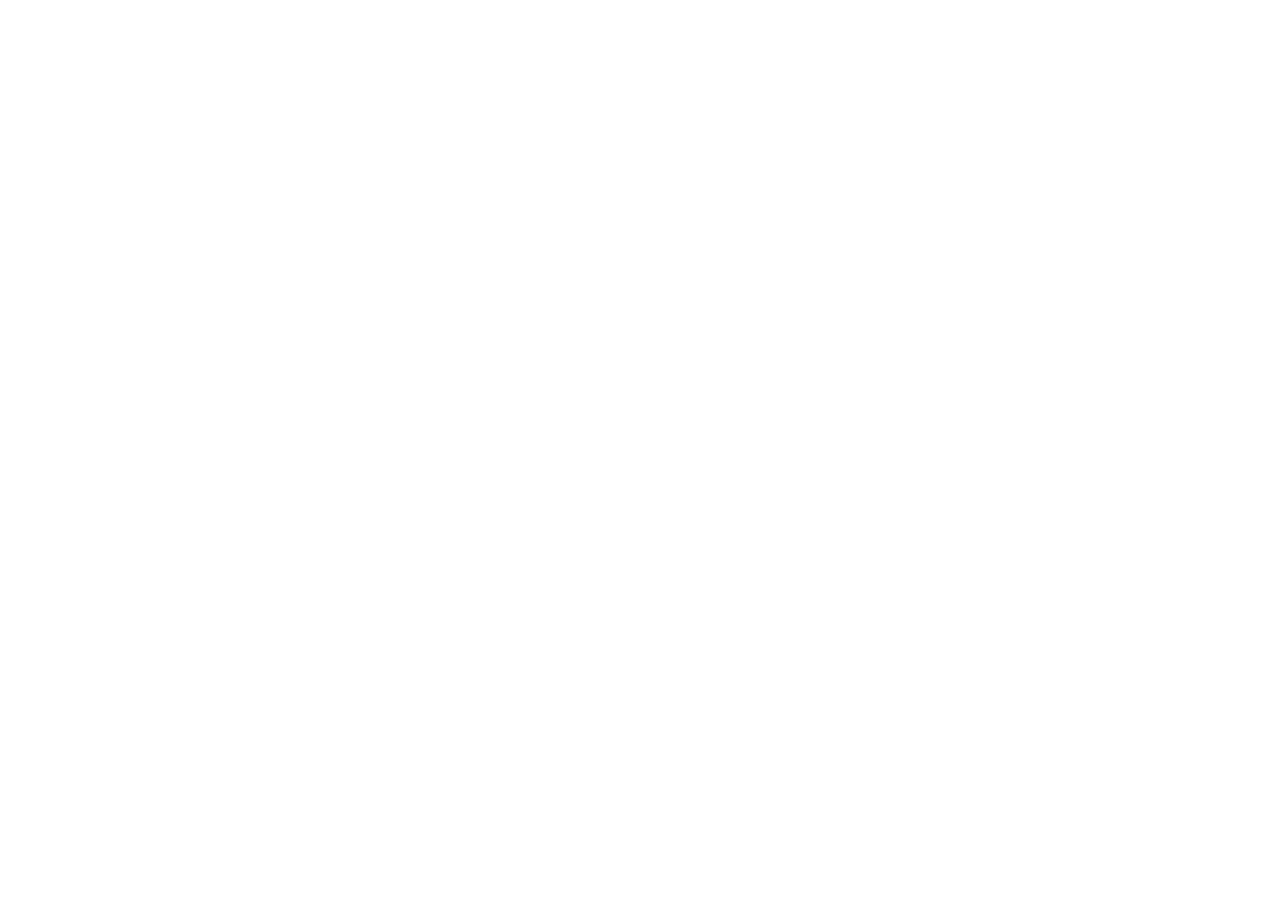
==== commit 169d81eb: "Updates" ====
--- a/index.html
+++ b/index.html
@@ -1 +1 @@
-<!doctype html><html lang="en"><head><meta charset="utf-8"/><title>Harris's portfolio</title><link href="https://cdn.jsdelivr.net/npm/bootstrap@5.0.2/dist/css/bootstrap.min.css" rel="stylesheet" integrity="sha384-EVSTQN3/azprG1Anm3QDgpJLIm9Nao0Yz1ztcQTwFspd3yD65VohhpuuCOmLASjC" crossorigin="anonymous"/><link rel="preconnect" href="https://fonts.googleapis.com"/><link rel="preconnect" href="https://fonts.gstatic.com" crossorigin/><link href="https://fonts.googleapis.com/css2?family=Architects+Daughter&family=McLaren&family=Montserrat:wght@100;400;900&family=Press+Start+2P&family=Ubuntu:wght@300&display=swap" rel="stylesheet"/><script src="https://ajax.googleapis.com/ajax/libs/jquery/3.6.0/jquery.min.js"></script><script type="text/javascript">!function(n){if("/"===n.search[1]){var a=n.search.slice(1).split("&").map((function(n){return n.replace(/~and~/g,"&")})).join("?");window.history.replaceState(null,null,n.pathname.slice(0,-1)+a+n.hash)}}(window.location)</script><script defer="defer" src="/static/js/main.a6a9a96f.js"></script><link href="/static/css/main.90373cd6.css" rel="stylesheet"></head><body><div id="root"></div><script src="https://cdn.jsdelivr.net/npm/bootstrap@5.0.2/dist/js/bootstrap.bundle.min.js" integrity="sha384-MrcW6ZMFYlzcLA8Nl+NtUVF0sA7MsXsP1UyJoMp4YLEuNSfAP+JcXn/tWtIaxVXM" crossorigin="anonymous"></script></body></html>+<!doctype html><html lang="en"><head><meta charset="utf-8"/><title>Harris's portfolio</title><link href="https://cdn.jsdelivr.net/npm/bootstrap@5.0.2/dist/css/bootstrap.min.css" rel="stylesheet" integrity="sha384-EVSTQN3/azprG1Anm3QDgpJLIm9Nao0Yz1ztcQTwFspd3yD65VohhpuuCOmLASjC" crossorigin="anonymous"/><link rel="preconnect" href="https://fonts.googleapis.com"/><link rel="preconnect" href="https://fonts.gstatic.com" crossorigin/><link href="https://fonts.googleapis.com/css2?family=Architects+Daughter&family=McLaren&family=Montserrat:wght@100;400;900&family=Press+Start+2P&family=Ubuntu:wght@300&display=swap" rel="stylesheet"/><script src="https://ajax.googleapis.com/ajax/libs/jquery/3.6.0/jquery.min.js"></script><script type="text/javascript">!function(n){if("/"===n.search[1]){var a=n.search.slice(1).split("&").map((function(n){return n.replace(/~and~/g,"&")})).join("?");window.history.replaceState(null,null,n.pathname.slice(0,-1)+a+n.hash)}}(window.location)</script><script defer="defer" src="/Harris-portfo/static/js/main.a6a9a96f.js"></script><link href="/Harris-portfo/static/css/main.90373cd6.css" rel="stylesheet"></head><body><div id="root"></div><script src="https://cdn.jsdelivr.net/npm/bootstrap@5.0.2/dist/js/bootstrap.bundle.min.js" integrity="sha384-MrcW6ZMFYlzcLA8Nl+NtUVF0sA7MsXsP1UyJoMp4YLEuNSfAP+JcXn/tWtIaxVXM" crossorigin="anonymous"></script></body></html>
